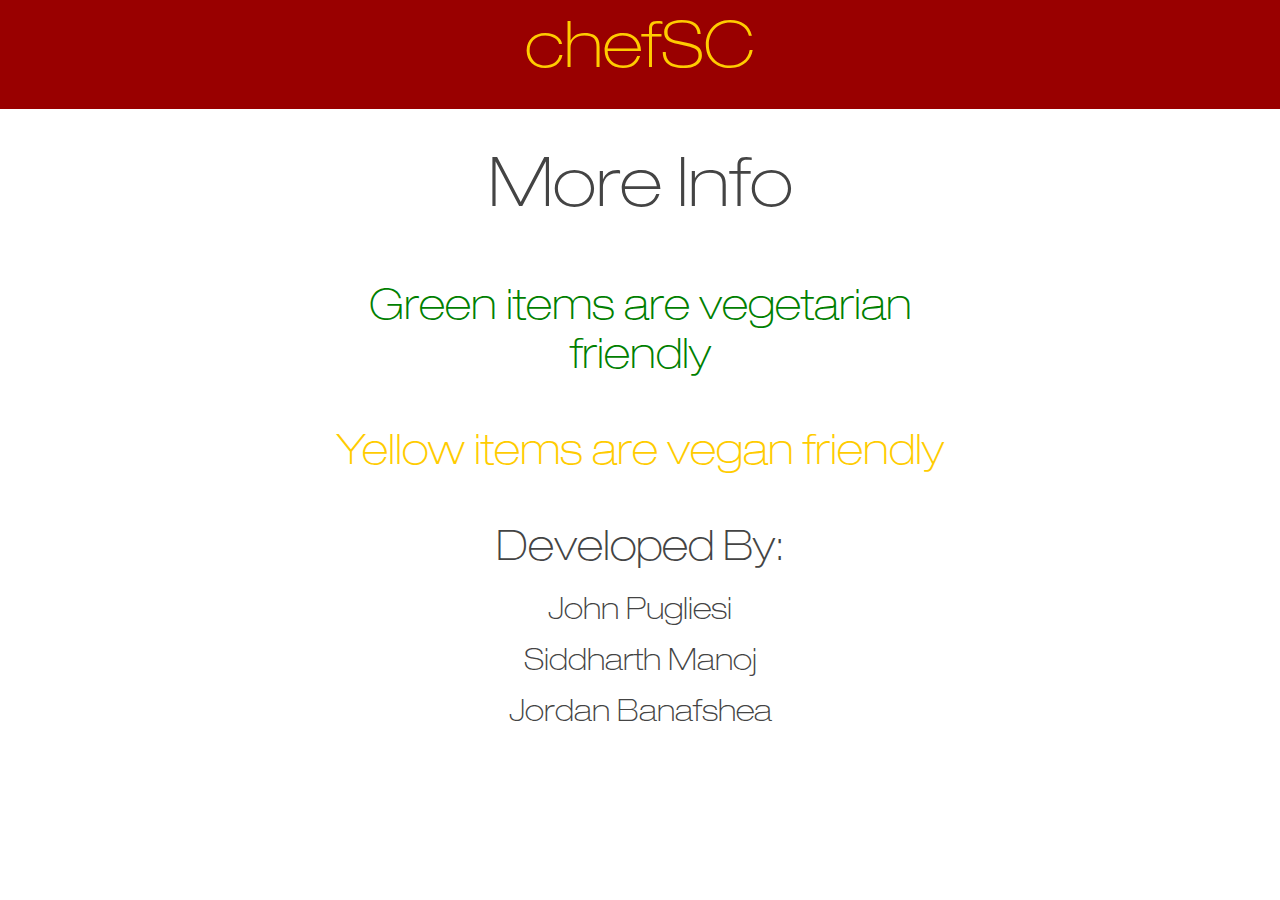
==== moreinfo.html @ 874c27e9 "Commit working menu load" ====
<!doctype html>
<!-- paulirish.com/2008/conditional-stylesheets-vs-css-hacks-answer-neither/ -->
<!--[if lt IE 7]> <html class="no-js ie6 oldie" lang="en"> <![endif]-->
<!--[if IE 7]>    <html class="no-js ie7 oldie" lang="en"> <![endif]-->
<!--[if IE 8]>    <html class="no-js ie8 oldie" lang="en"> <![endif]-->
<!--[if IE 9]>    <html class="no-js ie9" lang="en"> <![endif]-->
<!-- Consider adding an manifest.appcache: h5bp.com/d/Offline -->
<!--[if gt IE 9]><!--> 

<html class="no-js" lang="en" itemscope itemtype="http://schema.org/Product"> <!--<![endif]-->
	<head>
		<meta charset="utf-8">

		<!-- Use the .htaccess and remove these lines to avoid edge case issues.
				 More info: h5bp.com/b/378 -->
		<meta http-equiv="X-UA-Compatible" content="IE=edge,chrome=1">

		<title>chefSC</title>
		<meta name="description" content="" />
		<meta name="keywords" content="" />
		<meta name="author" content="humans.txt">

		<link rel="shortcut icon" href="" type="image/x-icon" />

		<!-- Facebook Metadata /-->
		<meta property="fb:page_id" content="" />
		<meta property="og:image" content="" />
		<meta property="og:description" content=""/>
		<meta property="og:title" content=""/>

		<!-- Google+ Metadata /-->
		<meta itemprop="name" content="">
		<meta itemprop="description" content="">
		<meta itemprop="image" content="">

		<meta name="viewport" content="width=device-width, initial-scale=1.0, maximum-scale=1">

		<!-- We highly recommend you use SASS and write your custom styles in sass/_custom.scss.
			 However, there is a blank style.css in the css directory should you prefer -->
		<link rel="stylesheet" href="css/gumby.css">
		<!-- <link rel="stylesheet" href="css/style.css"> -->

		<script src="//ajax.googleapis.com/ajax/libs/jquery/1.10.2/jquery.min.js"></script>
		<!--<script type="text/javascript" src="http://www.parsecdn.com/js/parse-1.2.12.min.js"></script>-->
		<script src="js/libs/modernizr-2.6.2.min.js"></script>
		<script type="text/javascript" src="js/parse.js"></script>
		<script type="text/javascript" src="js/jquery.fittext.js"></script>
		<script type="text/javascript">
			$(".row").fitText(1.1, { minFontSize: '20px', maxFontSize: '75px' });
		</script>
		
	</head>

	<body>

		<header class="header">
			<div class="row">
				<div class="twelve columns">
					<!-- <img src="img/header.png" id="logo" class="image centered three columns"/></a> -->
					<a href="index.html"><h1 class="special fittext">chefSC</h1></a>
				</div>
			</div>
		</header>

		<div class="row">
			<div class="twelve columns">
					<div class="centered eight columns">
						<h1 class="fittext">More Info</h1>
					</div>
			</div>
		</div>

		<div class="row">
			<div class="twelve columns">
					<div class="centered eight columns">
						<h2 class="fittext veggie">Green items are vegetarian friendly</h2>
					</div>
			</div>
		</div>

		<div class="row">
			<div class="twelve columns">
					<div class="centered eight columns">
						<h2 class="fittext vegan">Yellow items are vegan friendly</h2>
					</div>
			</div>
		</div>

		<div class="row">
			<div class="twelve columns">
					<div class="centered eight columns">
						<h2>Developed By:</h2>
						<h3>John Pugliesi</h3>
						<h3>Siddharth Manoj</h3>
						<h3>Jordan Banafshea</h3>
					</div>
			</div>
		</div>


		<!-- <div class="row dining_hall_image">
			<div class="twelve columns">
				<a href="evk.html"><img src="img/EVK.png" class="image twelve columns"></img></a>
			</div>
		</div>
		<div class="row dining_hall_image">
			<div class="twelve columns">
				<a href="cafe84.html"><img src="img/Cafe84.png" class="image twelve columns"></img></a>
			</div>
		</div>
		<div class="row dining_hall_image">
			<div class="twelve columns">
				<a href="parkside.html"><img src="img/Parkside.png" class="image twelve columns"></img></a>
			</div>
		</div> -->


		<!-- Grab Google CDN's jQuery, fall back to local if offline -->
		<!-- 2.0 for modern browsers, 1.10 for .oldie -->
		<script>
		var oldieCheck = Boolean(document.getElementsByTagName('html')[0].className.match(/\soldie\s/g));
		if(!oldieCheck) {
		document.write('<script src="//ajax.googleapis.com/ajax/libs/jquery/2.0.2/jquery.min.js"><\/script>');
		} else {
		document.write('<script src="//ajax.googleapis.com/ajax/libs/jquery/1.10.1/jquery.min.js"><\/script>');
		}
		</script>
		<script>
		if(!window.jQuery) {
		if(!oldieCheck) {
		  document.write('<script src="js/libs/jquery-2.0.2.min.js"><\/script>');
		} else {
		  document.write('<script src="js/libs/jquery-1.10.1.min.js"><\/script>');
		}
		}
		</script>


		<!--
		Include gumby.js followed by UI modules followed by gumby.init.js
		Or concatenate and minify into a single file -->
		<script gumby-touch="js/libs" src="js/libs/gumby.js"></script>
		<script src="js/libs/ui/gumby.retina.js"></script>
		<script src="js/libs/ui/gumby.fixed.js"></script>
		<script src="js/libs/ui/gumby.skiplink.js"></script>
		<script src="js/libs/ui/gumby.toggleswitch.js"></script>
		<script src="js/libs/ui/gumby.checkbox.js"></script>
		<script src="js/libs/ui/gumby.radiobtn.js"></script>
		<script src="js/libs/ui/gumby.tabs.js"></script>
		<script src="js/libs/ui/gumby.navbar.js"></script>
		<script src="js/libs/ui/jquery.validation.js"></script>
		<script src="js/libs/gumby.init.js"></script>

		<!--
		gumby.min.js contains gumby.js, all UI modules and gumby.init.js
		<script src="js/libs/gumby.min.js"></script> -->
		<script src="js/plugins.js"></script>
		<script src="js/main.js"></script>

		<!-- Change UA-XXXXX-X to be your site's ID -->
		<!--<script>
		window._gaq = [['_setAccount','UAXXXXXXXX1'],['_trackPageview'],['_trackPageLoadTime']];
		Modernizr.load({
		  load: ('https:' == location.protocol ? '//ssl' : '//www') + '.google-analytics.com/ga.js'
		});
		</script>-->

		<!-- Prompt IE 6 users to install Chrome Frame. Remove this if you want to support IE 6.
		   chromium.org/developers/how-tos/chrome-frame-getting-started -->
		<!--[if lt IE 7 ]>
		<script src="//ajax.googleapis.com/ajax/libs/chrome-frame/1.0.3/CFInstall.min.js"></script>
		<script>window.attachEvent('onload',function(){CFInstall.check({mode:'overlay'})})</script>
		<![endif]-->
		
		
	</body>
</html>
---- css/gumby.css ----
@charset "IBM437";
@import url(//fonts.googleapis.com/css?family=Open+Sans:400,300,600,700);
/**
* Gumby Framework
* ---------------
*
* Follow @gumbycss on twitter and spread the love.
* We worked super hard on making this awesome and released it to the web.
* All we ask is you leave this intact. #gumbyisawesome
*
* Gumby Framework
* http://gumbyframework.com
*
* Built with love by your friends @digitalsurgeons
* http://www.digitalsurgeons.com
*
* Free to use under the MIT license.
* http://www.opensource.org/licenses/mit-license.php
*/
html, body, div, span, applet, object, iframe, h1, h2, h3, h4, h5, h6, p, blockquote, pre, a, abbr, acronym, address, big, cite, code, del, dfn, em, img, ins, kbd, q, s, samp, small, strike, strong, sub, sup, tt, var, b, u, i, center, dl, dt, dd, ol, ul, li, fieldset, form, label, legend, table, caption, tbody, tfoot, thead, tr, th, td, article, aside, canvas, details, embed, figure, figcaption, footer, header, hgroup, menu, nav, output, ruby, section, summary, time, mark, audio, video { margin: 0; padding: 0; border: 0; font: inherit; font-size: 100%; vertical-align: baseline; }

html { line-height: 1; }

ol, ul { list-style: none; }

table { border-collapse: collapse; border-spacing: 0; }

caption, th, td { text-align: left; font-weight: normal; vertical-align: middle; }

q, blockquote { quotes: none; }
q:before, q:after, blockquote:before, blockquote:after { content: ""; content: none; }

a img { border: none; }

article, aside, details, figcaption, figure, footer, header, hgroup, menu, nav, section, summary { display: block; }

.pull_right { float: right; }

.pull_left { float: left; }

* html { font-size: 100%; }

html { font-size: 16px; line-height: 1.625em; }

* { -webkit-box-sizing: border-box; -moz-box-sizing: border-box; box-sizing: border-box; }

body { background: white; font-family: HNLT-ThEx; font-weight: 400; color: #555555; position: relative; -webkit-font-smoothing: antialiased; }
@media only screen and (max-width: 767px) { body { -webkit-text-size-adjust: none; -ms-text-size-adjust: none; width: 100%; min-width: 0; } }

html, body { height: 100%; }

.hide { display: none; }

.hide.active, .show { display: block; }

.icon-note.icon-left a:before, .icon-note.icon-right a:after { content: "\266a"; height: inherit; }

i.icon-note:before { content: "\266a"; height: inherit; }

.icon-note-beamed.icon-left a:before, .icon-note-beamed.icon-right a:after { content: "\266b"; height: inherit; }

i.icon-note-beamed:before { content: "\266b"; height: inherit; }

.icon-music.icon-left a:before, .icon-music.icon-right a:after { content: "🎵"; height: inherit; }

i.icon-music:before { content: "🎵"; height: inherit; }

.icon-search.icon-left a:before, .icon-search.icon-right a:after { content: "🔍"; height: inherit; }

i.icon-search:before { content: "🔍"; height: inherit; }

.icon-flashlight.icon-left a:before, .icon-flashlight.icon-right a:after { content: "🔦"; height: inherit; }

i.icon-flashlight:before { content: "🔦"; height: inherit; }

.icon-mail.icon-left a:before, .icon-mail.icon-right a:after { content: "\2709"; height: inherit; }

i.icon-mail:before { content: "\2709"; height: inherit; }

.icon-heart.icon-left a:before, .icon-heart.icon-right a:after { content: "\2665"; height: inherit; }

i.icon-heart:before { content: "\2665"; height: inherit; }

.icon-heart-empty.icon-left a:before, .icon-heart-empty.icon-right a:after { content: "\2661"; height: inherit; }

i.icon-heart-empty:before { content: "\2661"; height: inherit; }

.icon-star.icon-left a:before, .icon-star.icon-right a:after { content: "\2605"; height: inherit; }

i.icon-star:before { content: "\2605"; height: inherit; }

.icon-star-empty.icon-left a:before, .icon-star-empty.icon-right a:after { content: "\2606"; height: inherit; }

i.icon-star-empty:before { content: "\2606"; height: inherit; }

.icon-user.icon-left a:before, .icon-user.icon-right a:after { content: "👤"; height: inherit; }

i.icon-user:before { content: "👤"; height: inherit; }

.icon-users.icon-left a:before, .icon-users.icon-right a:after { content: "👥"; height: inherit; }

i.icon-users:before { content: "👥"; height: inherit; }

.icon-user-add.icon-left a:before, .icon-user-add.icon-right a:after { content: "\e700"; height: inherit; }

i.icon-user-add:before { content: "\e700"; height: inherit; }

.icon-video.icon-left a:before, .icon-video.icon-right a:after { content: "🎬"; height: inherit; }

i.icon-video:before { content: "🎬"; height: inherit; }

.icon-picture.icon-left a:before, .icon-picture.icon-right a:after { content: "🌄"; height: inherit; }

i.icon-picture:before { content: "🌄"; height: inherit; }

.icon-camera.icon-left a:before, .icon-camera.icon-right a:after { content: "📷"; height: inherit; }

i.icon-camera:before { content: "📷"; height: inherit; }

.icon-layout.icon-left a:before, .icon-layout.icon-right a:after { content: "\268f"; height: inherit; }

i.icon-layout:before { content: "\268f"; height: inherit; }

.icon-menu.icon-left a:before, .icon-menu.icon-right a:after { content: "\2630"; height: inherit; }

i.icon-menu:before { content: "\2630"; height: inherit; }

.icon-check.icon-left a:before, .icon-check.icon-right a:after { content: "\2713"; height: inherit; }

i.icon-check:before { content: "\2713"; height: inherit; }

.icon-cancel.icon-left a:before, .icon-cancel.icon-right a:after { content: "\2715"; height: inherit; }

i.icon-cancel:before { content: "\2715"; height: inherit; }

.icon-cancel-circled.icon-left a:before, .icon-cancel-circled.icon-right a:after { content: "\2716"; height: inherit; }

i.icon-cancel-circled:before { content: "\2716"; height: inherit; }

.icon-cancel-squared.icon-left a:before, .icon-cancel-squared.icon-right a:after { content: "\274e"; height: inherit; }

i.icon-cancel-squared:before { content: "\274e"; height: inherit; }

.icon-plus.icon-left a:before, .icon-plus.icon-right a:after { content: "\2b"; height: inherit; }

i.icon-plus:before { content: "\2b"; height: inherit; }

.icon-plus-circled.icon-left a:before, .icon-plus-circled.icon-right a:after { content: "\2795"; height: inherit; }

i.icon-plus-circled:before { content: "\2795"; height: inherit; }

.icon-plus-squared.icon-left a:before, .icon-plus-squared.icon-right a:after { content: "\229e"; height: inherit; }

i.icon-plus-squared:before { content: "\229e"; height: inherit; }

.icon-minus.icon-left a:before, .icon-minus.icon-right a:after { content: "\2d"; height: inherit; }

i.icon-minus:before { content: "\2d"; height: inherit; }

.icon-minus-circled.icon-left a:before, .icon-minus-circled.icon-right a:after { content: "\2796"; height: inherit; }

i.icon-minus-circled:before { content: "\2796"; height: inherit; }

.icon-minus-squared.icon-left a:before, .icon-minus-squared.icon-right a:after { content: "\229f"; height: inherit; }

i.icon-minus-squared:before { content: "\229f"; height: inherit; }

.icon-help.icon-left a:before, .icon-help.icon-right a:after { content: "\2753"; height: inherit; }

i.icon-help:before { content: "\2753"; height: inherit; }

.icon-help-circled.icon-left a:before, .icon-help-circled.icon-right a:after { content: "\e704"; height: inherit; }

i.icon-help-circled:before { content: "\e704"; height: inherit; }

.icon-info.icon-left a:before, .icon-info.icon-right a:after { content: "\2139"; height: inherit; }

i.icon-info:before { content: "\2139"; height: inherit; }

.icon-info-circled.icon-left a:before, .icon-info-circled.icon-right a:after { content: "\e705"; height: inherit; }

i.icon-info-circled:before { content: "\e705"; height: inherit; }

.icon-back.icon-left a:before, .icon-back.icon-right a:after { content: "🔙"; height: inherit; }

i.icon-back:before { content: "🔙"; height: inherit; }

.icon-home.icon-left a:before, .icon-home.icon-right a:after { content: "\2302"; height: inherit; }

i.icon-home:before { content: "\2302"; height: inherit; }

.icon-link.icon-left a:before, .icon-link.icon-right a:after { content: "🔗"; height: inherit; }

i.icon-link:before { content: "🔗"; height: inherit; }

.icon-attach.icon-left a:before, .icon-attach.icon-right a:after { content: "📎"; height: inherit; }

i.icon-attach:before { content: "📎"; height: inherit; }

.icon-lock.icon-left a:before, .icon-lock.icon-right a:after { content: "🔒"; height: inherit; }

i.icon-lock:before { content: "🔒"; height: inherit; }

.icon-lock-open.icon-left a:before, .icon-lock-open.icon-right a:after { content: "🔓"; height: inherit; }

i.icon-lock-open:before { content: "🔓"; height: inherit; }

.icon-eye.icon-left a:before, .icon-eye.icon-right a:after { content: "\e70a"; height: inherit; }

i.icon-eye:before { content: "\e70a"; height: inherit; }

.icon-tag.icon-left a:before, .icon-tag.icon-right a:after { content: "\e70c"; height: inherit; }

i.icon-tag:before { content: "\e70c"; height: inherit; }

.icon-bookmark.icon-left a:before, .icon-bookmark.icon-right a:after { content: "🔖"; height: inherit; }

i.icon-bookmark:before { content: "🔖"; height: inherit; }

.icon-bookmarks.icon-left a:before, .icon-bookmarks.icon-right a:after { content: "📑"; height: inherit; }

i.icon-bookmarks:before { content: "📑"; height: inherit; }

.icon-flag.icon-left a:before, .icon-flag.icon-right a:after { content: "\2691"; height: inherit; }

i.icon-flag:before { content: "\2691"; height: inherit; }

.icon-thumbs-up.icon-left a:before, .icon-thumbs-up.icon-right a:after { content: "👍"; height: inherit; }

i.icon-thumbs-up:before { content: "👍"; height: inherit; }

.icon-thumbs-down.icon-left a:before, .icon-thumbs-down.icon-right a:after { content: "👎"; height: inherit; }

i.icon-thumbs-down:before { content: "👎"; height: inherit; }

.icon-download.icon-left a:before, .icon-download.icon-right a:after { content: "📥"; height: inherit; }

i.icon-download:before { content: "📥"; height: inherit; }

.icon-upload.icon-left a:before, .icon-upload.icon-right a:after { content: "📤"; height: inherit; }

i.icon-upload:before { content: "📤"; height: inherit; }

.icon-upload-cloud.icon-left a:before, .icon-upload-cloud.icon-right a:after { content: "\e711"; height: inherit; }

i.icon-upload-cloud:before { content: "\e711"; height: inherit; }

.icon-reply.icon-left a:before, .icon-reply.icon-right a:after { content: "\e712"; height: inherit; }

i.icon-reply:before { content: "\e712"; height: inherit; }

.icon-reply-all.icon-left a:before, .icon-reply-all.icon-right a:after { content: "\e713"; height: inherit; }

i.icon-reply-all:before { content: "\e713"; height: inherit; }

.icon-forward.icon-left a:before, .icon-forward.icon-right a:after { content: "\27a6"; height: inherit; }

i.icon-forward:before { content: "\27a6"; height: inherit; }

.icon-quote.icon-left a:before, .icon-quote.icon-right a:after { content: "\275e"; height: inherit; }

i.icon-quote:before { content: "\275e"; height: inherit; }

.icon-code.icon-left a:before, .icon-code.icon-right a:after { content: "\e714"; height: inherit; }

i.icon-code:before { content: "\e714"; height: inherit; }

.icon-export.icon-left a:before, .icon-export.icon-right a:after { content: "\e715"; height: inherit; }

i.icon-export:before { content: "\e715"; height: inherit; }

.icon-pencil.icon-left a:before, .icon-pencil.icon-right a:after { content: "\270e"; height: inherit; }

i.icon-pencil:before { content: "\270e"; height: inherit; }

.icon-feather.icon-left a:before, .icon-feather.icon-right a:after { content: "\2712"; height: inherit; }

i.icon-feather:before { content: "\2712"; height: inherit; }

.icon-print.icon-left a:before, .icon-print.icon-right a:after { content: "\e716"; height: inherit; }

i.icon-print:before { content: "\e716"; height: inherit; }

.icon-retweet.icon-left a:before, .icon-retweet.icon-right a:after { content: "\e717"; height: inherit; }

i.icon-retweet:before { content: "\e717"; height: inherit; }

.icon-keyboard.icon-left a:before, .icon-keyboard.icon-right a:after { content: "\2328"; height: inherit; }

i.icon-keyboard:before { content: "\2328"; height: inherit; }

.icon-comment.icon-left a:before, .icon-comment.icon-right a:after { content: "\e718"; height: inherit; }

i.icon-comment:before { content: "\e718"; height: inherit; }

.icon-chat.icon-left a:before, .icon-chat.icon-right a:after { content: "\e720"; height: inherit; }

i.icon-chat:before { content: "\e720"; height: inherit; }

.icon-bell.icon-left a:before, .icon-bell.icon-right a:after { content: "🔔"; height: inherit; }

i.icon-bell:before { content: "🔔"; height: inherit; }

.icon-attention.icon-left a:before, .icon-attention.icon-right a:after { content: "\26a0"; height: inherit; }

i.icon-attention:before { content: "\26a0"; height: inherit; }

.icon-alert.icon-left a:before, .icon-alert.icon-right a:after { content: "💥"; height: inherit; }

i.icon-alert:before { content: "💥"; height: inherit; }

.icon-vcard.icon-left a:before, .icon-vcard.icon-right a:after { content: "\e722"; height: inherit; }

i.icon-vcard:before { content: "\e722"; height: inherit; }

.icon-address.icon-left a:before, .icon-address.icon-right a:after { content: "\e723"; height: inherit; }

i.icon-address:before { content: "\e723"; height: inherit; }

.icon-location.icon-left a:before, .icon-location.icon-right a:after { content: "\e724"; height: inherit; }

i.icon-location:before { content: "\e724"; height: inherit; }

.icon-map.icon-left a:before, .icon-map.icon-right a:after { content: "\e727"; height: inherit; }

i.icon-map:before { content: "\e727"; height: inherit; }

.icon-direction.icon-left a:before, .icon-direction.icon-right a:after { content: "\27a2"; height: inherit; }

i.icon-direction:before { content: "\27a2"; height: inherit; }

.icon-compass.icon-left a:before, .icon-compass.icon-right a:after { content: "\e728"; height: inherit; }

i.icon-compass:before { content: "\e728"; height: inherit; }

.icon-cup.icon-left a:before, .icon-cup.icon-right a:after { content: "\2615"; height: inherit; }

i.icon-cup:before { content: "\2615"; height: inherit; }

.icon-trash.icon-left a:before, .icon-trash.icon-right a:after { content: "\e729"; height: inherit; }

i.icon-trash:before { content: "\e729"; height: inherit; }

.icon-doc.icon-left a:before, .icon-doc.icon-right a:after { content: "\e730"; height: inherit; }

i.icon-doc:before { content: "\e730"; height: inherit; }

.icon-docs.icon-left a:before, .icon-docs.icon-right a:after { content: "\e736"; height: inherit; }

i.icon-docs:before { content: "\e736"; height: inherit; }

.icon-doc-landscape.icon-left a:before, .icon-doc-landscape.icon-right a:after { content: "\e737"; height: inherit; }

i.icon-doc-landscape:before { content: "\e737"; height: inherit; }

.icon-doc-text.icon-left a:before, .icon-doc-text.icon-right a:after { content: "📄"; height: inherit; }

i.icon-doc-text:before { content: "📄"; height: inherit; }

.icon-doc-text-inv.icon-left a:before, .icon-doc-text-inv.icon-right a:after { content: "\e731"; height: inherit; }

i.icon-doc-text-inv:before { content: "\e731"; height: inherit; }

.icon-newspaper.icon-left a:before, .icon-newspaper.icon-right a:after { content: "📰"; height: inherit; }

i.icon-newspaper:before { content: "📰"; height: inherit; }

.icon-book-open.icon-left a:before, .icon-book-open.icon-right a:after { content: "📖"; height: inherit; }

i.icon-book-open:before { content: "📖"; height: inherit; }

.icon-book.icon-left a:before, .icon-book.icon-right a:after { content: "📕"; height: inherit; }

i.icon-book:before { content: "📕"; height: inherit; }

.icon-folder.icon-left a:before, .icon-folder.icon-right a:after { content: "📁"; height: inherit; }

i.icon-folder:before { content: "📁"; height: inherit; }

.icon-archive.icon-left a:before, .icon-archive.icon-right a:after { content: "\e738"; height: inherit; }

i.icon-archive:before { content: "\e738"; height: inherit; }

.icon-box.icon-left a:before, .icon-box.icon-right a:after { content: "📦"; height: inherit; }

i.icon-box:before { content: "📦"; height: inherit; }

.icon-rss.icon-left a:before, .icon-rss.icon-right a:after { content: "\e73a"; height: inherit; }

i.icon-rss:before { content: "\e73a"; height: inherit; }

.icon-phone.icon-left a:before, .icon-phone.icon-right a:after { content: "📞"; height: inherit; }

i.icon-phone:before { content: "📞"; height: inherit; }

.icon-cog.icon-left a:before, .icon-cog.icon-right a:after { content: "\2699"; height: inherit; }

i.icon-cog:before { content: "\2699"; height: inherit; }

.icon-tools.icon-left a:before, .icon-tools.icon-right a:after { content: "\2692"; height: inherit; }

i.icon-tools:before { content: "\2692"; height: inherit; }

.icon-share.icon-left a:before, .icon-share.icon-right a:after { content: "\e73c"; height: inherit; }

i.icon-share:before { content: "\e73c"; height: inherit; }

.icon-shareable.icon-left a:before, .icon-shareable.icon-right a:after { content: "\e73e"; height: inherit; }

i.icon-shareable:before { content: "\e73e"; height: inherit; }

.icon-basket.icon-left a:before, .icon-basket.icon-right a:after { content: "\e73d"; height: inherit; }

i.icon-basket:before { content: "\e73d"; height: inherit; }

.icon-bag.icon-left a:before, .icon-bag.icon-right a:after { content: "👜"; height: inherit; }

i.icon-bag:before { content: "👜"; height: inherit; }

.icon-calendar.icon-left a:before, .icon-calendar.icon-right a:after { content: "📅"; height: inherit; }

i.icon-calendar:before { content: "📅"; height: inherit; }

.icon-login.icon-left a:before, .icon-login.icon-right a:after { content: "\e740"; height: inherit; }

i.icon-login:before { content: "\e740"; height: inherit; }

.icon-logout.icon-left a:before, .icon-logout.icon-right a:after { content: "\e741"; height: inherit; }

i.icon-logout:before { content: "\e741"; height: inherit; }

.icon-mic.icon-left a:before, .icon-mic.icon-right a:after { content: "🎤"; height: inherit; }

i.icon-mic:before { content: "🎤"; height: inherit; }

.icon-mute.icon-left a:before, .icon-mute.icon-right a:after { content: "🔇"; height: inherit; }

i.icon-mute:before { content: "🔇"; height: inherit; }

.icon-sound.icon-left a:before, .icon-sound.icon-right a:after { content: "🔊"; height: inherit; }

i.icon-sound:before { content: "🔊"; height: inherit; }

.icon-volume.icon-left a:before, .icon-volume.icon-right a:after { content: "\e742"; height: inherit; }

i.icon-volume:before { content: "\e742"; height: inherit; }

.icon-clock.icon-left a:before, .icon-clock.icon-right a:after { content: "🕔"; height: inherit; }

i.icon-clock:before { content: "🕔"; height: inherit; }

.icon-hourglass.icon-left a:before, .icon-hourglass.icon-right a:after { content: "\23f3"; height: inherit; }

i.icon-hourglass:before { content: "\23f3"; height: inherit; }

.icon-lamp.icon-left a:before, .icon-lamp.icon-right a:after { content: "💡"; height: inherit; }

i.icon-lamp:before { content: "💡"; height: inherit; }

.icon-light-down.icon-left a:before, .icon-light-down.icon-right a:after { content: "🔅"; height: inherit; }

i.icon-light-down:before { content: "🔅"; height: inherit; }

.icon-light-up.icon-left a:before, .icon-light-up.icon-right a:after { content: "🔆"; height: inherit; }

i.icon-light-up:before { content: "🔆"; height: inherit; }

.icon-adjust.icon-left a:before, .icon-adjust.icon-right a:after { content: "\25d1"; height: inherit; }

i.icon-adjust:before { content: "\25d1"; height: inherit; }

.icon-block.icon-left a:before, .icon-block.icon-right a:after { content: "🚫"; height: inherit; }

i.icon-block:before { content: "🚫"; height: inherit; }

.icon-resize-full.icon-left a:before, .icon-resize-full.icon-right a:after { content: "\e744"; height: inherit; }

i.icon-resize-full:before { content: "\e744"; height: inherit; }

.icon-resize-small.icon-left a:before, .icon-resize-small.icon-right a:after { content: "\e746"; height: inherit; }

i.icon-resize-small:before { content: "\e746"; height: inherit; }

.icon-popup.icon-left a:before, .icon-popup.icon-right a:after { content: "\e74c"; height: inherit; }

i.icon-popup:before { content: "\e74c"; height: inherit; }

.icon-publish.icon-left a:before, .icon-publish.icon-right a:after { content: "\e74d"; height: inherit; }

i.icon-publish:before { content: "\e74d"; height: inherit; }

.icon-window.icon-left a:before, .icon-window.icon-right a:after { content: "\e74e"; height: inherit; }

i.icon-window:before { content: "\e74e"; height: inherit; }

.icon-arrow-combo.icon-left a:before, .icon-arrow-combo.icon-right a:after { content: "\e74f"; height: inherit; }

i.icon-arrow-combo:before { content: "\e74f"; height: inherit; }

.icon-down-circled.icon-left a:before, .icon-down-circled.icon-right a:after { content: "\e758"; height: inherit; }

i.icon-down-circled:before { content: "\e758"; height: inherit; }

.icon-left-circled.icon-left a:before, .icon-left-circled.icon-right a:after { content: "\e759"; height: inherit; }

i.icon-left-circled:before { content: "\e759"; height: inherit; }

.icon-right-circled.icon-left a:before, .icon-right-circled.icon-right a:after { content: "\e75a"; height: inherit; }

i.icon-right-circled:before { content: "\e75a"; height: inherit; }

.icon-up-circled.icon-left a:before, .icon-up-circled.icon-right a:after { content: "\e75b"; height: inherit; }

i.icon-up-circled:before { content: "\e75b"; height: inherit; }

.icon-down-open.icon-left a:before, .icon-down-open.icon-right a:after { content: "\e75c"; height: inherit; }

i.icon-down-open:before { content: "\e75c"; height: inherit; }

.icon-left-open.icon-left a:before, .icon-left-open.icon-right a:after { content: "\e75d"; height: inherit; }

i.icon-left-open:before { content: "\e75d"; height: inherit; }

.icon-right-open.icon-left a:before, .icon-right-open.icon-right a:after { content: "\e75e"; height: inherit; }

i.icon-right-open:before { content: "\e75e"; height: inherit; }

.icon-up-open.icon-left a:before, .icon-up-open.icon-right a:after { content: "\e75f"; height: inherit; }

i.icon-up-open:before { content: "\e75f"; height: inherit; }

.icon-down-open-mini.icon-left a:before, .icon-down-open-mini.icon-right a:after { content: "\e760"; height: inherit; }

i.icon-down-open-mini:before { content: "\e760"; height: inherit; }

.icon-left-open-mini.icon-left a:before, .icon-left-open-mini.icon-right a:after { content: "\e761"; height: inherit; }

i.icon-left-open-mini:before { content: "\e761"; height: inherit; }

.icon-right-open-mini.icon-left a:before, .icon-right-open-mini.icon-right a:after { content: "\e762"; height: inherit; }

i.icon-right-open-mini:before { content: "\e762"; height: inherit; }

.icon-up-open-mini.icon-left a:before, .icon-up-open-mini.icon-right a:after { content: "\e763"; height: inherit; }

i.icon-up-open-mini:before { content: "\e763"; height: inherit; }

.icon-down-open-big.icon-left a:before, .icon-down-open-big.icon-right a:after { content: "\e764"; height: inherit; }

i.icon-down-open-big:before { content: "\e764"; height: inherit; }

.icon-left-open-big.icon-left a:before, .icon-left-open-big.icon-right a:after { content: "\e765"; height: inherit; }

i.icon-left-open-big:before { content: "\e765"; height: inherit; }

.icon-right-open-big.icon-left a:before, .icon-right-open-big.icon-right a:after { content: "\e766"; height: inherit; }

i.icon-right-open-big:before { content: "\e766"; height: inherit; }

.icon-up-open-big.icon-left a:before, .icon-up-open-big.icon-right a:after { content: "\e767"; height: inherit; }

i.icon-up-open-big:before { content: "\e767"; height: inherit; }

.icon-down.icon-left a:before, .icon-down.icon-right a:after { content: "\2b07"; height: inherit; }

i.icon-down:before { content: "\2b07"; height: inherit; }

.icon-arrow-left.icon-left a:before, .icon-arrow-left.icon-right a:after { content: "\2b05"; height: inherit; }

i.icon-arrow-left:before { content: "\2b05"; height: inherit; }

.icon-arrow-right.icon-left a:before, .icon-arrow-right.icon-right a:after { content: "\27a1"; height: inherit; }

i.icon-arrow-right:before { content: "\27a1"; height: inherit; }

.icon-up.icon-left a:before, .icon-up.icon-right a:after { content: "\2b06"; height: inherit; }

i.icon-up:before { content: "\2b06"; height: inherit; }

.icon-down-dir.icon-left a:before, .icon-down-dir.icon-right a:after { content: "\25be"; height: inherit; }

i.icon-down-dir:before { content: "\25be"; height: inherit; }

.icon-left-dir.icon-left a:before, .icon-left-dir.icon-right a:after { content: "\25c2"; height: inherit; }

i.icon-left-dir:before { content: "\25c2"; height: inherit; }

.icon-right-dir.icon-left a:before, .icon-right-dir.icon-right a:after { content: "\25b8"; height: inherit; }

i.icon-right-dir:before { content: "\25b8"; height: inherit; }

.icon-up-dir.icon-left a:before, .icon-up-dir.icon-right a:after { content: "\25b4"; height: inherit; }

i.icon-up-dir:before { content: "\25b4"; height: inherit; }

.icon-down-bold.icon-left a:before, .icon-down-bold.icon-right a:after { content: "\e4b0"; height: inherit; }

i.icon-down-bold:before { content: "\e4b0"; height: inherit; }

.icon-left-bold.icon-left a:before, .icon-left-bold.icon-right a:after { content: "\e4ad"; height: inherit; }

i.icon-left-bold:before { content: "\e4ad"; height: inherit; }

.icon-right-bold.icon-left a:before, .icon-right-bold.icon-right a:after { content: "\e4ae"; height: inherit; }

i.icon-right-bold:before { content: "\e4ae"; height: inherit; }

.icon-up-bold.icon-left a:before, .icon-up-bold.icon-right a:after { content: "\e4af"; height: inherit; }

i.icon-up-bold:before { content: "\e4af"; height: inherit; }

.icon-down-thin.icon-left a:before, .icon-down-thin.icon-right a:after { content: "\2193"; height: inherit; }

i.icon-down-thin:before { content: "\2193"; height: inherit; }

.icon-left-thin.icon-left a:before, .icon-left-thin.icon-right a:after { content: "\2190"; height: inherit; }

i.icon-left-thin:before { content: "\2190"; height: inherit; }

.icon-right-thin.icon-left a:before, .icon-right-thin.icon-right a:after { content: "\2192"; height: inherit; }

i.icon-right-thin:before { content: "\2192"; height: inherit; }

.icon-up-thin.icon-left a:before, .icon-up-thin.icon-right a:after { content: "\2191"; height: inherit; }

i.icon-up-thin:before { content: "\2191"; height: inherit; }

.icon-ccw.icon-left a:before, .icon-ccw.icon-right a:after { content: "\27f2"; height: inherit; }

i.icon-ccw:before { content: "\27f2"; height: inherit; }

.icon-cw.icon-left a:before, .icon-cw.icon-right a:after { content: "\27f3"; height: inherit; }

i.icon-cw:before { content: "\27f3"; height: inherit; }

.icon-arrows-ccw.icon-left a:before, .icon-arrows-ccw.icon-right a:after { content: "🔄"; height: inherit; }

i.icon-arrows-ccw:before { content: "🔄"; height: inherit; }

.icon-level-down.icon-left a:before, .icon-level-down.icon-right a:after { content: "\21b3"; height: inherit; }

i.icon-level-down:before { content: "\21b3"; height: inherit; }

.icon-level-up.icon-left a:before, .icon-level-up.icon-right a:after { content: "\21b0"; height: inherit; }

i.icon-level-up:before { content: "\21b0"; height: inherit; }

.icon-shuffle.icon-left a:before, .icon-shuffle.icon-right a:after { content: "🔀"; height: inherit; }

i.icon-shuffle:before { content: "🔀"; height: inherit; }

.icon-loop.icon-left a:before, .icon-loop.icon-right a:after { content: "🔁"; height: inherit; }

i.icon-loop:before { content: "🔁"; height: inherit; }

.icon-switch.icon-left a:before, .icon-switch.icon-right a:after { content: "\21c6"; height: inherit; }

i.icon-switch:before { content: "\21c6"; height: inherit; }

.icon-play.icon-left a:before, .icon-play.icon-right a:after { content: "\25b6"; height: inherit; }

i.icon-play:before { content: "\25b6"; height: inherit; }

.icon-stop.icon-left a:before, .icon-stop.icon-right a:after { content: "\25a0"; height: inherit; }

i.icon-stop:before { content: "\25a0"; height: inherit; }

.icon-pause.icon-left a:before, .icon-pause.icon-right a:after { content: "\2389"; height: inherit; }

i.icon-pause:before { content: "\2389"; height: inherit; }

.icon-record.icon-left a:before, .icon-record.icon-right a:after { content: "\26ab"; height: inherit; }

i.icon-record:before { content: "\26ab"; height: inherit; }

.icon-to-end.icon-left a:before, .icon-to-end.icon-right a:after { content: "\23ed"; height: inherit; }

i.icon-to-end:before { content: "\23ed"; height: inherit; }

.icon-to-start.icon-left a:before, .icon-to-start.icon-right a:after { content: "\23ee"; height: inherit; }

i.icon-to-start:before { content: "\23ee"; height: inherit; }

.icon-fast-forward.icon-left a:before, .icon-fast-forward.icon-right a:after { content: "\23e9"; height: inherit; }

i.icon-fast-forward:before { content: "\23e9"; height: inherit; }

.icon-fast-backward.icon-left a:before, .icon-fast-backward.icon-right a:after { content: "\23ea"; height: inherit; }

i.icon-fast-backward:before { content: "\23ea"; height: inherit; }

.icon-progress-0.icon-left a:before, .icon-progress-0.icon-right a:after { content: "\e768"; height: inherit; }

i.icon-progress-0:before { content: "\e768"; height: inherit; }

.icon-progress-1.icon-left a:before, .icon-progress-1.icon-right a:after { content: "\e769"; height: inherit; }

i.icon-progress-1:before { content: "\e769"; height: inherit; }

.icon-progress-2.icon-left a:before, .icon-progress-2.icon-right a:after { content: "\e76a"; height: inherit; }

i.icon-progress-2:before { content: "\e76a"; height: inherit; }

.icon-progress-3.icon-left a:before, .icon-progress-3.icon-right a:after { content: "\e76b"; height: inherit; }

i.icon-progress-3:before { content: "\e76b"; height: inherit; }

.icon-target.icon-left a:before, .icon-target.icon-right a:after { content: "🎯"; height: inherit; }

i.icon-target:before { content: "🎯"; height: inherit; }

.icon-palette.icon-left a:before, .icon-palette.icon-right a:after { content: "🎨"; height: inherit; }

i.icon-palette:before { content: "🎨"; height: inherit; }

.icon-list.icon-left a:before, .icon-list.icon-right a:after { content: "\e005"; height: inherit; }

i.icon-list:before { content: "\e005"; height: inherit; }

.icon-list-add.icon-left a:before, .icon-list-add.icon-right a:after { content: "\e003"; height: inherit; }

i.icon-list-add:before { content: "\e003"; height: inherit; }

.icon-signal.icon-left a:before, .icon-signal.icon-right a:after { content: "📶"; height: inherit; }

i.icon-signal:before { content: "📶"; height: inherit; }

.icon-trophy.icon-left a:before, .icon-trophy.icon-right a:after { content: "🏆"; height: inherit; }

i.icon-trophy:before { content: "🏆"; height: inherit; }

.icon-battery.icon-left a:before, .icon-battery.icon-right a:after { content: "🔋"; height: inherit; }

i.icon-battery:before { content: "🔋"; height: inherit; }

.icon-back-in-time.icon-left a:before, .icon-back-in-time.icon-right a:after { content: "\e771"; height: inherit; }

i.icon-back-in-time:before { content: "\e771"; height: inherit; }

.icon-monitor.icon-left a:before, .icon-monitor.icon-right a:after { content: "💻"; height: inherit; }

i.icon-monitor:before { content: "💻"; height: inherit; }

.icon-mobile.icon-left a:before, .icon-mobile.icon-right a:after { content: "📱"; height: inherit; }

i.icon-mobile:before { content: "📱"; height: inherit; }

.icon-network.icon-left a:before, .icon-network.icon-right a:after { content: "\e776"; height: inherit; }

i.icon-network:before { content: "\e776"; height: inherit; }

.icon-cd.icon-left a:before, .icon-cd.icon-right a:after { content: "💿"; height: inherit; }

i.icon-cd:before { content: "💿"; height: inherit; }

.icon-inbox.icon-left a:before, .icon-inbox.icon-right a:after { content: "\e777"; height: inherit; }

i.icon-inbox:before { content: "\e777"; height: inherit; }

.icon-install.icon-left a:before, .icon-install.icon-right a:after { content: "\e778"; height: inherit; }

i.icon-install:before { content: "\e778"; height: inherit; }

.icon-globe.icon-left a:before, .icon-globe.icon-right a:after { content: "🌎"; height: inherit; }

i.icon-globe:before { content: "🌎"; height: inherit; }

.icon-cloud.icon-left a:before, .icon-cloud.icon-right a:after { content: "\2601"; height: inherit; }

i.icon-cloud:before { content: "\2601"; height: inherit; }

.icon-cloud-thunder.icon-left a:before, .icon-cloud-thunder.icon-right a:after { content: "\26c8"; height: inherit; }

i.icon-cloud-thunder:before { content: "\26c8"; height: inherit; }

.icon-flash.icon-left a:before, .icon-flash.icon-right a:after { content: "\26a1"; height: inherit; }

i.icon-flash:before { content: "\26a1"; height: inherit; }

.icon-moon.icon-left a:before, .icon-moon.icon-right a:after { content: "\263d"; height: inherit; }

i.icon-moon:before { content: "\263d"; height: inherit; }

.icon-flight.icon-left a:before, .icon-flight.icon-right a:after { content: "\2708"; height: inherit; }

i.icon-flight:before { content: "\2708"; height: inherit; }

.icon-paper-plane.icon-left a:before, .icon-paper-plane.icon-right a:after { content: "\e79b"; height: inherit; }

i.icon-paper-plane:before { content: "\e79b"; height: inherit; }

.icon-leaf.icon-left a:before, .icon-leaf.icon-right a:after { content: "🍂"; height: inherit; }

i.icon-leaf:before { content: "🍂"; height: inherit; }

.icon-lifebuoy.icon-left a:before, .icon-lifebuoy.icon-right a:after { content: "\e788"; height: inherit; }

i.icon-lifebuoy:before { content: "\e788"; height: inherit; }

.icon-mouse.icon-left a:before, .icon-mouse.icon-right a:after { content: "\e789"; height: inherit; }

i.icon-mouse:before { content: "\e789"; height: inherit; }

.icon-briefcase.icon-left a:before, .icon-briefcase.icon-right a:after { content: "💼"; height: inherit; }

i.icon-briefcase:before { content: "💼"; height: inherit; }

.icon-suitcase.icon-left a:before, .icon-suitcase.icon-right a:after { content: "\e78e"; height: inherit; }

i.icon-suitcase:before { content: "\e78e"; height: inherit; }

.icon-dot.icon-left a:before, .icon-dot.icon-right a:after { content: "\e78b"; height: inherit; }

i.icon-dot:before { content: "\e78b"; height: inherit; }

.icon-dot-2.icon-left a:before, .icon-dot-2.icon-right a:after { content: "\e78c"; height: inherit; }

i.icon-dot-2:before { content: "\e78c"; height: inherit; }

.icon-dot-3.icon-left a:before, .icon-dot-3.icon-right a:after { content: "\e78d"; height: inherit; }

i.icon-dot-3:before { content: "\e78d"; height: inherit; }

.icon-brush.icon-left a:before, .icon-brush.icon-right a:after { content: "\e79a"; height: inherit; }

i.icon-brush:before { content: "\e79a"; height: inherit; }

.icon-magnet.icon-left a:before, .icon-magnet.icon-right a:after { content: "\e7a1"; height: inherit; }

i.icon-magnet:before { content: "\e7a1"; height: inherit; }

.icon-infinity.icon-left a:before, .icon-infinity.icon-right a:after { content: "\221e"; height: inherit; }

i.icon-infinity:before { content: "\221e"; height: inherit; }

.icon-erase.icon-left a:before, .icon-erase.icon-right a:after { content: "\232b"; height: inherit; }

i.icon-erase:before { content: "\232b"; height: inherit; }

.icon-chart-pie.icon-left a:before, .icon-chart-pie.icon-right a:after { content: "\e751"; height: inherit; }

i.icon-chart-pie:before { content: "\e751"; height: inherit; }

.icon-chart-line.icon-left a:before, .icon-chart-line.icon-right a:after { content: "📈"; height: inherit; }

i.icon-chart-line:before { content: "📈"; height: inherit; }

.icon-chart-bar.icon-left a:before, .icon-chart-bar.icon-right a:after { content: "📊"; height: inherit; }

i.icon-chart-bar:before { content: "📊"; height: inherit; }

.icon-chart-area.icon-left a:before, .icon-chart-area.icon-right a:after { content: "🔾"; height: inherit; }

i.icon-chart-area:before { content: "🔾"; height: inherit; }

.icon-tape.icon-left a:before, .icon-tape.icon-right a:after { content: "\2707"; height: inherit; }

i.icon-tape:before { content: "\2707"; height: inherit; }

.icon-graduation-cap.icon-left a:before, .icon-graduation-cap.icon-right a:after { content: "🎓"; height: inherit; }

i.icon-graduation-cap:before { content: "🎓"; height: inherit; }

.icon-language.icon-left a:before, .icon-language.icon-right a:after { content: "\e752"; height: inherit; }

i.icon-language:before { content: "\e752"; height: inherit; }

.icon-ticket.icon-left a:before, .icon-ticket.icon-right a:after { content: "🎫"; height: inherit; }

i.icon-ticket:before { content: "🎫"; height: inherit; }

.icon-water.icon-left a:before, .icon-water.icon-right a:after { content: "💦"; height: inherit; }

i.icon-water:before { content: "💦"; height: inherit; }

.icon-droplet.icon-left a:before, .icon-droplet.icon-right a:after { content: "💧"; height: inherit; }

i.icon-droplet:before { content: "💧"; height: inherit; }

.icon-air.icon-left a:before, .icon-air.icon-right a:after { content: "\e753"; height: inherit; }

i.icon-air:before { content: "\e753"; height: inherit; }

.icon-credit-card.icon-left a:before, .icon-credit-card.icon-right a:after { content: "💳"; height: inherit; }

i.icon-credit-card:before { content: "💳"; height: inherit; }

.icon-floppy.icon-left a:before, .icon-floppy.icon-right a:after { content: "💾"; height: inherit; }

i.icon-floppy:before { content: "💾"; height: inherit; }

.icon-clipboard.icon-left a:before, .icon-clipboard.icon-right a:after { content: "📋"; height: inherit; }

i.icon-clipboard:before { content: "📋"; height: inherit; }

.icon-megaphone.icon-left a:before, .icon-megaphone.icon-right a:after { content: "📣"; height: inherit; }

i.icon-megaphone:before { content: "📣"; height: inherit; }

.icon-database.icon-left a:before, .icon-database.icon-right a:after { content: "\e754"; height: inherit; }

i.icon-database:before { content: "\e754"; height: inherit; }

.icon-drive.icon-left a:before, .icon-drive.icon-right a:after { content: "\e755"; height: inherit; }

i.icon-drive:before { content: "\e755"; height: inherit; }

.icon-bucket.icon-left a:before, .icon-bucket.icon-right a:after { content: "\e756"; height: inherit; }

i.icon-bucket:before { content: "\e756"; height: inherit; }

.icon-thermometer.icon-left a:before, .icon-thermometer.icon-right a:after { content: "\e757"; height: inherit; }

i.icon-thermometer:before { content: "\e757"; height: inherit; }

.icon-key.icon-left a:before, .icon-key.icon-right a:after { content: "🔑"; height: inherit; }

i.icon-key:before { content: "🔑"; height: inherit; }

.icon-flow-cascade.icon-left a:before, .icon-flow-cascade.icon-right a:after { content: "\e790"; height: inherit; }

i.icon-flow-cascade:before { content: "\e790"; height: inherit; }

.icon-flow-branch.icon-left a:before, .icon-flow-branch.icon-right a:after { content: "\e791"; height: inherit; }

i.icon-flow-branch:before { content: "\e791"; height: inherit; }

.icon-flow-tree.icon-left a:before, .icon-flow-tree.icon-right a:after { content: "\e792"; height: inherit; }

i.icon-flow-tree:before { content: "\e792"; height: inherit; }

.icon-flow-line.icon-left a:before, .icon-flow-line.icon-right a:after { content: "\e793"; height: inherit; }

i.icon-flow-line:before { content: "\e793"; height: inherit; }

.icon-flow-parallel.icon-left a:before, .icon-flow-parallel.icon-right a:after { content: "\e794"; height: inherit; }

i.icon-flow-parallel:before { content: "\e794"; height: inherit; }

.icon-rocket.icon-left a:before, .icon-rocket.icon-right a:after { content: "🚀"; height: inherit; }

i.icon-rocket:before { content: "🚀"; height: inherit; }

.icon-gauge.icon-left a:before, .icon-gauge.icon-right a:after { content: "\e7a2"; height: inherit; }

i.icon-gauge:before { content: "\e7a2"; height: inherit; }

.icon-traffic-cone.icon-left a:before, .icon-traffic-cone.icon-right a:after { content: "\e7a3"; height: inherit; }

i.icon-traffic-cone:before { content: "\e7a3"; height: inherit; }

.icon-cc.icon-left a:before, .icon-cc.icon-right a:after { content: "\e7a5"; height: inherit; }

i.icon-cc:before { content: "\e7a5"; height: inherit; }

.icon-cc-by.icon-left a:before, .icon-cc-by.icon-right a:after { content: "\e7a6"; height: inherit; }

i.icon-cc-by:before { content: "\e7a6"; height: inherit; }

.icon-cc-nc.icon-left a:before, .icon-cc-nc.icon-right a:after { content: "\e7a7"; height: inherit; }

i.icon-cc-nc:before { content: "\e7a7"; height: inherit; }

.icon-cc-nc-eu.icon-left a:before, .icon-cc-nc-eu.icon-right a:after { content: "\e7a8"; height: inherit; }

i.icon-cc-nc-eu:before { content: "\e7a8"; height: inherit; }

.icon-cc-nc-jp.icon-left a:before, .icon-cc-nc-jp.icon-right a:after { content: "\e7a9"; height: inherit; }

i.icon-cc-nc-jp:before { content: "\e7a9"; height: inherit; }

.icon-cc-sa.icon-left a:before, .icon-cc-sa.icon-right a:after { content: "\e7aa"; height: inherit; }

i.icon-cc-sa:before { content: "\e7aa"; height: inherit; }

.icon-cc-nd.icon-left a:before, .icon-cc-nd.icon-right a:after { content: "\e7ab"; height: inherit; }

i.icon-cc-nd:before { content: "\e7ab"; height: inherit; }

.icon-cc-pd.icon-left a:before, .icon-cc-pd.icon-right a:after { content: "\e7ac"; height: inherit; }

i.icon-cc-pd:before { content: "\e7ac"; height: inherit; }

.icon-cc-zero.icon-left a:before, .icon-cc-zero.icon-right a:after { content: "\e7ad"; height: inherit; }

i.icon-cc-zero:before { content: "\e7ad"; height: inherit; }

.icon-cc-share.icon-left a:before, .icon-cc-share.icon-right a:after { content: "\e7ae"; height: inherit; }

i.icon-cc-share:before { content: "\e7ae"; height: inherit; }

.icon-cc-remix.icon-left a:before, .icon-cc-remix.icon-right a:after { content: "\e7af"; height: inherit; }

i.icon-cc-remix:before { content: "\e7af"; height: inherit; }

.icon-github.icon-left a:before, .icon-github.icon-right a:after { content: "\f300"; height: inherit; }

i.icon-github:before { content: "\f300"; height: inherit; }

.icon-github-circled.icon-left a:before, .icon-github-circled.icon-right a:after { content: "\f301"; height: inherit; }

i.icon-github-circled:before { content: "\f301"; height: inherit; }

.icon-flickr.icon-left a:before, .icon-flickr.icon-right a:after { content: "\f303"; height: inherit; }

i.icon-flickr:before { content: "\f303"; height: inherit; }

.icon-flickr-circled.icon-left a:before, .icon-flickr-circled.icon-right a:after { content: "\f304"; height: inherit; }

i.icon-flickr-circled:before { content: "\f304"; height: inherit; }

.icon-vimeo.icon-left a:before, .icon-vimeo.icon-right a:after { content: "\f306"; height: inherit; }

i.icon-vimeo:before { content: "\f306"; height: inherit; }

.icon-vimeo-circled.icon-left a:before, .icon-vimeo-circled.icon-right a:after { content: "\f307"; height: inherit; }

i.icon-vimeo-circled:before { content: "\f307"; height: inherit; }

.icon-twitter.icon-left a:before, .icon-twitter.icon-right a:after { content: "\f309"; height: inherit; }

i.icon-twitter:before { content: "\f309"; height: inherit; }

.icon-twitter-circled.icon-left a:before, .icon-twitter-circled.icon-right a:after { content: "\f30a"; height: inherit; }

i.icon-twitter-circled:before { content: "\f30a"; height: inherit; }

.icon-facebook.icon-left a:before, .icon-facebook.icon-right a:after { content: "\f30c"; height: inherit; }

i.icon-facebook:before { content: "\f30c"; height: inherit; }

.icon-facebook-circled.icon-left a:before, .icon-facebook-circled.icon-right a:after { content: "\f30d"; height: inherit; }

i.icon-facebook-circled:before { content: "\f30d"; height: inherit; }

.icon-facebook-squared.icon-left a:before, .icon-facebook-squared.icon-right a:after { content: "\f30e"; height: inherit; }

i.icon-facebook-squared:before { content: "\f30e"; height: inherit; }

.icon-gplus.icon-left a:before, .icon-gplus.icon-right a:after { content: "\f30f"; height: inherit; }

i.icon-gplus:before { content: "\f30f"; height: inherit; }

.icon-gplus-circled.icon-left a:before, .icon-gplus-circled.icon-right a:after { content: "\f310"; height: inherit; }

i.icon-gplus-circled:before { content: "\f310"; height: inherit; }

.icon-pinterest.icon-left a:before, .icon-pinterest.icon-right a:after { content: "\f312"; height: inherit; }

i.icon-pinterest:before { content: "\f312"; height: inherit; }

.icon-pinterest-circled.icon-left a:before, .icon-pinterest-circled.icon-right a:after { content: "\f313"; height: inherit; }

i.icon-pinterest-circled:before { content: "\f313"; height: inherit; }

.icon-tumblr.icon-left a:before, .icon-tumblr.icon-right a:after { content: "\f315"; height: inherit; }

i.icon-tumblr:before { content: "\f315"; height: inherit; }

.icon-tumblr-circled.icon-left a:before, .icon-tumblr-circled.icon-right a:after { content: "\f316"; height: inherit; }

i.icon-tumblr-circled:before { content: "\f316"; height: inherit; }

.icon-linkedin.icon-left a:before, .icon-linkedin.icon-right a:after { content: "\f318"; height: inherit; }

i.icon-linkedin:before { content: "\f318"; height: inherit; }

.icon-linkedin-circled.icon-left a:before, .icon-linkedin-circled.icon-right a:after { content: "\f319"; height: inherit; }

i.icon-linkedin-circled:before { content: "\f319"; height: inherit; }

.icon-dribbble.icon-left a:before, .icon-dribbble.icon-right a:after { content: "\f31b"; height: inherit; }

i.icon-dribbble:before { content: "\f31b"; height: inherit; }

.icon-dribbble-circled.icon-left a:before, .icon-dribbble-circled.icon-right a:after { content: "\f31c"; height: inherit; }

i.icon-dribbble-circled:before { content: "\f31c"; height: inherit; }

.icon-stumbleupon.icon-left a:before, .icon-stumbleupon.icon-right a:after { content: "\f31e"; height: inherit; }

i.icon-stumbleupon:before { content: "\f31e"; height: inherit; }

.icon-stumbleupon-circled.icon-left a:before, .icon-stumbleupon-circled.icon-right a:after { content: "\f31f"; height: inherit; }

i.icon-stumbleupon-circled:before { content: "\f31f"; height: inherit; }

.icon-lastfm.icon-left a:before, .icon-lastfm.icon-right a:after { content: "\f321"; height: inherit; }

i.icon-lastfm:before { content: "\f321"; height: inherit; }

.icon-lastfm-circled.icon-left a:before, .icon-lastfm-circled.icon-right a:after { content: "\f322"; height: inherit; }

i.icon-lastfm-circled:before { content: "\f322"; height: inherit; }

.icon-rdio.icon-left a:before, .icon-rdio.icon-right a:after { content: "\f324"; height: inherit; }

i.icon-rdio:before { content: "\f324"; height: inherit; }

.icon-rdio-circled.icon-left a:before, .icon-rdio-circled.icon-right a:after { content: "\f325"; height: inherit; }

i.icon-rdio-circled:before { content: "\f325"; height: inherit; }

.icon-spotify.icon-left a:before, .icon-spotify.icon-right a:after { content: "\f327"; height: inherit; }

i.icon-spotify:before { content: "\f327"; height: inherit; }

.icon-spotify-circled.icon-left a:before, .icon-spotify-circled.icon-right a:after { content: "\f328"; height: inherit; }

i.icon-spotify-circled:before { content: "\f328"; height: inherit; }

.icon-qq.icon-left a:before, .icon-qq.icon-right a:after { content: "\f32a"; height: inherit; }

i.icon-qq:before { content: "\f32a"; height: inherit; }

.icon-instagram.icon-left a:before, .icon-instagram.icon-right a:after { content: "\f32d"; height: inherit; }

i.icon-instagram:before { content: "\f32d"; height: inherit; }

.icon-dropbox.icon-left a:before, .icon-dropbox.icon-right a:after { content: "\f330"; height: inherit; }

i.icon-dropbox:before { content: "\f330"; height: inherit; }

.icon-evernote.icon-left a:before, .icon-evernote.icon-right a:after { content: "\f333"; height: inherit; }

i.icon-evernote:before { content: "\f333"; height: inherit; }

.icon-flattr.icon-left a:before, .icon-flattr.icon-right a:after { content: "\f336"; height: inherit; }

i.icon-flattr:before { content: "\f336"; height: inherit; }

.icon-skype.icon-left a:before, .icon-skype.icon-right a:after { content: "\f339"; height: inherit; }

i.icon-skype:before { content: "\f339"; height: inherit; }

.icon-skype-circled.icon-left a:before, .icon-skype-circled.icon-right a:after { content: "\f33a"; height: inherit; }

i.icon-skype-circled:before { content: "\f33a"; height: inherit; }

.icon-renren.icon-left a:before, .icon-renren.icon-right a:after { content: "\f33c"; height: inherit; }

i.icon-renren:before { content: "\f33c"; height: inherit; }

.icon-sina-weibo.icon-left a:before, .icon-sina-weibo.icon-right a:after { content: "\f33f"; height: inherit; }

i.icon-sina-weibo:before { content: "\f33f"; height: inherit; }

.icon-paypal.icon-left a:before, .icon-paypal.icon-right a:after { content: "\f342"; height: inherit; }

i.icon-paypal:before { content: "\f342"; height: inherit; }

.icon-picasa.icon-left a:before, .icon-picasa.icon-right a:after { content: "\f345"; height: inherit; }

i.icon-picasa:before { content: "\f345"; height: inherit; }

.icon-soundcloud.icon-left a:before, .icon-soundcloud.icon-right a:after { content: "\f348"; height: inherit; }

i.icon-soundcloud:before { content: "\f348"; height: inherit; }

.icon-mixi.icon-left a:before, .icon-mixi.icon-right a:after { content: "\f34b"; height: inherit; }

i.icon-mixi:before { content: "\f34b"; height: inherit; }

.icon-behance.icon-left a:before, .icon-behance.icon-right a:after { content: "\f34e"; height: inherit; }

i.icon-behance:before { content: "\f34e"; height: inherit; }

.icon-google-circles.icon-left a:before, .icon-google-circles.icon-right a:after { content: "\f351"; height: inherit; }

i.icon-google-circles:before { content: "\f351"; height: inherit; }

.icon-vkontakte.icon-left a:before, .icon-vkontakte.icon-right a:after { content: "\f354"; height: inherit; }

i.icon-vkontakte:before { content: "\f354"; height: inherit; }

.icon-smashing.icon-left a:before, .icon-smashing.icon-right a:after { content: "\f357"; height: inherit; }

i.icon-smashing:before { content: "\f357"; height: inherit; }

.icon-sweden.icon-left a:before, .icon-sweden.icon-right a:after { content: "\f601"; height: inherit; }

i.icon-sweden:before { content: "\f601"; height: inherit; }

.icon-db-shape.icon-left a:before, .icon-db-shape.icon-right a:after { content: "\f600"; height: inherit; }

i.icon-db-shape:before { content: "\f600"; height: inherit; }

.icon-logo-db.icon-left a:before, .icon-logo-db.icon-right a:after { content: "\f603"; height: inherit; }

i.icon-logo-db:before { content: "\f603"; height: inherit; }

.fixed { position: fixed; }
.fixed.pinned { position: absolute; }
@media only screen and (max-width: 768px) { .fixed { position: relative !important; top: auto !important; left: auto !important; } }

.unfixed { position: relative !important; top: auto !important; left: auto !important; }

.text-center { text-align: center; }

.text-left { text-align: left; }

.text-right { text-align: right; }

/* Fonts */
@font-face { font-family: "entypo"; font-style: normal; font-weight: 400; src: url(../fonts/icons/entypo.eot); src: url("../fonts/icons/entypo.eot?#iefix") format("ie9-skip-eot"), url("../fonts/icons/entypo.woff") format("woff"), url("../fonts/icons/entypo.ttf") format("truetype"); }

@font-face { font-family: "HNLT-ThEx"; font-style: normal; font-weight: 400; src: url(../fonts/helvetica_neue/HNLT-ThEx.eot); src: url("../fonts/helvetica_neue/HNLT-ThEx.eot?#iefix") format("ie9-skip-eot"), url("../fonts/helvetica_neue/HNLT-ThEx.woff") format("woff"), url("../fonts/helvetica_neue/HNLT-ThEx.ttf") format("truetype"); }

h1, h2, h3, h4, h5, h6 { font-family: HNLT-ThEx; font-weight: Normal; color: #444444; text-rendering: optimizeLegibility; padding-top: 0.273em; line-height: 1.15538em; padding-bottom: 0.273em; }
h1 a, h2 a, h3 a, h4 a, h5 a, h6 a { color: #d04526; }

@media only screen and (max-width: 767px) { h1, h2, h3, h4, h5, h6 { word-wrap: break-word; } }
h1 { font-size: 68px; font-size: 4.25rem; }
h1.xlarge { font-size: 110px; font-size: 6.875rem; }
h1.xxlarge { font-size: 126px; font-size: 7.875rem; }
h1.absurd { font-size: 177px; font-size: 11.0625rem; }

h2 { font-size: 42px; font-size: 2.625rem; }

h3 { font-size: 30px; font-size: 1.875rem; }

h4 { font-size: 26px; font-size: 1.625rem; }

h5 { font-size: 18px; font-size: 1.125rem; }

h6 { font-size: 16px; font-size: 1rem; }

@media only screen and (max-width: 767px) { h1 { font-size: 42px; font-size: 2.625rem; }
  h2 { font-size: 36px; font-size: 2.25rem; } }
.subhead { color: #777; font-weight: normal; margin-bottom: 20px; }

/*=====================================================  Links & Paragraph styles  ======================================================*/
p { font-family: HNLT-ThEx; font-weight: 400; font-size: 16px; font-size: 1rem; margin-bottom: 13px; line-height: 1.625em; }
p.lead { font-size: 20px; font-size: 1.25rem; margin-bottom: 18px; }
@media only screen and (max-width: 768px) { p { font-size: 17.6px; font-size: 1.1rem; line-height: 1.625em; } }

a { color: #d04526; text-decoration: none; outline: 0; line-height: inherit; }
a:hover { color: #c03d20; }

/*=====================================================
 Lists  ======================================================*/
ul, ol { margin-bottom: 0.273em; }

ul { list-style: none outside; }

ol { list-style: decimal; margin-left: 30px; }

ul.square, ul.circle, ul.disc { margin-left: 25px; }
ul.square { list-style: square outside; }
ul.circle { list-style: circle outside; }
ul.disc { list-style: disc outside; }
ul ul { margin: 4px 0 5px 25px; }

ol ol { margin: 4px 0 5px 30px; }

li { padding-bottom: 0.273em; }

ul.large li { line-height: 21px; }

dl dt { font-weight: bold; font-size: 16px; font-size: 1rem; }

@media only screen and (max-width: 768px) { ul, ol, dl, p { text-align: left; } }
/* Mobile */
em { font-style: italic; line-height: inherit; }

strong { font-weight: 700; line-height: inherit; }

small { font-size: 56.4%; line-height: inherit; }

h1 small, h2 small, h3 small, h4 small, h5 small { color: #777; }

/*  Blockquotes  */
blockquote { line-height: 20px; color: #777; margin: 0 0 18px; padding: 9px 20px 0 19px; border-left: 5px solid #cccccc; }
blockquote p { line-height: 20px; color: #777; }
blockquote cite { display: block; font-size: 12px; font-size: 1.2rem; color: #555555; }
blockquote cite:before { content: "\2014 \0020"; }
blockquote cite a { color: #555555; }
blockquote cite a:visited { color: #555555; }

hr { border: 1px solid #cccccc; clear: both; margin: 16px 0 18px; height: 0; }

abbr, acronym { text-transform: uppercase; font-size: 90%; color: #222; border-bottom: 1px solid #cccccc; cursor: help; }

abbr { text-transform: none; }

/** Print styles.  Inlined to avoid required HTTP connection: www.phpied.com/delay-loading-your-print-css/ Credit to Paul Irish and HTML5 Boilerplate (html5boilerplate.com) */
@media print { * { background: transparent !important; color: black !important; text-shadow: none !important; filter: none !important; -ms-filter: none !important; }
  /* Black prints faster: sanbeiji.com/archives/953 */
  p a { color: #555555 !important; text-decoration: underline; }
  p a:visited { color: #555555 !important; text-decoration: underline; }
  p a[href]:after { content: " (" attr(href) ")"; }
  abbr[title]:after { content: " (" attr(title) ")"; }
  .ir a:after { content: ""; }
  a[href^="javascript:"]:after, a[href^="#"]:after { content: ""; }
  /* Don't show links for images, or javascript/internal links */
  pre, blockquote { border: 1px solid #999; page-break-inside: avoid; }
  thead { display: table-header-group; }
  /* css-discuss.incutio.com/wiki/Printing_Tables */
  tr, img { page-break-inside: avoid; }
  @page { margin: 0.5cm; }
  p, h2, h3 { orphans: 3; widows: 3; }
  h2, h3 { page-break-after: avoid; } }
/*=================================================
 +++ LE GRID +++ A Responsive Grid -- Gumby defaults to a standard 960 grid, but you can change it to whatever you'd like.
 ==================================================*/
/*.container { padding: 0 $gutter-in-px;
}*/
.row { width: 100%; max-width: 980px; min-width: 320px; margin: 0 auto; padding-left: 20px; padding-right: 20px; }
.row .row { min-width: 0; padding-left: 0; padding-right: 0; }

/* To fix the grid into a different size, set max-width to your desired width */
.column, .columns { margin-left: 2.12766%; float: left; min-height: 1px; -webkit-box-sizing: border-box; -moz-box-sizing: border-box; box-sizing: border-box; }

.column:first-child, .columns:first-child, .alpha { margin-left: 0; }

.column.omega, .columns.omega { float: right; }

/* Column Classes */
.row .one.column { width: 6.38298%; }
.row .one.columns { width: 6.38298%; }
.row .two.columns { width: 14.89362%; }
.row .three.columns { width: 23.40426%; }
.row .four.columns { width: 31.91489%; }
.row .five.columns { width: 40.42553%; }
.row .six.columns { width: 48.93617%; }
.row .seven.columns { width: 57.44681%; }
.row .eight.columns { width: 65.95745%; }
.row .nine.columns { width: 74.46809%; }
.row .ten.columns { width: 82.97872%; }
.row .eleven.columns { width: 91.48936%; }
.row .twelve.columns { width: 100%; }

/* Push and Pull Classes */
.row .push_one { margin-left: 10.6383%; }
.row .push_one:first-child { margin-left: 8.51064%; }
.row .pull_one.one.column { margin-left: -14.89362%; }
.row .pull_one.one.column:first-child { margin-left: 0; }
.row .pull_one.two.columns { margin-left: -23.40426%; }
.row .pull_one.two.columns:first-child { margin-left: 0; }
.row .pull_one.three.columns { margin-left: -31.91489%; }
.row .pull_one.three.columns:first-child { margin-left: 0; }
.row .pull_one.four.columns { margin-left: -40.42553%; }
.row .pull_one.four.columns:first-child { margin-left: 0; }
.row .pull_one.five.columns { margin-left: -48.93617%; }
.row .pull_one.five.columns:first-child { margin-left: 0; }
.row .pull_one.six.columns { margin-left: -57.44681%; }
.row .pull_one.six.columns:first-child { margin-left: 0; }
.row .pull_one.seven.columns { margin-left: -65.95745%; }
.row .pull_one.seven.columns:first-child { margin-left: 0; }
.row .pull_one.eight.columns { margin-left: -74.46809%; }
.row .pull_one.eight.columns:first-child { margin-left: 0; }
.row .pull_one.nine.columns { margin-left: -82.97872%; }
.row .pull_one.nine.columns:first-child { margin-left: 0; }
.row .pull_one.ten.columns { margin-left: -91.48936%; }
.row .pull_one.ten.columns:first-child { margin-left: 0; }
.row .pull_one.eleven.columns { margin-left: -100.0%; }
.row .pull_one.eleven.columns:first-child { margin-left: 0; }
.row .push_two { margin-left: 19.14894%; }
.row .push_two:first-child { margin-left: 17.02128%; }
.row .pull_two.one.column { margin-left: -23.40426%; }
.row .pull_two.one.column:first-child { margin-left: 0; }
.row .pull_two.two.columns { margin-left: -31.91489%; }
.row .pull_two.two.columns:first-child { margin-left: 0; }
.row .pull_two.three.columns { margin-left: -40.42553%; }
.row .pull_two.three.columns:first-child { margin-left: 0; }
.row .pull_two.four.columns { margin-left: -48.93617%; }
.row .pull_two.four.columns:first-child { margin-left: 0; }
.row .pull_two.five.columns { margin-left: -57.44681%; }
.row .pull_two.five.columns:first-child { margin-left: 0; }
.row .pull_two.six.columns { margin-left: -65.95745%; }
.row .pull_two.six.columns:first-child { margin-left: 0; }
.row .pull_two.seven.columns { margin-left: -74.46809%; }
.row .pull_two.seven.columns:first-child { margin-left: 0; }
.row .pull_two.eight.columns { margin-left: -82.97872%; }
.row .pull_two.eight.columns:first-child { margin-left: 0; }
.row .pull_two.nine.columns { margin-left: -91.48936%; }
.row .pull_two.nine.columns:first-child { margin-left: 0; }
.row .pull_two.ten.columns { margin-left: -100.0%; }
.row .pull_two.ten.columns:first-child { margin-left: 0; }
.row .pull_two.eleven.columns { margin-left: -108.51064%; }
.row .pull_two.eleven.columns:first-child { margin-left: 0; }
.row .push_three { margin-left: 27.65957%; }
.row .push_three:first-child { margin-left: 25.53191%; }
.row .pull_three.one.column { margin-left: -31.91489%; }
.row .pull_three.one.column:first-child { margin-left: 0; }
.row .pull_three.two.columns { margin-left: -40.42553%; }
.row .pull_three.two.columns:first-child { margin-left: 0; }
.row .pull_three.three.columns { margin-left: -48.93617%; }
.row .pull_three.three.columns:first-child { margin-left: 0; }
.row .pull_three.four.columns { margin-left: -57.44681%; }
.row .pull_three.four.columns:first-child { margin-left: 0; }
.row .pull_three.five.columns { margin-left: -65.95745%; }
.row .pull_three.five.columns:first-child { margin-left: 0; }
.row .pull_three.six.columns { margin-left: -74.46809%; }
.row .pull_three.six.columns:first-child { margin-left: 0; }
.row .pull_three.seven.columns { margin-left: -82.97872%; }
.row .pull_three.seven.columns:first-child { margin-left: 0; }
.row .pull_three.eight.columns { margin-left: -91.48936%; }
.row .pull_three.eight.columns:first-child { margin-left: 0; }
.row .pull_three.nine.columns { margin-left: -100.0%; }
.row .pull_three.nine.columns:first-child { margin-left: 0; }
.row .pull_three.ten.columns { margin-left: -108.51064%; }
.row .pull_three.ten.columns:first-child { margin-left: 0; }
.row .pull_three.eleven.columns { margin-left: -117.02128%; }
.row .pull_three.eleven.columns:first-child { margin-left: 0; }
.row .push_four { margin-left: 36.17021%; }
.row .push_four:first-child { margin-left: 34.04255%; }
.row .pull_four.one.column { margin-left: -40.42553%; }
.row .pull_four.one.column:first-child { margin-left: 0; }
.row .pull_four.two.columns { margin-left: -48.93617%; }
.row .pull_four.two.columns:first-child { margin-left: 0; }
.row .pull_four.three.columns { margin-left: -57.44681%; }
.row .pull_four.three.columns:first-child { margin-left: 0; }
.row .pull_four.four.columns { margin-left: -65.95745%; }
.row .pull_four.four.columns:first-child { margin-left: 0; }
.row .pull_four.five.columns { margin-left: -74.46809%; }
.row .pull_four.five.columns:first-child { margin-left: 0; }
.row .pull_four.six.columns { margin-left: -82.97872%; }
.row .pull_four.six.columns:first-child { margin-left: 0; }
.row .pull_four.seven.columns { margin-left: -91.48936%; }
.row .pull_four.seven.columns:first-child { margin-left: 0; }
.row .pull_four.eight.columns { margin-left: -100.0%; }
.row .pull_four.eight.columns:first-child { margin-left: 0; }
.row .pull_four.nine.columns { margin-left: -108.51064%; }
.row .pull_four.nine.columns:first-child { margin-left: 0; }
.row .pull_four.ten.columns { margin-left: -117.02128%; }
.row .pull_four.ten.columns:first-child { margin-left: 0; }
.row .pull_four.eleven.columns { margin-left: -125.53191%; }
.row .pull_four.eleven.columns:first-child { margin-left: 0; }
.row .push_five { margin-left: 44.68085%; }
.row .push_five:first-child { margin-left: 42.55319%; }
.row .pull_five.one.column { margin-left: -48.93617%; }
.row .pull_five.one.column:first-child { margin-left: 0; }
.row .pull_five.two.columns { margin-left: -57.44681%; }
.row .pull_five.two.columns:first-child { margin-left: 0; }
.row .pull_five.three.columns { margin-left: -65.95745%; }
.row .pull_five.three.columns:first-child { margin-left: 0; }
.row .pull_five.four.columns { margin-left: -74.46809%; }
.row .pull_five.four.columns:first-child { margin-left: 0; }
.row .pull_five.five.columns { margin-left: -82.97872%; }
.row .pull_five.five.columns:first-child { margin-left: 0; }
.row .pull_five.six.columns { margin-left: -91.48936%; }
.row .pull_five.six.columns:first-child { margin-left: 0; }
.row .pull_five.seven.columns { margin-left: -100.0%; }
.row .pull_five.seven.columns:first-child { margin-left: 0; }
.row .pull_five.eight.columns { margin-left: -108.51064%; }
.row .pull_five.eight.columns:first-child { margin-left: 0; }
.row .pull_five.nine.columns { margin-left: -117.02128%; }
.row .pull_five.nine.columns:first-child { margin-left: 0; }
.row .pull_five.ten.columns { margin-left: -125.53191%; }
.row .pull_five.ten.columns:first-child { margin-left: 0; }
.row .pull_five.eleven.columns { margin-left: -134.04255%; }
.row .pull_five.eleven.columns:first-child { margin-left: 0; }
.row .push_six { margin-left: 53.19149%; }
.row .push_six:first-child { margin-left: 51.06383%; }
.row .pull_six.one.column { margin-left: -57.44681%; }
.row .pull_six.one.column:first-child { margin-left: 0; }
.row .pull_six.two.columns { margin-left: -65.95745%; }
.row .pull_six.two.columns:first-child { margin-left: 0; }
.row .pull_six.three.columns { margin-left: -74.46809%; }
.row .pull_six.three.columns:first-child { margin-left: 0; }
.row .pull_six.four.columns { margin-left: -82.97872%; }
.row .pull_six.four.columns:first-child { margin-left: 0; }
.row .pull_six.five.columns { margin-left: -91.48936%; }
.row .pull_six.five.columns:first-child { margin-left: 0; }
.row .pull_six.six.columns { margin-left: -100.0%; }
.row .pull_six.six.columns:first-child { margin-left: 0; }
.row .pull_six.seven.columns { margin-left: -108.51064%; }
.row .pull_six.seven.columns:first-child { margin-left: 0; }
.row .pull_six.eight.columns { margin-left: -117.02128%; }
.row .pull_six.eight.columns:first-child { margin-left: 0; }
.row .pull_six.nine.columns { margin-left: -125.53191%; }
.row .pull_six.nine.columns:first-child { margin-left: 0; }
.row .pull_six.ten.columns { margin-left: -134.04255%; }
.row .pull_six.ten.columns:first-child { margin-left: 0; }
.row .pull_six.eleven.columns { margin-left: -142.55319%; }
.row .pull_six.eleven.columns:first-child { margin-left: 0; }
.row .push_seven { margin-left: 61.70213%; }
.row .push_seven:first-child { margin-left: 59.57447%; }
.row .pull_seven.one.column { margin-left: -65.95745%; }
.row .pull_seven.one.column:first-child { margin-left: 0; }
.row .pull_seven.two.columns { margin-left: -74.46809%; }
.row .pull_seven.two.columns:first-child { margin-left: 0; }
.row .pull_seven.three.columns { margin-left: -82.97872%; }
.row .pull_seven.three.columns:first-child { margin-left: 0; }
.row .pull_seven.four.columns { margin-left: -91.48936%; }
.row .pull_seven.four.columns:first-child { margin-left: 0; }
.row .pull_seven.five.columns { margin-left: -100.0%; }
.row .pull_seven.five.columns:first-child { margin-left: 0; }
.row .pull_seven.six.columns { margin-left: -108.51064%; }
.row .pull_seven.six.columns:first-child { margin-left: 0; }
.row .pull_seven.seven.columns { margin-left: -117.02128%; }
.row .pull_seven.seven.columns:first-child { margin-left: 0; }
.row .pull_seven.eight.columns { margin-left: -125.53191%; }
.row .pull_seven.eight.columns:first-child { margin-left: 0; }
.row .pull_seven.nine.columns { margin-left: -134.04255%; }
.row .pull_seven.nine.columns:first-child { margin-left: 0; }
.row .pull_seven.ten.columns { margin-left: -142.55319%; }
.row .pull_seven.ten.columns:first-child { margin-left: 0; }
.row .pull_seven.eleven.columns { margin-left: -151.06383%; }
.row .pull_seven.eleven.columns:first-child { margin-left: 0; }
.row .push_eight { margin-left: 70.21277%; }
.row .push_eight:first-child { margin-left: 68.08511%; }
.row .pull_eight.one.column { margin-left: -74.46809%; }
.row .pull_eight.one.column:first-child { margin-left: 0; }
.row .pull_eight.two.columns { margin-left: -82.97872%; }
.row .pull_eight.two.columns:first-child { margin-left: 0; }
.row .pull_eight.three.columns { margin-left: -91.48936%; }
.row .pull_eight.three.columns:first-child { margin-left: 0; }
.row .pull_eight.four.columns { margin-left: -100.0%; }
.row .pull_eight.four.columns:first-child { margin-left: 0; }
.row .pull_eight.five.columns { margin-left: -108.51064%; }
.row .pull_eight.five.columns:first-child { margin-left: 0; }
.row .pull_eight.six.columns { margin-left: -117.02128%; }
.row .pull_eight.six.columns:first-child { margin-left: 0; }
.row .pull_eight.seven.columns { margin-left: -125.53191%; }
.row .pull_eight.seven.columns:first-child { margin-left: 0; }
.row .pull_eight.eight.columns { margin-left: -134.04255%; }
.row .pull_eight.eight.columns:first-child { margin-left: 0; }
.row .pull_eight.nine.columns { margin-left: -142.55319%; }
.row .pull_eight.nine.columns:first-child { margin-left: 0; }
.row .pull_eight.ten.columns { margin-left: -151.06383%; }
.row .pull_eight.ten.columns:first-child { margin-left: 0; }
.row .pull_eight.eleven.columns { margin-left: -159.57447%; }
.row .pull_eight.eleven.columns:first-child { margin-left: 0; }
.row .push_nine { margin-left: 78.7234%; }
.row .push_nine:first-child { margin-left: 76.59574%; }
.row .pull_nine.one.column { margin-left: -82.97872%; }
.row .pull_nine.one.column:first-child { margin-left: 0; }
.row .pull_nine.two.columns { margin-left: -91.48936%; }
.row .pull_nine.two.columns:first-child { margin-left: 0; }
.row .pull_nine.three.columns { margin-left: -100.0%; }
.row .pull_nine.three.columns:first-child { margin-left: 0; }
.row .pull_nine.four.columns { margin-left: -108.51064%; }
.row .pull_nine.four.columns:first-child { margin-left: 0; }
.row .pull_nine.five.columns { margin-left: -117.02128%; }
.row .pull_nine.five.columns:first-child { margin-left: 0; }
.row .pull_nine.six.columns { margin-left: -125.53191%; }
.row .pull_nine.six.columns:first-child { margin-left: 0; }
.row .pull_nine.seven.columns { margin-left: -134.04255%; }
.row .pull_nine.seven.columns:first-child { margin-left: 0; }
.row .pull_nine.eight.columns { margin-left: -142.55319%; }
.row .pull_nine.eight.columns:first-child { margin-left: 0; }
.row .pull_nine.nine.columns { margin-left: -151.06383%; }
.row .pull_nine.nine.columns:first-child { margin-left: 0; }
.row .pull_nine.ten.columns { margin-left: -159.57447%; }
.row .pull_nine.ten.columns:first-child { margin-left: 0; }
.row .pull_nine.eleven.columns { margin-left: -168.08511%; }
.row .pull_nine.eleven.columns:first-child { margin-left: 0; }
.row .push_ten { margin-left: 87.23404%; }
.row .push_ten:first-child { margin-left: 85.10638%; }
.row .pull_ten.one.column { margin-left: -91.48936%; }
.row .pull_ten.one.column:first-child { margin-left: 0; }
.row .pull_ten.two.columns { margin-left: -100.0%; }
.row .pull_ten.two.columns:first-child { margin-left: 0; }
.row .pull_ten.three.columns { margin-left: -108.51064%; }
.row .pull_ten.three.columns:first-child { margin-left: 0; }
.row .pull_ten.four.columns { margin-left: -117.02128%; }
.row .pull_ten.four.columns:first-child { margin-left: 0; }
.row .pull_ten.five.columns { margin-left: -125.53191%; }
.row .pull_ten.five.columns:first-child { margin-left: 0; }
.row .pull_ten.six.columns { margin-left: -134.04255%; }
.row .pull_ten.six.columns:first-child { margin-left: 0; }
.row .pull_ten.seven.columns { margin-left: -142.55319%; }
.row .pull_ten.seven.columns:first-child { margin-left: 0; }
.row .pull_ten.eight.columns { margin-left: -151.06383%; }
.row .pull_ten.eight.columns:first-child { margin-left: 0; }
.row .pull_ten.nine.columns { margin-left: -159.57447%; }
.row .pull_ten.nine.columns:first-child { margin-left: 0; }
.row .pull_ten.ten.columns { margin-left: -168.08511%; }
.row .pull_ten.ten.columns:first-child { margin-left: 0; }
.row .pull_ten.eleven.columns { margin-left: -176.59574%; }
.row .pull_ten.eleven.columns:first-child { margin-left: 0; }
.row .push_eleven { margin-left: 95.74468%; }
.row .push_eleven:first-child { margin-left: 93.61702%; }
.row .pull_eleven.one.column { margin-left: -100.0%; }
.row .pull_eleven.one.column:first-child { margin-left: 0; }
.row .pull_eleven.two.columns { margin-left: -108.51064%; }
.row .pull_eleven.two.columns:first-child { margin-left: 0; }
.row .pull_eleven.three.columns { margin-left: -117.02128%; }
.row .pull_eleven.three.columns:first-child { margin-left: 0; }
.row .pull_eleven.four.columns { margin-left: -125.53191%; }
.row .pull_eleven.four.columns:first-child { margin-left: 0; }
.row .pull_eleven.five.columns { margin-left: -134.04255%; }
.row .pull_eleven.five.columns:first-child { margin-left: 0; }
.row .pull_eleven.six.columns { margin-left: -142.55319%; }
.row .pull_eleven.six.columns:first-child { margin-left: 0; }
.row .pull_eleven.seven.columns { margin-left: -151.06383%; }
.row .pull_eleven.seven.columns:first-child { margin-left: 0; }
.row .pull_eleven.eight.columns { margin-left: -159.57447%; }
.row .pull_eleven.eight.columns:first-child { margin-left: 0; }
.row .pull_eleven.nine.columns { margin-left: -168.08511%; }
.row .pull_eleven.nine.columns:first-child { margin-left: 0; }
.row .pull_eleven.ten.columns { margin-left: -176.59574%; }
.row .pull_eleven.ten.columns:first-child { margin-left: 0; }
.row .pull_eleven.eleven.columns { margin-left: -185.10638%; }
.row .pull_eleven.eleven.columns:first-child { margin-left: 0; }

/* Centered Classes */
.row .one.centered { margin-left: 46.80851%; }
.row .two.centered { margin-left: 42.55319%; }
.row .three.centered { margin-left: 38.29787%; }
.row .four.centered { margin-left: 34.04255%; }
.row .five.centered { margin-left: 29.78723%; }
.row .six.centered { margin-left: 25.53191%; }
.row .seven.centered { margin-left: 21.2766%; }
.row .eight.centered { margin-left: 17.02128%; }
.row .nine.centered { margin-left: 12.76596%; }
.row .ten.centered { margin-left: 8.51064%; }
.row .eleven.centered { margin-left: 4.25532%; }

/* Hybrid Grid Columns */
.sixteen.colgrid .row .one.column { width: 4.25532%; }
.sixteen.colgrid .row .one.columns { width: 4.25532%; }
.sixteen.colgrid .row .two.columns { width: 10.6383%; }
.sixteen.colgrid .row .three.columns { width: 17.02128%; }
.sixteen.colgrid .row .four.columns { width: 23.40426%; }
.sixteen.colgrid .row .five.columns { width: 29.78723%; }
.sixteen.colgrid .row .six.columns { width: 36.17021%; }
.sixteen.colgrid .row .seven.columns { width: 42.55319%; }
.sixteen.colgrid .row .eight.columns { width: 48.93617%; }
.sixteen.colgrid .row .nine.columns { width: 55.31915%; }
.sixteen.colgrid .row .ten.columns { width: 61.70213%; }
.sixteen.colgrid .row .eleven.columns { width: 68.08511%; }
.sixteen.colgrid .row .twelve.columns { width: 74.46809%; }
.sixteen.colgrid .row .thirteen.columns { width: 80.85106%; }
.sixteen.colgrid .row .fourteen.columns { width: 87.23404%; }
.sixteen.colgrid .row .fifteen.columns { width: 93.61702%; }
.sixteen.colgrid .row .sixteen.columns { width: 100%; }

/* Hybrid Push and Pull Classes */
.sixteen.colgrid .row .push_one { margin-left: 8.51064%; }
.sixteen.colgrid .row .push_one:first-child { margin-left: 6.38298%; }
.sixteen.colgrid .row .pull_one.one.column { margin-left: -10.6383%; }
.sixteen.colgrid .row .pull_one.one.column:first-child { margin-left: 0; }
.sixteen.colgrid .row .pull_one.two.columns { margin-left: -17.02128%; }
.sixteen.colgrid .row .pull_one.two.columns:first-child { margin-left: 0; }
.sixteen.colgrid .row .pull_one.three.columns { margin-left: -23.40426%; }
.sixteen.colgrid .row .pull_one.three.columns:first-child { margin-left: 0; }
.sixteen.colgrid .row .pull_one.four.columns { margin-left: -29.78723%; }
.sixteen.colgrid .row .pull_one.four.columns:first-child { margin-left: 0; }
.sixteen.colgrid .row .pull_one.five.columns { margin-left: -36.17021%; }
.sixteen.colgrid .row .pull_one.five.columns:first-child { margin-left: 0; }
.sixteen.colgrid .row .pull_one.six.columns { margin-left: -42.55319%; }
.sixteen.colgrid .row .pull_one.six.columns:first-child { margin-left: 0; }
.sixteen.colgrid .row .pull_one.seven.columns { margin-left: -48.93617%; }
.sixteen.colgrid .row .pull_one.seven.columns:first-child { margin-left: 0; }
.sixteen.colgrid .row .pull_one.eight.columns { margin-left: -55.31915%; }
.sixteen.colgrid .row .pull_one.eight.columns:first-child { margin-left: 0; }
.sixteen.colgrid .row .pull_one.nine.columns { margin-left: -61.70213%; }
.sixteen.colgrid .row .pull_one.nine.columns:first-child { margin-left: 0; }
.sixteen.colgrid .row .pull_one.ten.columns { margin-left: -68.08511%; }
.sixteen.colgrid .row .pull_one.ten.columns:first-child { margin-left: 0; }
.sixteen.colgrid .row .pull_one.eleven.columns { margin-left: -74.46809%; }
.sixteen.colgrid .row .pull_one.eleven.columns:first-child { margin-left: 0; }
.sixteen.colgrid .row .pull_one.twelve.columns { margin-left: -80.85106%; }
.sixteen.colgrid .row .pull_one.twelve.columns:first-child { margin-left: 0; }
.sixteen.colgrid .row .pull_one.thirteen.columns { margin-left: -87.23404%; }
.sixteen.colgrid .row .pull_one.thirteen.columns:first-child { margin-left: 0; }
.sixteen.colgrid .row .pull_one.fourteen.columns { margin-left: -93.61702%; }
.sixteen.colgrid .row .pull_one.fourteen.columns:first-child { margin-left: 0; }
.sixteen.colgrid .row .pull_one.fifteen.columns { margin-left: -100%; }
.sixteen.colgrid .row .pull_one.fifteen.columns:first-child { margin-left: 0; }
.sixteen.colgrid .row .push_two { margin-left: 14.89362%; }
.sixteen.colgrid .row .push_two:first-child { margin-left: 12.76596%; }
.sixteen.colgrid .row .pull_two.one.column { margin-left: -17.02128%; }
.sixteen.colgrid .row .pull_two.one.column:first-child { margin-left: 0; }
.sixteen.colgrid .row .pull_two.two.columns { margin-left: -23.40426%; }
.sixteen.colgrid .row .pull_two.two.columns:first-child { margin-left: 0; }
.sixteen.colgrid .row .pull_two.three.columns { margin-left: -29.78723%; }
.sixteen.colgrid .row .pull_two.three.columns:first-child { margin-left: 0; }
.sixteen.colgrid .row .pull_two.four.columns { margin-left: -36.17021%; }
.sixteen.colgrid .row .pull_two.four.columns:first-child { margin-left: 0; }
.sixteen.colgrid .row .pull_two.five.columns { margin-left: -42.55319%; }
.sixteen.colgrid .row .pull_two.five.columns:first-child { margin-left: 0; }
.sixteen.colgrid .row .pull_two.six.columns { margin-left: -48.93617%; }
.sixteen.colgrid .row .pull_two.six.columns:first-child { margin-left: 0; }
.sixteen.colgrid .row .pull_two.seven.columns { margin-left: -55.31915%; }
.sixteen.colgrid .row .pull_two.seven.columns:first-child { margin-left: 0; }
.sixteen.colgrid .row .pull_two.eight.columns { margin-left: -61.70213%; }
.sixteen.colgrid .row .pull_two.eight.columns:first-child { margin-left: 0; }
.sixteen.colgrid .row .pull_two.nine.columns { margin-left: -68.08511%; }
.sixteen.colgrid .row .pull_two.nine.columns:first-child { margin-left: 0; }
.sixteen.colgrid .row .pull_two.ten.columns { margin-left: -74.46809%; }
.sixteen.colgrid .row .pull_two.ten.columns:first-child { margin-left: 0; }
.sixteen.colgrid .row .pull_two.eleven.columns { margin-left: -80.85106%; }
.sixteen.colgrid .row .pull_two.eleven.columns:first-child { margin-left: 0; }
.sixteen.colgrid .row .pull_two.twelve.columns { margin-left: -87.23404%; }
.sixteen.colgrid .row .pull_two.twelve.columns:first-child { margin-left: 0; }
.sixteen.colgrid .row .pull_two.thirteen.columns { margin-left: -93.61702%; }
.sixteen.colgrid .row .pull_two.thirteen.columns:first-child { margin-left: 0; }
.sixteen.colgrid .row .pull_two.fourteen.columns { margin-left: -100%; }
.sixteen.colgrid .row .pull_two.fourteen.columns:first-child { margin-left: 0; }
.sixteen.colgrid .row .pull_two.fifteen.columns { margin-left: -106.38298%; }
.sixteen.colgrid .row .pull_two.fifteen.columns:first-child { margin-left: 0; }
.sixteen.colgrid .row .push_three { margin-left: 21.2766%; }
.sixteen.colgrid .row .push_three:first-child { margin-left: 19.14894%; }
.sixteen.colgrid .row .pull_three.one.column { margin-left: -23.40426%; }
.sixteen.colgrid .row .pull_three.one.column:first-child { margin-left: 0; }
.sixteen.colgrid .row .pull_three.two.columns { margin-left: -29.78723%; }
.sixteen.colgrid .row .pull_three.two.columns:first-child { margin-left: 0; }
.sixteen.colgrid .row .pull_three.three.columns { margin-left: -36.17021%; }
.sixteen.colgrid .row .pull_three.three.columns:first-child { margin-left: 0; }
.sixteen.colgrid .row .pull_three.four.columns { margin-left: -42.55319%; }
.sixteen.colgrid .row .pull_three.four.columns:first-child { margin-left: 0; }
.sixteen.colgrid .row .pull_three.five.columns { margin-left: -48.93617%; }
.sixteen.colgrid .row .pull_three.five.columns:first-child { margin-left: 0; }
.sixteen.colgrid .row .pull_three.six.columns { margin-left: -55.31915%; }
.sixteen.colgrid .row .pull_three.six.columns:first-child { margin-left: 0; }
.sixteen.colgrid .row .pull_three.seven.columns { margin-left: -61.70213%; }
.sixteen.colgrid .row .pull_three.seven.columns:first-child { margin-left: 0; }
.sixteen.colgrid .row .pull_three.eight.columns { margin-left: -68.08511%; }
.sixteen.colgrid .row .pull_three.eight.columns:first-child { margin-left: 0; }
.sixteen.colgrid .row .pull_three.nine.columns { margin-left: -74.46809%; }
.sixteen.colgrid .row .pull_three.nine.columns:first-child { margin-left: 0; }
.sixteen.colgrid .row .pull_three.ten.columns { margin-left: -80.85106%; }
.sixteen.colgrid .row .pull_three.ten.columns:first-child { margin-left: 0; }
.sixteen.colgrid .row .pull_three.eleven.columns { margin-left: -87.23404%; }
.sixteen.colgrid .row .pull_three.eleven.columns:first-child { margin-left: 0; }
.sixteen.colgrid .row .pull_three.twelve.columns { margin-left: -93.61702%; }
.sixteen.colgrid .row .pull_three.twelve.columns:first-child { margin-left: 0; }
.sixteen.colgrid .row .pull_three.thirteen.columns { margin-left: -100%; }
.sixteen.colgrid .row .pull_three.thirteen.columns:first-child { margin-left: 0; }
.sixteen.colgrid .row .pull_three.fourteen.columns { margin-left: -106.38298%; }
.sixteen.colgrid .row .pull_three.fourteen.columns:first-child { margin-left: 0; }
.sixteen.colgrid .row .pull_three.fifteen.columns { margin-left: -112.76596%; }
.sixteen.colgrid .row .pull_three.fifteen.columns:first-child { margin-left: 0; }
.sixteen.colgrid .row .push_four { margin-left: 27.65957%; }
.sixteen.colgrid .row .push_four:first-child { margin-left: 25.53191%; }
.sixteen.colgrid .row .pull_four.one.column { margin-left: -29.78723%; }
.sixteen.colgrid .row .pull_four.one.column:first-child { margin-left: 0; }
.sixteen.colgrid .row .pull_four.two.columns { margin-left: -36.17021%; }
.sixteen.colgrid .row .pull_four.two.columns:first-child { margin-left: 0; }
.sixteen.colgrid .row .pull_four.three.columns { margin-left: -42.55319%; }
.sixteen.colgrid .row .pull_four.three.columns:first-child { margin-left: 0; }
.sixteen.colgrid .row .pull_four.four.columns { margin-left: -48.93617%; }
.sixteen.colgrid .row .pull_four.four.columns:first-child { margin-left: 0; }
.sixteen.colgrid .row .pull_four.five.columns { margin-left: -55.31915%; }
.sixteen.colgrid .row .pull_four.five.columns:first-child { margin-left: 0; }
.sixteen.colgrid .row .pull_four.six.columns { margin-left: -61.70213%; }
.sixteen.colgrid .row .pull_four.six.columns:first-child { margin-left: 0; }
.sixteen.colgrid .row .pull_four.seven.columns { margin-left: -68.08511%; }
.sixteen.colgrid .row .pull_four.seven.columns:first-child { margin-left: 0; }
.sixteen.colgrid .row .pull_four.eight.columns { margin-left: -74.46809%; }
.sixteen.colgrid .row .pull_four.eight.columns:first-child { margin-left: 0; }
.sixteen.colgrid .row .pull_four.nine.columns { margin-left: -80.85106%; }
.sixteen.colgrid .row .pull_four.nine.columns:first-child { margin-left: 0; }
.sixteen.colgrid .row .pull_four.ten.columns { margin-left: -87.23404%; }
.sixteen.colgrid .row .pull_four.ten.columns:first-child { margin-left: 0; }
.sixteen.colgrid .row .pull_four.eleven.columns { margin-left: -93.61702%; }
.sixteen.colgrid .row .pull_four.eleven.columns:first-child { margin-left: 0; }
.sixteen.colgrid .row .pull_four.twelve.columns { margin-left: -100%; }
.sixteen.colgrid .row .pull_four.twelve.columns:first-child { margin-left: 0; }
.sixteen.colgrid .row .pull_four.thirteen.columns { margin-left: -106.38298%; }
.sixteen.colgrid .row .pull_four.thirteen.columns:first-child { margin-left: 0; }
.sixteen.colgrid .row .pull_four.fourteen.columns { margin-left: -112.76596%; }
.sixteen.colgrid .row .pull_four.fourteen.columns:first-child { margin-left: 0; }
.sixteen.colgrid .row .pull_four.fifteen.columns { margin-left: -119.14894%; }
.sixteen.colgrid .row .pull_four.fifteen.columns:first-child { margin-left: 0; }
.sixteen.colgrid .row .push_five { margin-left: 34.04255%; }
.sixteen.colgrid .row .push_five:first-child { margin-left: 31.91489%; }
.sixteen.colgrid .row .pull_five.one.column { margin-left: -36.17021%; }
.sixteen.colgrid .row .pull_five.one.column:first-child { margin-left: 0; }
.sixteen.colgrid .row .pull_five.two.columns { margin-left: -42.55319%; }
.sixteen.colgrid .row .pull_five.two.columns:first-child { margin-left: 0; }
.sixteen.colgrid .row .pull_five.three.columns { margin-left: -48.93617%; }
.sixteen.colgrid .row .pull_five.three.columns:first-child { margin-left: 0; }
.sixteen.colgrid .row .pull_five.four.columns { margin-left: -55.31915%; }
.sixteen.colgrid .row .pull_five.four.columns:first-child { margin-left: 0; }
.sixteen.colgrid .row .pull_five.five.columns { margin-left: -61.70213%; }
.sixteen.colgrid .row .pull_five.five.columns:first-child { margin-left: 0; }
.sixteen.colgrid .row .pull_five.six.columns { margin-left: -68.08511%; }
.sixteen.colgrid .row .pull_five.six.columns:first-child { margin-left: 0; }
.sixteen.colgrid .row .pull_five.seven.columns { margin-left: -74.46809%; }
.sixteen.colgrid .row .pull_five.seven.columns:first-child { margin-left: 0; }
.sixteen.colgrid .row .pull_five.eight.columns { margin-left: -80.85106%; }
.sixteen.colgrid .row .pull_five.eight.columns:first-child { margin-left: 0; }
.sixteen.colgrid .row .pull_five.nine.columns { margin-left: -87.23404%; }
.sixteen.colgrid .row .pull_five.nine.columns:first-child { margin-left: 0; }
.sixteen.colgrid .row .pull_five.ten.columns { margin-left: -93.61702%; }
.sixteen.colgrid .row .pull_five.ten.columns:first-child { margin-left: 0; }
.sixteen.colgrid .row .pull_five.eleven.columns { margin-left: -100%; }
.sixteen.colgrid .row .pull_five.eleven.columns:first-child { margin-left: 0; }
.sixteen.colgrid .row .pull_five.twelve.columns { margin-left: -106.38298%; }
.sixteen.colgrid .row .pull_five.twelve.columns:first-child { margin-left: 0; }
.sixteen.colgrid .row .pull_five.thirteen.columns { margin-left: -112.76596%; }
.sixteen.colgrid .row .pull_five.thirteen.columns:first-child { margin-left: 0; }
.sixteen.colgrid .row .pull_five.fourteen.columns { margin-left: -119.14894%; }
.sixteen.colgrid .row .pull_five.fourteen.columns:first-child { margin-left: 0; }
.sixteen.colgrid .row .pull_five.fifteen.columns { margin-left: -125.53191%; }
.sixteen.colgrid .row .pull_five.fifteen.columns:first-child { margin-left: 0; }
.sixteen.colgrid .row .push_six { margin-left: 40.42553%; }
.sixteen.colgrid .row .push_six:first-child { margin-left: 38.29787%; }
.sixteen.colgrid .row .pull_six.one.column { margin-left: -42.55319%; }
.sixteen.colgrid .row .pull_six.one.column:first-child { margin-left: 0; }
.sixteen.colgrid .row .pull_six.two.columns { margin-left: -48.93617%; }
.sixteen.colgrid .row .pull_six.two.columns:first-child { margin-left: 0; }
.sixteen.colgrid .row .pull_six.three.columns { margin-left: -55.31915%; }
.sixteen.colgrid .row .pull_six.three.columns:first-child { margin-left: 0; }
.sixteen.colgrid .row .pull_six.four.columns { margin-left: -61.70213%; }
.sixteen.colgrid .row .pull_six.four.columns:first-child { margin-left: 0; }
.sixteen.colgrid .row .pull_six.five.columns { margin-left: -68.08511%; }
.sixteen.colgrid .row .pull_six.five.columns:first-child { margin-left: 0; }
.sixteen.colgrid .row .pull_six.six.columns { margin-left: -74.46809%; }
.sixteen.colgrid .row .pull_six.six.columns:first-child { margin-left: 0; }
.sixteen.colgrid .row .pull_six.seven.columns { margin-left: -80.85106%; }
.sixteen.colgrid .row .pull_six.seven.columns:first-child { margin-left: 0; }
.sixteen.colgrid .row .pull_six.eight.columns { margin-left: -87.23404%; }
.sixteen.colgrid .row .pull_six.eight.columns:first-child { margin-left: 0; }
.sixteen.colgrid .row .pull_six.nine.columns { margin-left: -93.61702%; }
.sixteen.colgrid .row .pull_six.nine.columns:first-child { margin-left: 0; }
.sixteen.colgrid .row .pull_six.ten.columns { margin-left: -100.0%; }
.sixteen.colgrid .row .pull_six.ten.columns:first-child { margin-left: 0; }
.sixteen.colgrid .row .pull_six.eleven.columns { margin-left: -106.38298%; }
.sixteen.colgrid .row .pull_six.eleven.columns:first-child { margin-left: 0; }
.sixteen.colgrid .row .pull_six.twelve.columns { margin-left: -112.76596%; }
.sixteen.colgrid .row .pull_six.twelve.columns:first-child { margin-left: 0; }
.sixteen.colgrid .row .pull_six.thirteen.columns { margin-left: -119.14894%; }
.sixteen.colgrid .row .pull_six.thirteen.columns:first-child { margin-left: 0; }
.sixteen.colgrid .row .pull_six.fourteen.columns { margin-left: -125.53191%; }
.sixteen.colgrid .row .pull_six.fourteen.columns:first-child { margin-left: 0; }
.sixteen.colgrid .row .pull_six.fifteen.columns { margin-left: -131.91489%; }
.sixteen.colgrid .row .pull_six.fifteen.columns:first-child { margin-left: 0; }
.sixteen.colgrid .row .push_seven { margin-left: 46.80851%; }
.sixteen.colgrid .row .push_seven:first-child { margin-left: 44.68085%; }
.sixteen.colgrid .row .pull_seven.one.column { margin-left: -48.93617%; }
.sixteen.colgrid .row .pull_seven.one.column:first-child { margin-left: 0; }
.sixteen.colgrid .row .pull_seven.two.columns { margin-left: -55.31915%; }
.sixteen.colgrid .row .pull_seven.two.columns:first-child { margin-left: 0; }
.sixteen.colgrid .row .pull_seven.three.columns { margin-left: -61.70213%; }
.sixteen.colgrid .row .pull_seven.three.columns:first-child { margin-left: 0; }
.sixteen.colgrid .row .pull_seven.four.columns { margin-left: -68.08511%; }
.sixteen.colgrid .row .pull_seven.four.columns:first-child { margin-left: 0; }
.sixteen.colgrid .row .pull_seven.five.columns { margin-left: -74.46809%; }
.sixteen.colgrid .row .pull_seven.five.columns:first-child { margin-left: 0; }
.sixteen.colgrid .row .pull_seven.six.columns { margin-left: -80.85106%; }
.sixteen.colgrid .row .pull_seven.six.columns:first-child { margin-left: 0; }
.sixteen.colgrid .row .pull_seven.seven.columns { margin-left: -87.23404%; }
.sixteen.colgrid .row .pull_seven.seven.columns:first-child { margin-left: 0; }
.sixteen.colgrid .row .pull_seven.eight.columns { margin-left: -93.61702%; }
.sixteen.colgrid .row .pull_seven.eight.columns:first-child { margin-left: 0; }
.sixteen.colgrid .row .pull_seven.nine.columns { margin-left: -100.0%; }
.sixteen.colgrid .row .pull_seven.nine.columns:first-child { margin-left: 0; }
.sixteen.colgrid .row .pull_seven.ten.columns { margin-left: -106.38298%; }
.sixteen.colgrid .row .pull_seven.ten.columns:first-child { margin-left: 0; }
.sixteen.colgrid .row .pull_seven.eleven.columns { margin-left: -112.76596%; }
.sixteen.colgrid .row .pull_seven.eleven.columns:first-child { margin-left: 0; }
.sixteen.colgrid .row .pull_seven.twelve.columns { margin-left: -119.14894%; }
.sixteen.colgrid .row .pull_seven.twelve.columns:first-child { margin-left: 0; }
.sixteen.colgrid .row .pull_seven.thirteen.columns { margin-left: -125.53191%; }
.sixteen.colgrid .row .pull_seven.thirteen.columns:first-child { margin-left: 0; }
.sixteen.colgrid .row .pull_seven.fourteen.columns { margin-left: -131.91489%; }
.sixteen.colgrid .row .pull_seven.fourteen.columns:first-child { margin-left: 0; }
.sixteen.colgrid .row .pull_seven.fifteen.columns { margin-left: -138.29787%; }
.sixteen.colgrid .row .pull_seven.fifteen.columns:first-child { margin-left: 0; }
.sixteen.colgrid .row .push_eight { margin-left: 53.19149%; }
.sixteen.colgrid .row .push_eight:first-child { margin-left: 51.06383%; }
.sixteen.colgrid .row .pull_eight.one.column { margin-left: -55.31915%; }
.sixteen.colgrid .row .pull_eight.one.column:first-child { margin-left: 0; }
.sixteen.colgrid .row .pull_eight.two.columns { margin-left: -61.70213%; }
.sixteen.colgrid .row .pull_eight.two.columns:first-child { margin-left: 0; }
.sixteen.colgrid .row .pull_eight.three.columns { margin-left: -68.08511%; }
.sixteen.colgrid .row .pull_eight.three.columns:first-child { margin-left: 0; }
.sixteen.colgrid .row .pull_eight.four.columns { margin-left: -74.46809%; }
.sixteen.colgrid .row .pull_eight.four.columns:first-child { margin-left: 0; }
.sixteen.colgrid .row .pull_eight.five.columns { margin-left: -80.85106%; }
.sixteen.colgrid .row .pull_eight.five.columns:first-child { margin-left: 0; }
.sixteen.colgrid .row .pull_eight.six.columns { margin-left: -87.23404%; }
.sixteen.colgrid .row .pull_eight.six.columns:first-child { margin-left: 0; }
.sixteen.colgrid .row .pull_eight.seven.columns { margin-left: -93.61702%; }
.sixteen.colgrid .row .pull_eight.seven.columns:first-child { margin-left: 0; }
.sixteen.colgrid .row .pull_eight.eight.columns { margin-left: -100%; }
.sixteen.colgrid .row .pull_eight.eight.columns:first-child { margin-left: 0; }
.sixteen.colgrid .row .pull_eight.nine.columns { margin-left: -106.38298%; }
.sixteen.colgrid .row .pull_eight.nine.columns:first-child { margin-left: 0; }
.sixteen.colgrid .row .pull_eight.ten.columns { margin-left: -112.76596%; }
.sixteen.colgrid .row .pull_eight.ten.columns:first-child { margin-left: 0; }
.sixteen.colgrid .row .pull_eight.eleven.columns { margin-left: -119.14894%; }
.sixteen.colgrid .row .pull_eight.eleven.columns:first-child { margin-left: 0; }
.sixteen.colgrid .row .pull_eight.twelve.columns { margin-left: -125.53191%; }
.sixteen.colgrid .row .pull_eight.twelve.columns:first-child { margin-left: 0; }
.sixteen.colgrid .row .pull_eight.thirteen.columns { margin-left: -131.91489%; }
.sixteen.colgrid .row .pull_eight.thirteen.columns:first-child { margin-left: 0; }
.sixteen.colgrid .row .pull_eight.fourteen.columns { margin-left: -138.29787%; }
.sixteen.colgrid .row .pull_eight.fourteen.columns:first-child { margin-left: 0; }
.sixteen.colgrid .row .pull_eight.fifteen.columns { margin-left: -144.68085%; }
.sixteen.colgrid .row .pull_eight.fifteen.columns:first-child { margin-left: 0; }
.sixteen.colgrid .row .push_nine { margin-left: 59.57447%; }
.sixteen.colgrid .row .push_nine:first-child { margin-left: 57.44681%; }
.sixteen.colgrid .row .pull_nine.one.column { margin-left: -61.70213%; }
.sixteen.colgrid .row .pull_nine.one.column:first-child { margin-left: 0; }
.sixteen.colgrid .row .pull_nine.two.columns { margin-left: -68.08511%; }
.sixteen.colgrid .row .pull_nine.two.columns:first-child { margin-left: 0; }
.sixteen.colgrid .row .pull_nine.three.columns { margin-left: -74.46809%; }
.sixteen.colgrid .row .pull_nine.three.columns:first-child { margin-left: 0; }
.sixteen.colgrid .row .pull_nine.four.columns { margin-left: -80.85106%; }
.sixteen.colgrid .row .pull_nine.four.columns:first-child { margin-left: 0; }
.sixteen.colgrid .row .pull_nine.five.columns { margin-left: -87.23404%; }
.sixteen.colgrid .row .pull_nine.five.columns:first-child { margin-left: 0; }
.sixteen.colgrid .row .pull_nine.six.columns { margin-left: -93.61702%; }
.sixteen.colgrid .row .pull_nine.six.columns:first-child { margin-left: 0; }
.sixteen.colgrid .row .pull_nine.seven.columns { margin-left: -100%; }
.sixteen.colgrid .row .pull_nine.seven.columns:first-child { margin-left: 0; }
.sixteen.colgrid .row .pull_nine.eight.columns { margin-left: -106.38298%; }
.sixteen.colgrid .row .pull_nine.eight.columns:first-child { margin-left: 0; }
.sixteen.colgrid .row .pull_nine.nine.columns { margin-left: -112.76596%; }
.sixteen.colgrid .row .pull_nine.nine.columns:first-child { margin-left: 0; }
.sixteen.colgrid .row .pull_nine.ten.columns { margin-left: -119.14894%; }
.sixteen.colgrid .row .pull_nine.ten.columns:first-child { margin-left: 0; }
.sixteen.colgrid .row .pull_nine.eleven.columns { margin-left: -125.53191%; }
.sixteen.colgrid .row .pull_nine.eleven.columns:first-child { margin-left: 0; }
.sixteen.colgrid .row .pull_nine.twelve.columns { margin-left: -131.91489%; }
.sixteen.colgrid .row .pull_nine.twelve.columns:first-child { margin-left: 0; }
.sixteen.colgrid .row .pull_nine.thirteen.columns { margin-left: -138.29787%; }
.sixteen.colgrid .row .pull_nine.thirteen.columns:first-child { margin-left: 0; }
.sixteen.colgrid .row .pull_nine.fourteen.columns { margin-left: -144.68085%; }
.sixteen.colgrid .row .pull_nine.fourteen.columns:first-child { margin-left: 0; }
.sixteen.colgrid .row .pull_nine.fifteen.columns { margin-left: -151.06383%; }
.sixteen.colgrid .row .pull_nine.fifteen.columns:first-child { margin-left: 0; }
.sixteen.colgrid .row .push_ten { margin-left: 65.95745%; }
.sixteen.colgrid .row .push_ten:first-child { margin-left: 63.82979%; }
.sixteen.colgrid .row .pull_ten.one.column { margin-left: -68.08511%; }
.sixteen.colgrid .row .pull_ten.one.column:first-child { margin-left: 0; }
.sixteen.colgrid .row .pull_ten.two.columns { margin-left: -74.46809%; }
.sixteen.colgrid .row .pull_ten.two.columns:first-child { margin-left: 0; }
.sixteen.colgrid .row .pull_ten.three.columns { margin-left: -80.85106%; }
.sixteen.colgrid .row .pull_ten.three.columns:first-child { margin-left: 0; }
.sixteen.colgrid .row .pull_ten.four.columns { margin-left: -87.23404%; }
.sixteen.colgrid .row .pull_ten.four.columns:first-child { margin-left: 0; }
.sixteen.colgrid .row .pull_ten.five.columns { margin-left: -93.61702%; }
.sixteen.colgrid .row .pull_ten.five.columns:first-child { margin-left: 0; }
.sixteen.colgrid .row .pull_ten.six.columns { margin-left: -100%; }
.sixteen.colgrid .row .pull_ten.six.columns:first-child { margin-left: 0; }
.sixteen.colgrid .row .pull_ten.seven.columns { margin-left: -106.38298%; }
.sixteen.colgrid .row .pull_ten.seven.columns:first-child { margin-left: 0; }
.sixteen.colgrid .row .pull_ten.eight.columns { margin-left: -112.76596%; }
.sixteen.colgrid .row .pull_ten.eight.columns:first-child { margin-left: 0; }
.sixteen.colgrid .row .pull_ten.nine.columns { margin-left: -119.14894%; }
.sixteen.colgrid .row .pull_ten.nine.columns:first-child { margin-left: 0; }
.sixteen.colgrid .row .pull_ten.ten.columns { margin-left: -125.53191%; }
.sixteen.colgrid .row .pull_ten.ten.columns:first-child { margin-left: 0; }
.sixteen.colgrid .row .pull_ten.eleven.columns { margin-left: -131.91489%; }
.sixteen.colgrid .row .pull_ten.eleven.columns:first-child { margin-left: 0; }
.sixteen.colgrid .row .pull_ten.twelve.columns { margin-left: -138.29787%; }
.sixteen.colgrid .row .pull_ten.twelve.columns:first-child { margin-left: 0; }
.sixteen.colgrid .row .pull_ten.thirteen.columns { margin-left: -144.68085%; }
.sixteen.colgrid .row .pull_ten.thirteen.columns:first-child { margin-left: 0; }
.sixteen.colgrid .row .pull_ten.fourteen.columns { margin-left: -151.06383%; }
.sixteen.colgrid .row .pull_ten.fourteen.columns:first-child { margin-left: 0; }
.sixteen.colgrid .row .pull_ten.fifteen.columns { margin-left: -157.44681%; }
.sixteen.colgrid .row .pull_ten.fifteen.columns:first-child { margin-left: 0; }
.sixteen.colgrid .row .push_eleven { margin-left: 72.34043%; }
.sixteen.colgrid .row .push_eleven:first-child { margin-left: 70.21277%; }
.sixteen.colgrid .row .pull_eleven.one.column { margin-left: -74.46809%; }
.sixteen.colgrid .row .pull_eleven.one.column:first-child { margin-left: 0; }
.sixteen.colgrid .row .pull_eleven.two.columns { margin-left: -80.85106%; }
.sixteen.colgrid .row .pull_eleven.two.columns:first-child { margin-left: 0; }
.sixteen.colgrid .row .pull_eleven.three.columns { margin-left: -87.23404%; }
.sixteen.colgrid .row .pull_eleven.three.columns:first-child { margin-left: 0; }
.sixteen.colgrid .row .pull_eleven.four.columns { margin-left: -93.61702%; }
.sixteen.colgrid .row .pull_eleven.four.columns:first-child { margin-left: 0; }
.sixteen.colgrid .row .pull_eleven.five.columns { margin-left: -100%; }
.sixteen.colgrid .row .pull_eleven.five.columns:first-child { margin-left: 0; }
.sixteen.colgrid .row .pull_eleven.six.columns { margin-left: -106.38298%; }
.sixteen.colgrid .row .pull_eleven.six.columns:first-child { margin-left: 0; }
.sixteen.colgrid .row .pull_eleven.seven.columns { margin-left: -112.76596%; }
.sixteen.colgrid .row .pull_eleven.seven.columns:first-child { margin-left: 0; }
.sixteen.colgrid .row .pull_eleven.eight.columns { margin-left: -119.14894%; }
.sixteen.colgrid .row .pull_eleven.eight.columns:first-child { margin-left: 0; }
.sixteen.colgrid .row .pull_eleven.nine.columns { margin-left: -125.53191%; }
.sixteen.colgrid .row .pull_eleven.nine.columns:first-child { margin-left: 0; }
.sixteen.colgrid .row .pull_eleven.ten.columns { margin-left: -131.91489%; }
.sixteen.colgrid .row .pull_eleven.ten.columns:first-child { margin-left: 0; }
.sixteen.colgrid .row .pull_eleven.eleven.columns { margin-left: -138.29787%; }
.sixteen.colgrid .row .pull_eleven.eleven.columns:first-child { margin-left: 0; }
.sixteen.colgrid .row .pull_eleven.twelve.columns { margin-left: -144.68085%; }
.sixteen.colgrid .row .pull_eleven.twelve.columns:first-child { margin-left: 0; }
.sixteen.colgrid .row .pull_eleven.thirteen.columns { margin-left: -151.06383%; }
.sixteen.colgrid .row .pull_eleven.thirteen.columns:first-child { margin-left: 0; }
.sixteen.colgrid .row .pull_eleven.fourteen.columns { margin-left: -157.44681%; }
.sixteen.colgrid .row .pull_eleven.fourteen.columns:first-child { margin-left: 0; }
.sixteen.colgrid .row .pull_eleven.fifteen.columns { margin-left: -163.82979%; }
.sixteen.colgrid .row .pull_eleven.fifteen.columns:first-child { margin-left: 0; }
.sixteen.colgrid .row .push_twelve { margin-left: 78.7234%; }
.sixteen.colgrid .row .push_twelve:first-child { margin-left: 76.59574%; }
.sixteen.colgrid .row .pull_twelve.one.column { margin-left: -80.85106%; }
.sixteen.colgrid .row .pull_twelve.one.column:first-child { margin-left: 0; }
.sixteen.colgrid .row .pull_twelve.two.columns { margin-left: -87.23404%; }
.sixteen.colgrid .row .pull_twelve.two.columns:first-child { margin-left: 0; }
.sixteen.colgrid .row .pull_twelve.three.columns { margin-left: -93.61702%; }
.sixteen.colgrid .row .pull_twelve.three.columns:first-child { margin-left: 0; }
.sixteen.colgrid .row .pull_twelve.four.columns { margin-left: -100.0%; }
.sixteen.colgrid .row .pull_twelve.four.columns:first-child { margin-left: 0; }
.sixteen.colgrid .row .pull_twelve.five.columns { margin-left: -106.38298%; }
.sixteen.colgrid .row .pull_twelve.five.columns:first-child { margin-left: 0; }
.sixteen.colgrid .row .pull_twelve.six.columns { margin-left: -112.76596%; }
.sixteen.colgrid .row .pull_twelve.six.columns:first-child { margin-left: 0; }
.sixteen.colgrid .row .pull_twelve.seven.columns { margin-left: -119.14894%; }
.sixteen.colgrid .row .pull_twelve.seven.columns:first-child { margin-left: 0; }
.sixteen.colgrid .row .pull_twelve.eight.columns { margin-left: -125.53191%; }
.sixteen.colgrid .row .pull_twelve.eight.columns:first-child { margin-left: 0; }
.sixteen.colgrid .row .pull_twelve.nine.columns { margin-left: -131.91489%; }
.sixteen.colgrid .row .pull_twelve.nine.columns:first-child { margin-left: 0; }
.sixteen.colgrid .row .pull_twelve.ten.columns { margin-left: -138.29787%; }
.sixteen.colgrid .row .pull_twelve.ten.columns:first-child { margin-left: 0; }
.sixteen.colgrid .row .pull_twelve.eleven.columns { margin-left: -144.68085%; }
.sixteen.colgrid .row .pull_twelve.eleven.columns:first-child { margin-left: 0; }
.sixteen.colgrid .row .pull_twelve.twelve.columns { margin-left: -151.06383%; }
.sixteen.colgrid .row .pull_twelve.twelve.columns:first-child { margin-left: 0; }
.sixteen.colgrid .row .pull_twelve.thirteen.columns { margin-left: -157.44681%; }
.sixteen.colgrid .row .pull_twelve.thirteen.columns:first-child { margin-left: 0; }
.sixteen.colgrid .row .pull_twelve.fourteen.columns { margin-left: -163.82979%; }
.sixteen.colgrid .row .pull_twelve.fourteen.columns:first-child { margin-left: 0; }
.sixteen.colgrid .row .pull_twelve.fifteen.columns { margin-left: -170.21277%; }
.sixteen.colgrid .row .pull_twelve.fifteen.columns:first-child { margin-left: 0; }
.sixteen.colgrid .row .push_thirteen { margin-left: 85.10638%; }
.sixteen.colgrid .row .push_thirteen:first-child { margin-left: 82.97872%; }
.sixteen.colgrid .row .pull_thirteen.one.column { margin-left: -87.23404%; }
.sixteen.colgrid .row .pull_thirteen.one.column:first-child { margin-left: 0; }
.sixteen.colgrid .row .pull_thirteen.two.columns { margin-left: -93.61702%; }
.sixteen.colgrid .row .pull_thirteen.two.columns:first-child { margin-left: 0; }
.sixteen.colgrid .row .pull_thirteen.three.columns { margin-left: -100.0%; }
.sixteen.colgrid .row .pull_thirteen.three.columns:first-child { margin-left: 0; }
.sixteen.colgrid .row .pull_thirteen.four.columns { margin-left: -106.38298%; }
.sixteen.colgrid .row .pull_thirteen.four.columns:first-child { margin-left: 0; }
.sixteen.colgrid .row .pull_thirteen.five.columns { margin-left: -112.76596%; }
.sixteen.colgrid .row .pull_thirteen.five.columns:first-child { margin-left: 0; }
.sixteen.colgrid .row .pull_thirteen.six.columns { margin-left: -119.14894%; }
.sixteen.colgrid .row .pull_thirteen.six.columns:first-child { margin-left: 0; }
.sixteen.colgrid .row .pull_thirteen.seven.columns { margin-left: -125.53191%; }
.sixteen.colgrid .row .pull_thirteen.seven.columns:first-child { margin-left: 0; }
.sixteen.colgrid .row .pull_thirteen.eight.columns { margin-left: -131.91489%; }
.sixteen.colgrid .row .pull_thirteen.eight.columns:first-child { margin-left: 0; }
.sixteen.colgrid .row .pull_thirteen.nine.columns { margin-left: -138.29787%; }
.sixteen.colgrid .row .pull_thirteen.nine.columns:first-child { margin-left: 0; }
.sixteen.colgrid .row .pull_thirteen.ten.columns { margin-left: -144.68085%; }
.sixteen.colgrid .row .pull_thirteen.ten.columns:first-child { margin-left: 0; }
.sixteen.colgrid .row .pull_thirteen.eleven.columns { margin-left: -151.06383%; }
.sixteen.colgrid .row .pull_thirteen.eleven.columns:first-child { margin-left: 0; }
.sixteen.colgrid .row .pull_thirteen.twelve.columns { margin-left: -157.44681%; }
.sixteen.colgrid .row .pull_thirteen.twelve.columns:first-child { margin-left: 0; }
.sixteen.colgrid .row .pull_thirteen.thirteen.columns { margin-left: -163.82979%; }
.sixteen.colgrid .row .pull_thirteen.thirteen.columns:first-child { margin-left: 0; }
.sixteen.colgrid .row .pull_thirteen.fourteen.columns { margin-left: -170.21277%; }
.sixteen.colgrid .row .pull_thirteen.fourteen.columns:first-child { margin-left: 0; }
.sixteen.colgrid .row .pull_thirteen.fifteen.columns { margin-left: -176.59574%; }
.sixteen.colgrid .row .pull_thirteen.fifteen.columns:first-child { margin-left: 0; }
.sixteen.colgrid .row .push_fourteen { margin-left: 91.48936%; }
.sixteen.colgrid .row .push_fourteen:first-child { margin-left: 89.3617%; }
.sixteen.colgrid .row .pull_fourteen.one.column { margin-left: -93.61702%; }
.sixteen.colgrid .row .pull_fourteen.one.column:first-child { margin-left: 0; }
.sixteen.colgrid .row .pull_fourteen.two.columns { margin-left: -100%; }
.sixteen.colgrid .row .pull_fourteen.two.columns:first-child { margin-left: 0; }
.sixteen.colgrid .row .pull_fourteen.three.columns { margin-left: -106.38298%; }
.sixteen.colgrid .row .pull_fourteen.three.columns:first-child { margin-left: 0; }
.sixteen.colgrid .row .pull_fourteen.four.columns { margin-left: -112.76596%; }
.sixteen.colgrid .row .pull_fourteen.four.columns:first-child { margin-left: 0; }
.sixteen.colgrid .row .pull_fourteen.five.columns { margin-left: -119.14894%; }
.sixteen.colgrid .row .pull_fourteen.five.columns:first-child { margin-left: 0; }
.sixteen.colgrid .row .pull_fourteen.six.columns { margin-left: -125.53191%; }
.sixteen.colgrid .row .pull_fourteen.six.columns:first-child { margin-left: 0; }
.sixteen.colgrid .row .pull_fourteen.seven.columns { margin-left: -131.91489%; }
.sixteen.colgrid .row .pull_fourteen.seven.columns:first-child { margin-left: 0; }
.sixteen.colgrid .row .pull_fourteen.eight.columns { margin-left: -138.29787%; }
.sixteen.colgrid .row .pull_fourteen.eight.columns:first-child { margin-left: 0; }
.sixteen.colgrid .row .pull_fourteen.nine.columns { margin-left: -144.68085%; }
.sixteen.colgrid .row .pull_fourteen.nine.columns:first-child { margin-left: 0; }
.sixteen.colgrid .row .pull_fourteen.ten.columns { margin-left: -151.06383%; }
.sixteen.colgrid .row .pull_fourteen.ten.columns:first-child { margin-left: 0; }
.sixteen.colgrid .row .pull_fourteen.eleven.columns { margin-left: -157.44681%; }
.sixteen.colgrid .row .pull_fourteen.eleven.columns:first-child { margin-left: 0; }
.sixteen.colgrid .row .pull_fourteen.twelve.columns { margin-left: -163.82979%; }
.sixteen.colgrid .row .pull_fourteen.twelve.columns:first-child { margin-left: 0; }
.sixteen.colgrid .row .pull_fourteen.thirteen.columns { margin-left: -170.21277%; }
.sixteen.colgrid .row .pull_fourteen.thirteen.columns:first-child { margin-left: 0; }
.sixteen.colgrid .row .pull_fourteen.fourteen.columns { margin-left: -176.59574%; }
.sixteen.colgrid .row .pull_fourteen.fourteen.columns:first-child { margin-left: 0; }
.sixteen.colgrid .row .pull_fourteen.fifteen.columns { margin-left: -182.97872%; }
.sixteen.colgrid .row .pull_fourteen.fifteen.columns:first-child { margin-left: 0; }
.sixteen.colgrid .row .push_fifteen { margin-left: 97.87234%; }
.sixteen.colgrid .row .push_fifteen:first-child { margin-left: 95.74468%; }
.sixteen.colgrid .row .pull_fifteen.one.column { margin-left: -100%; }
.sixteen.colgrid .row .pull_fifteen.one.column:first-child { margin-left: 0; }
.sixteen.colgrid .row .pull_fifteen.two.columns { margin-left: -106.38298%; }
.sixteen.colgrid .row .pull_fifteen.two.columns:first-child { margin-left: 0; }
.sixteen.colgrid .row .pull_fifteen.three.columns { margin-left: -112.76596%; }
.sixteen.colgrid .row .pull_fifteen.three.columns:first-child { margin-left: 0; }
.sixteen.colgrid .row .pull_fifteen.four.columns { margin-left: -119.14894%; }
.sixteen.colgrid .row .pull_fifteen.four.columns:first-child { margin-left: 0; }
.sixteen.colgrid .row .pull_fifteen.five.columns { margin-left: -125.53191%; }
.sixteen.colgrid .row .pull_fifteen.five.columns:first-child { margin-left: 0; }
.sixteen.colgrid .row .pull_fifteen.six.columns { margin-left: -131.91489%; }
.sixteen.colgrid .row .pull_fifteen.six.columns:first-child { margin-left: 0; }
.sixteen.colgrid .row .pull_fifteen.seven.columns { margin-left: -138.29787%; }
.sixteen.colgrid .row .pull_fifteen.seven.columns:first-child { margin-left: 0; }
.sixteen.colgrid .row .pull_fifteen.eight.columns { margin-left: -144.68085%; }
.sixteen.colgrid .row .pull_fifteen.eight.columns:first-child { margin-left: 0; }
.sixteen.colgrid .row .pull_fifteen.nine.columns { margin-left: -151.06383%; }
.sixteen.colgrid .row .pull_fifteen.nine.columns:first-child { margin-left: 0; }
.sixteen.colgrid .row .pull_fifteen.ten.columns { margin-left: -157.44681%; }
.sixteen.colgrid .row .pull_fifteen.ten.columns:first-child { margin-left: 0; }
.sixteen.colgrid .row .pull_fifteen.eleven.columns { margin-left: -163.82979%; }
.sixteen.colgrid .row .pull_fifteen.eleven.columns:first-child { margin-left: 0; }
.sixteen.colgrid .row .pull_fifteen.twelve.columns { margin-left: -170.21277%; }
.sixteen.colgrid .row .pull_fifteen.twelve.columns:first-child { margin-left: 0; }
.sixteen.colgrid .row .pull_fifteen.thirteen.columns { margin-left: -176.59574%; }
.sixteen.colgrid .row .pull_fifteen.thirteen.columns:first-child { margin-left: 0; }
.sixteen.colgrid .row .pull_fifteen.fourteen.columns { margin-left: -182.97872%; }
.sixteen.colgrid .row .pull_fifteen.fourteen.columns:first-child { margin-left: 0; }
.sixteen.colgrid .row .pull_fifteen.fifteen.columns { margin-left: -189.3617%; }
.sixteen.colgrid .row .pull_fifteen.fifteen.columns:first-child { margin-left: 0; }

/* Hybrid Centered Classes */
.sixteen.colgrid .row .one.centered { margin-left: 47.87234%; }
.sixteen.colgrid .row .two.centered { margin-left: 44.68085%; }
.sixteen.colgrid .row .three.centered { margin-left: 41.48936%; }
.sixteen.colgrid .row .four.centered { margin-left: 38.29787%; }
.sixteen.colgrid .row .five.centered { margin-left: 35.10638%; }
.sixteen.colgrid .row .six.centered { margin-left: 31.91489%; }
.sixteen.colgrid .row .seven.centered { margin-left: 28.7234%; }
.sixteen.colgrid .row .eight.centered { margin-left: 25.53191%; }
.sixteen.colgrid .row .nine.centered { margin-left: 22.34043%; }
.sixteen.colgrid .row .ten.centered { margin-left: 19.14894%; }
.sixteen.colgrid .row .eleven.centered { margin-left: 15.95745%; }
.sixteen.colgrid .row .twelve.centered { margin-left: 12.76596%; }
.sixteen.colgrid .row .thirteen.centered { margin-left: 9.57447%; }
.sixteen.colgrid .row .fourteen.centered { margin-left: 6.38298%; }
.sixteen.colgrid .row .fifteen.centered { margin-left: 3.19149%; }

img, object, embed { max-width: 100%; height: auto; }

img { -ms-interpolation-mode: bicubic; }

#map_canvas img, .map_canvas img { max-width: none !important; }

/* Tile Grid */
.tiles { display: block; overflow: hidden; }
.tiles > li { display: block; height: auto; float: left; padding-bottom: 0; }
.tiles.two_up { margin-left: -4%; }
.tiles.two_up > li { margin-left: 4%; width: 46%; }
.tiles.three_up, .tiles.four_up { margin-left: -2%; }
.tiles.three_up > li { margin-left: 2%; width: 31.3%; }
.tiles.four_up > li { margin-left: 2%; width: 23%; }
.tiles.five_up { margin-left: -1.5%; }
.tiles.five_up > li { margin-left: 1.5%; width: 18.5%; }

/* Nicolas Gallagher's micro clearfix */
.clearfix { *zoom: 1; }
.clearfix:before, .clearfix:after { content: ""; display: table; }
.clearfix:after { clear: both; }

.row { *zoom: 1; }
.row:before, .row:after { content: ""; display: table; }
.row:after { clear: both; }

.valign { display: table; width: 100%; }
.valign > div, .valign > article, .valign > section, .valign > figure { display: table-cell; vertical-align: middle; }

/* Mobile */
@media only screen and (max-width: 767px) { body { -webkit-text-size-adjust: none; -ms-text-size-adjust: none; width: 100%; min-width: 0; }
  .container { min-width: 0; margin-left: 0; margin-right: 0; }
  .row { width: 100%; min-width: 0; margin-left: 0; margin-right: 0; }
  .row .row .column, .row .row .columns { padding: 0; }
  .row .centered { margin-left: 0 !important; }
  .column, .columns { width: auto !important; float: none; margin-left: 0; margin-right: 0; }
  .column:last-child, .columns:last-child { margin-right: 0; float: none; }
  [class*="column"] + [class*="column"]:last-child { float: none; }
  [class*="column"]:before { display: table; }
  [class*="column"]:after { display: table; clear: both; }
  [class^="push_"], [class*="push_"], [class^="pull_"], [class*="pull_"] { margin-left: 0 !important; } }
/*=====================================================
 Navigation (with dropdowns)
 ======================================================*/
.navbar { width: 100%; min-height: 60px; display: block; margin-bottom: 20px; background: #990000; position: relative; }
@media only screen and (max-width: 767px) { .navbar { border: none; }
  .navbar .column, .navbar .columns { min-height: 0; } }
.navbar.fixed { position: fixed; z-index: 99999; }
.navbar.pinned { position: absolute; }
.navbar a.toggle { display: none; }
@media only screen and (max-width: 767px) { .navbar a.toggle { top: 18%; right: 4%; width: 46px; position: absolute; text-align: center; display: inline-block; color: white; background: #990000; height: 40px; line-height: 38px; -webkit-border-radius: 4px; -moz-border-radius: 4px; -ms-border-radius: 4px; -o-border-radius: 4px; border-radius: 4px; font-size: 30px; font-size: 1.875rem; }
  .navbar a.toggle:hover { background: #b30000; }
  .navbar a.toggle:active, .navbar a.toggle.active { background: maroon; } }

.navbar .logo { display: inline-block; margin: 0 2.12766% 0 0; padding: 0; height: 60px; line-height: 58px; }
.navbar .logo a { display: block; padding: 0; overflow: hidden; height: 60px; line-height: 58px; }
.navbar .logo a img { max-height: 95%; }
@media only screen and (max-width: 767px) { .navbar .logo { float: left; display: inline; }
  .navbar .logo a { padding: 0; }
  .navbar .logo a img { width: auto; height: auto; max-width: 100%; } }

.navbar ul { display: table; vertical-align: middle; margin: 0; float: none; }
@media only screen and (max-width: 767px) { .navbar ul { position: absolute; display: block; width: 100% !important; height: 0; max-height: 0; top: 60px; left: 0; overflow: hidden; text-align: center; background: maroon; }
  .navbar ul.active { height: auto; max-height: 600px; z-index: 999998; -webkit-transition-duration: 0.5s; -moz-transition-duration: 0.5s; -o-transition-duration: 0.5s; transition-duration: 0.5s; -webkit-box-shadow: 0 2px 2px #4d0000; -moz-box-shadow: 0 2px 2px #4d0000; box-shadow: 0 2px 2px #4d0000; } }
.navbar ul li { display: table-cell; text-align: center; padding-bottom: 0; margin: 0; height: 60px; line-height: 58px; }
@media only screen and (max-width: 767px) { .navbar ul li { display: block; position: relative; min-height: 50px; max-height: 320px; height: auto; width: 100%; border-right: 0 !important; -webkit-box-shadow: none; -moz-box-shadow: none; box-shadow: none; -webkit-transition-duration: 0.5s; -moz-transition-duration: 0.5s; -o-transition-duration: 0.5s; transition-duration: 0.5s; } }
.navbar ul li > a { display: block; padding: 0 16px; white-space: nowrap; color: white; text-shadow: 0 1px 2px #330000, 0 1px 0 #330000; height: 60px; line-height: 58px; font-size: 16px; font-size: 1rem; }
.navbar ul li > a i.icon-popup { position: absolute; }
.navbar ul li .btn { border-color: black !important; }
.navbar ul li.field { margin-bottom: 0 !important; margin-right: 0; }
@media only screen and (max-width: 767px) { .navbar ul li.field { padding: 0 20px; } }
.navbar ul li.field input.search { background: #330000; border: none; color: #f2f2f2; }
.navbar ul li .dropdown { width: auto; min-width: 0; max-width: 320px; height: 0; position: absolute; background: #fafafa; overflow: hidden; z-index: 999; }
@media only screen and (max-width: 767px) { .navbar ul li .dropdown { width: 100%; max-width: 100%; position: relative; -webkit-box-shadow: none !important; -moz-box-shadow: none !important; box-shadow: none !important; }
  .navbar ul li.active .dropdown { border-bottom: 1px solid #660000; }
  .navbar ul li.active .dropdown ul { position: relative; top: 0; background: #700000; min-height: 50px; max-height: 250px; height: auto; overflow: auto; -webkit-box-shadow: none !important; -moz-box-shadow: none !important; box-shadow: none !important; }
  .navbar ul li.active .dropdown ul li { min-height: 50px; border-bottom: maroon; }
  .navbar ul li.active .dropdown ul li a { color: white; border-bottom: 1px solid #660000; }
  .navbar ul li.active .dropdown ul li a:hover { color: #d04526; } }

@media only screen and (min-width: 768px) and (max-width: 939px) { .navbar > ul > li > .btn a { padding: 0 10px 0 10px !important; }
  .navbar ul > li .dropdown ul li.active .dropdown { left: -320px; } }

.navcontain { height: 80px; }
@media only screen and (max-width: 768px) { .navcontain { height: auto; } }

.pretty.navbar { background-image: -webkit-gradient(linear, 50% 0%, 50% 100%, color-stop(0%, #ff0000), color-stop(100%, #660000)); background-image: -webkit-linear-gradient(#ff0000, #660000); background-image: -moz-linear-gradient(#ff0000, #660000); background-image: -o-linear-gradient(#ff0000, #660000); background-image: linear-gradient(#ff0000, #660000); -webkit-box-shadow: inset 0 1px 1px red, 0 1px 2px rgba(0, 0, 0, 0.8) !important; -moz-box-shadow: inset 0 1px 1px red, 0 1px 2px rgba(0, 0, 0, 0.8) !important; box-shadow: inset 0 1px 1px red, 0 1px 2px rgba(0, 0, 0, 0.8) !important; /* Remove this line if you dont want a dropshadow on your navigation*/ }
@media only screen and (max-width: 767px) { .pretty.navbar a.toggle { border: 1px solid maroon; background-image: -webkit-gradient(linear, 50% 0%, 50% 100%, color-stop(0%, #ff0000), color-stop(100%, #990000)); background-image: -webkit-linear-gradient(#ff0000, #990000); background-image: -moz-linear-gradient(#ff0000, #990000); background-image: -o-linear-gradient(#ff0000, #990000); background-image: linear-gradient(#ff0000, #990000); -webkit-box-shadow: inset 0 1px 2px #ff1a1a, inset 0 -1px 1px #b30000, inset 1px 0 1px #b30000, inset -1px 0 1px #b30000, 0 1px 1px #cc0000; -moz-box-shadow: inset 0 1px 2px #ff1a1a, inset 0 -1px 1px #b30000, inset 1px 0 1px #b30000, inset -1px 0 1px #b30000, 0 1px 1px #cc0000; box-shadow: inset 0 1px 2px #ff1a1a, inset 0 -1px 1px #b30000, inset 1px 0 1px #b30000, inset -1px 0 1px #b30000, 0 1px 1px #cc0000; }
  .pretty.navbar a.toggle i { text-shadow: 0 1px 1px #330000; }
  .pretty.navbar a.toggle:hover { background-image: -webkit-gradient(linear, 50% 0%, 50% 100%, color-stop(0%, #ff1a1a), color-stop(100%, #b30000)); background-image: -webkit-linear-gradient(#ff1a1a, #b30000); background-image: -moz-linear-gradient(#ff1a1a, #b30000); background-image: -o-linear-gradient(#ff1a1a, #b30000); background-image: linear-gradient(#ff1a1a, #b30000); }
  .pretty.navbar a.toggle:active, .pretty.navbar a.toggle.active { background-image: -webkit-gradient(linear, 50% 0%, 50% 100%, color-stop(0%, #800000), color-stop(100%, #990000)); background-image: -webkit-linear-gradient(#800000, #990000); background-image: -moz-linear-gradient(#800000, #990000); background-image: -o-linear-gradient(#800000, #990000); background-image: linear-gradient(#800000, #990000); -webkit-box-shadow: 0 1px 1px #cc0000; -moz-box-shadow: 0 1px 1px #cc0000; box-shadow: 0 1px 1px #cc0000; } }
.pretty.navbar.row { -webkit-border-radius: 4px; -moz-border-radius: 4px; -ms-border-radius: 4px; -o-border-radius: 4px; border-radius: 4px; }
@media only screen and (max-width: 767px) { .pretty.navbar.row { -webkit-border-radius: 0; -moz-border-radius: 0; -ms-border-radius: 0; -o-border-radius: 0; border-radius: 0; } }
.pretty.navbar ul li.field input.search { background-image: -webkit-gradient(linear, 50% 0%, 50% 100%, color-stop(0%, #330000), color-stop(100%, #a30000)); background-image: -webkit-linear-gradient(#330000, #a30000); background-image: -moz-linear-gradient(#330000, #a30000); background-image: -o-linear-gradient(#330000, #a30000); background-image: linear-gradient(#330000, #a30000); border: none; -webkit-box-shadow: 0 1px 2px #ff1a1a !important; -moz-box-shadow: 0 1px 2px #ff1a1a !important; box-shadow: 0 1px 2px #ff1a1a !important; /* Remove this line if you dont want a dropshadow on your navigation*/ }
.pretty.navbar > ul > li:first-child, .pretty.navbar .pretty.navbar > ul > li:first-child a:hover { -webkit-box-shadow: none; -moz-box-shadow: none; box-shadow: none; }

.navbar li .dropdown { width: auto; min-width: 0; max-width: 320px; height: 0; position: absolute; background: #fafafa; overflow: hidden; z-index: 999; }
@media only screen and (max-width: 767px) { .navbar li .dropdown .dropdown { width: 100%; max-width: 100%; position: relative; -webkit-box-shadow: none !important; -moz-box-shadow: none !important; box-shadow: none !important; }
  .navbar li .dropdown.active .dropdown { border-bottom: 1px solid #660000; }
  .navbar li .dropdown.active .dropdown ul { position: relative; top: 0; background: #700000; min-height: 50px; max-height: 250px; height: auto; overflow: auto; -webkit-box-shadow: none !important; -moz-box-shadow: none !important; box-shadow: none !important; }
  .navbar li .dropdown.active .dropdown ul li { min-height: 50px; border-bottom: maroon; }
  .navbar li .dropdown.active .dropdown ul li a { color: white; border-bottom: 1px solid #660000; }
  .navbar li .dropdown.active .dropdown ul li a:hover { color: #d04526; } }

.navbar li .dropdown ul { margin: 0; display: block; }
.navbar li .dropdown ul > li { position: relative; display: block; width: 100%; float: left; text-align: left; height: auto; -webkit-border-radius: none; -moz-border-radius: none; -ms-border-radius: none; -o-border-radius: none; border-radius: none; }
@media only screen and (min-width: 768px) and (max-width: 939px) { .navbar li .dropdown ul > li { max-width: 320px; word-wrap: break-word; } }
.navbar li .dropdown ul > li a { display: block; padding: 0 20px; color: #d04526; border-bottom: 1px solid #cccccc; text-shadow: none; height: 51px; line-height: 49px; }
@media only screen and (max-width: 767px) { .navbar li .dropdown ul > li a { padding: 0 20px; } }
.navbar li .dropdown ul > li .dropdown { display: none; background: white; }
.navbar li .dropdown ul li:first-child a { -webkit-border-radius: 0; -moz-border-radius: 0; -ms-border-radius: 0; -o-border-radius: 0; border-radius: 0; }

.gumby-no-touch .navbar ul li:hover > a, .gumby-touch .navbar ul li.active > a { position: relative; background: #868d92; z-index: 1000; }

.gumby-no-touch .navbar ul li:hover .dropdown, .gumby-touch .navbar ul li.active .dropdown { min-height: 50px; max-height: 561px; overflow: visible; height: auto; width: 100%; padding: 0; border-top: 1px solid maroon; -webkit-box-shadow: 0px 3px 4px rgba(0, 0, 0, 0.3); -moz-box-shadow: 0px 3px 4px rgba(0, 0, 0, 0.3); box-shadow: 0px 3px 4px rgba(0, 0, 0, 0.3); }

.gumby-no-touch .navbar ul li:hover .dropdown ul { position: relative; top: 0; min-height: 50px; max-height: 250px; height: auto; -webkit-box-shadow: none !important; -moz-box-shadow: none !important; box-shadow: none !important; -webkit-transition-duration: 0.5s; -moz-transition-duration: 0.5s; -o-transition-duration: 0.5s; transition-duration: 0.5s; }
@media only screen and (max-width: 767px) { .gumby-no-touch .navbar ul li:hover .dropdown ul { overflow: auto; background: #700000; }
  .gumby-no-touch .navbar ul li:hover .dropdown ul li { border-bottom: maroon; }
  .gumby-no-touch .navbar ul li:hover .dropdown ul li a { color: white; border-bottom: 1px solid #660000; }
  .gumby-no-touch .navbar ul li:hover .dropdown ul li a:hover { color: #d04526; } }

.gumby-no-touch .navbar li .dropdown ul > li:hover .dropdown, .gumby-touch .navbar li .dropdown ul > li.active .dropdown { border-top: none; display: block; position: absolute; z-index: 9999; left: 100%; top: 0; margin-top: 0; }
@media only screen and (max-width: 767px) { .gumby-no-touch .navbar li .dropdown ul > li:hover .dropdown, .gumby-touch .navbar li .dropdown ul > li.active .dropdown { position: relative; left: 0; }
  .gumby-no-touch .navbar li .dropdown ul > li:hover .dropdown ul, .gumby-touch .navbar li .dropdown ul > li.active .dropdown ul { background: #4d0000 !important; } }

.gumby-no-touch .navbar li .dropdown ul li a:hover { background: #f2f2f2; }

.gumby-touch .navbar a:hover { color: white !important; }

.subnav { display: block; width: auto; overflow: hidden; margin: 0 0 18px 0; padding-top: 4px; }
.subnav li, .subnav dt, .subnav dd { float: left; display: inline; margin-left: 9px; margin-bottom: 4px; }
.subnav li:first-child, .subnav dt:first-child, .subnav dd:first-child { margin-left: 0; }
.subnav dt { color: #f2f2f2; font-weight: normal; }
.subnav li a, .subnav dd a { color: white; font-size: 15px; text-decoration: none; -webkit-border-radius: 4px; -moz-border-radius: 4px; -ms-border-radius: 4px; -o-border-radius: 4px; border-radius: 4px; }
.subnav li.active a, .subnav dd.active a { background: #990000; padding: 5px 9px; text-shadow: 0 1px 1px #990000; }

/* Buttons */
.btn, .skiplink { display: inline-block; width: auto; background: #f2f2f2; -webkit-appearance: none; font-family: HNLT-ThEx; font-weight: 600; padding: 0 !important; text-align: center; }
.btn > a, .btn input, .btn button, .skiplink > a, .skiplink input, .skiplink button { display: block; padding: 0 18px; color: white; height: 100%; }
.btn input, .btn button, .skiplink input, .skiplink button { background: none; border: none; width: 100%; font-size: 100%; cursor: pointer; font-weight: 400; -webkit-appearance: none; -moz-appearance: none; appearance: none; }

.btn.xlarge, .skiplink.xlarge { font-size: 30px; font-size: 1.875rem; height: 66px; line-height: 64px; }
.btn.xlarge a, .skiplink.xlarge a { position: relative; padding: 0 30px; }
.btn.xlarge.icon-left a, .skiplink.xlarge.icon-left a { padding-left: 66px; }
.btn.xlarge.icon-left a:before, .skiplink.xlarge.icon-left a:before { left: 20px; }
.btn.xlarge.icon-right a, .skiplink.xlarge.icon-right a { padding-right: 66px; }
.btn.xlarge.icon-right a:after, .skiplink.xlarge.icon-right a:after { right: 20px; }
.btn.large, .skiplink.large { font-size: 26px; font-size: 1.625rem; height: 58px; line-height: 56px; }
.btn.large a, .skiplink.large a { position: relative; padding: 0 26px; }
.btn.large.icon-left a, .skiplink.large.icon-left a { padding-left: 58px; }
.btn.large.icon-left a:before, .skiplink.large.icon-left a:before { left: 17.33333px; }
.btn.large.icon-right a, .skiplink.large.icon-right a { padding-right: 58px; }
.btn.large.icon-right a:after, .skiplink.large.icon-right a:after { right: 17.33333px; }
.btn.medium, .skiplink.medium { font-size: 16px; font-size: 1rem; height: 36px; line-height: 34px; }
.btn.medium a, .skiplink.medium a { position: relative; padding: 0 16px; }
.btn.medium.icon-left a, .skiplink.medium.icon-left a { padding-left: 36px; }
.btn.medium.icon-left a:before, .skiplink.medium.icon-left a:before { left: 10.66667px; }
.btn.medium.icon-right a, .skiplink.medium.icon-right a { padding-right: 36px; }
.btn.medium.icon-right a:after, .skiplink.medium.icon-right a:after { right: 10.66667px; }
.btn.medium a, .skiplink.medium a { padding: 0 18px; }
.btn.small, .skiplink.small { font-size: 10px; font-size: 0.625rem; height: 23px; line-height: 21px; }
.btn.small a, .skiplink.small a { position: relative; padding: 0 10px; }
.btn.small.icon-left a, .skiplink.small.icon-left a { padding-left: 23px; }
.btn.small.icon-left a:before, .skiplink.small.icon-left a:before { left: 6.66667px; }
.btn.small.icon-right a, .skiplink.small.icon-right a { padding-right: 23px; }
.btn.small.icon-right a:after, .skiplink.small.icon-right a:after { right: 6.66667px; }
.btn.small a, .skiplink.small a { padding: 0 10px; }
.btn.oval, .skiplink.oval { -webkit-border-radius: 1000px; -moz-border-radius: 1000px; -ms-border-radius: 1000px; -o-border-radius: 1000px; border-radius: 1000px; }
.btn.pill-left, .skiplink.pill-left { -webkit-border-radius: 500px 0 0 500px; -moz-border-radius: 500px 0 0 500px; -ms-border-radius: 500px 0 0 500px; -o-border-radius: 500px 0 0 500px; border-radius: 500px 0 0 500px; }
.btn.pill-right, .skiplink.pill-right { -webkit-border-radius: 0 500px 500px 0; -moz-border-radius: 0 500px 500px 0; -ms-border-radius: 0 500px 500px 0; -o-border-radius: 0 500px 500px 0; border-radius: 0 500px 500px 0; }

.btn.primary, .skiplink.primary { background: #990000; border: 1px solid #990000; }
.btn.primary:hover, .skiplink.primary:hover { background: #cc0000; }
.btn.primary:active, .skiplink.primary:active { background: #660000; }
.btn.secondary, .skiplink.secondary { background: #ffcc00; border: 1px solid #ffcc00; }
.btn.secondary:hover, .skiplink.secondary:hover { background: #ffd633; }
.btn.secondary:active, .skiplink.secondary:active { background: #cca300; }
.btn.default, .skiplink.default { background: #f2f2f2; border: 1px solid #f2f2f2; color: #555555; border: 1px solid #f2f2f2; }
.btn.default:hover, .skiplink.default:hover { background: white; }
.btn.default:active, .skiplink.default:active { background: #d8d8d8; }
.btn.default:hover, .skiplink.default:hover { border: 1px solid #e5e5e5; }
.btn.default a, .btn.default input, .btn.default button, .skiplink.default a, .skiplink.default input, .skiplink.default button { color: #555555; }
.btn.info, .skiplink.info { background: #4a4d50; border: 1px solid #4a4d50; }
.btn.info:hover, .skiplink.info:hover { background: #63676a; }
.btn.info:active, .skiplink.info:active { background: #313436; }
.btn.danger, .skiplink.danger { background: #ca3838; border: 1px solid #ca3838; }
.btn.danger:hover, .skiplink.danger:hover { background: #d56060; }
.btn.danger:active, .skiplink.danger:active { background: #a32c2c; }
.btn.warning, .skiplink.warning { background: #f6b83f; border: 1px solid #f6b83f; color: #644405; }
.btn.warning:hover, .skiplink.warning:hover { background: #f8ca70; }
.btn.warning:active, .skiplink.warning:active { background: #f4a60e; }
.btn.warning a, .btn.warning input, .btn.warning button, .skiplink.warning a, .skiplink.warning input, .skiplink.warning button { color: #644405; }
.btn.success, .skiplink.success { background: #58c026; border: 1px solid #58c026; }
.btn.success:hover, .skiplink.success:hover { background: #72d940; }
.btn.success:active, .skiplink.success:active { background: #44951e; }
.btn.metro, .metro .btn, .metro .skiplink, .btn.metro:hover, .metro .btn:hover, .metro .skiplink:hover, .skiplink.metro:hover, .btn.metro:active, .metro .btn:active, .metro .skiplink:active, .skiplink.metro:active, .skiplink.metro { -webkit-border-radius: 0; -moz-border-radius: 0; -ms-border-radius: 0; -o-border-radius: 0; border-radius: 0; }
.btn.metro.rounded, .metro .rounded.btn, .metro .rounded.skiplink, .rounded.skiplink.metro:hover, .rounded.skiplink.metro:active, .skiplink.metro.rounded { -webkit-border-radius: 4px; -moz-border-radius: 4px; -ms-border-radius: 4px; -o-border-radius: 4px; border-radius: 4px; }
.btn.pretty, .pretty .btn, .pretty .skiplink, .btn.pretty:hover, .pretty .btn:hover, .pretty .skiplink:hover, .skiplink.pretty:hover, .btn.pretty:active, .pretty .btn:active, .pretty .skiplink:active, .skiplink.pretty:active, .skiplink.pretty { -webkit-border-radius: 4px; -moz-border-radius: 4px; -ms-border-radius: 4px; -o-border-radius: 4px; border-radius: 4px; }
.btn.pretty.squared, .pretty .squared.btn, .pretty .squared.skiplink, .squared.skiplink.pretty:hover, .squared.skiplink.pretty:active, .skiplink.pretty.squared { -webkit-border-radius: 0; -moz-border-radius: 0; -ms-border-radius: 0; -o-border-radius: 0; border-radius: 0; }

.btn.pretty.primary, .pretty .primary.btn, .pretty .primary.skiplink, .primary.skiplink.pretty:hover, .primary.skiplink.pretty:active, .skiplink.pretty.primary { background-image: -webkit-gradient(linear, 50% 0%, 50% 100%, color-stop(0%, #ff0000), color-stop(100%, #990000)); background-image: -webkit-linear-gradient(#ff0000, #990000); background-image: -moz-linear-gradient(#ff0000, #990000); background-image: -o-linear-gradient(#ff0000, #990000); background-image: linear-gradient(#ff0000, #990000); -webkit-box-shadow: inset 0 0 3px #ff8080; -moz-box-shadow: inset 0 0 3px #ff8080; box-shadow: inset 0 0 3px #ff8080; border: 1px solid #4d0000; }
.pretty .primary.btn:hover, .pretty .primary.skiplink:hover, .primary.btn.pretty:hover, .primary.skiplink.pretty:hover, .skiplink.pretty.primary:hover { background-image: -webkit-gradient(linear, 50% 0%, 50% 100%, color-stop(0%, #ff0505), color-stop(100%, #b80000)); background-image: -webkit-linear-gradient(#ff0505, #b80000); background-image: -moz-linear-gradient(#ff0505, #b80000); background-image: -o-linear-gradient(#ff0505, #b80000); background-image: linear-gradient(#ff0505, #b80000); -webkit-box-shadow: inset 0 0 3px #ff8585; -moz-box-shadow: inset 0 0 3px #ff8585; box-shadow: inset 0 0 3px #ff8585; border: 1px solid #6c0000; }
.pretty .primary.btn:active, .pretty .primary.skiplink:active, .primary.btn.pretty:active, .primary.skiplink.pretty:active, .skiplink.pretty.primary:active { background-image: -webkit-gradient(linear, 50% 0%, 50% 100%, color-stop(0%, #990000), color-stop(100%, #ff0000)); background-image: -webkit-linear-gradient(#990000, #ff0000); background-image: -moz-linear-gradient(#990000, #ff0000); background-image: -o-linear-gradient(#990000, #ff0000); background-image: linear-gradient(#990000, #ff0000); -webkit-box-shadow: inset 0 0 3px #ff9999; -moz-box-shadow: inset 0 0 3px #ff9999; box-shadow: inset 0 0 3px #ff9999; }
.btn.pretty.primary a, .pretty .primary.btn a, .pretty .primary.skiplink a, .primary.skiplink.pretty:hover a, .primary.skiplink.pretty:active a, .btn.pretty.primary input, .pretty .primary.btn input, .pretty .primary.skiplink input, .primary.skiplink.pretty:hover input, .primary.skiplink.pretty:active input, .btn.pretty.primary button, .pretty .primary.btn button, .pretty .primary.skiplink button, .primary.skiplink.pretty:hover button, .primary.skiplink.pretty:active button, .skiplink.pretty.primary a, .skiplink.pretty.primary input, .skiplink.pretty.primary button { text-shadow: 0 1px 1px #330000; }
.btn.pretty.secondary, .pretty .secondary.btn, .pretty .secondary.skiplink, .secondary.skiplink.pretty:hover, .secondary.skiplink.pretty:active, .skiplink.pretty.secondary { background-image: -webkit-gradient(linear, 50% 0%, 50% 100%, color-stop(0%, #ffe066), color-stop(100%, #ffcc00)); background-image: -webkit-linear-gradient(#ffe066, #ffcc00); background-image: -moz-linear-gradient(#ffe066, #ffcc00); background-image: -o-linear-gradient(#ffe066, #ffcc00); background-image: linear-gradient(#ffe066, #ffcc00); -webkit-box-shadow: inset 0 0 3px #fffae5; -moz-box-shadow: inset 0 0 3px #fffae5; box-shadow: inset 0 0 3px #fffae5; border: 1px solid #b38f00; }
.pretty .secondary.btn:hover, .pretty .secondary.skiplink:hover, .secondary.btn.pretty:hover, .secondary.skiplink.pretty:hover, .skiplink.pretty.secondary:hover { background-image: -webkit-gradient(linear, 50% 0%, 50% 100%, color-stop(0%, #fffc4d), color-stop(100%, #fffb00)); background-image: -webkit-linear-gradient(#fffc4d, #fffb00); background-image: -moz-linear-gradient(#fffc4d, #fffb00); background-image: -o-linear-gradient(#fffc4d, #fffb00); background-image: linear-gradient(#fffc4d, #fffb00); -webkit-box-shadow: inset 0 0 3px #fffecc; -moz-box-shadow: inset 0 0 3px #fffecc; box-shadow: inset 0 0 3px #fffecc; border: 1px solid #b3b000; }
.pretty .secondary.btn:active, .pretty .secondary.skiplink:active, .secondary.btn.pretty:active, .secondary.skiplink.pretty:active, .skiplink.pretty.secondary:active { background-image: -webkit-gradient(linear, 50% 0%, 50% 100%, color-stop(0%, #ffcc00), color-stop(100%, #ffe066)); background-image: -webkit-linear-gradient(#ffcc00, #ffe066); background-image: -moz-linear-gradient(#ffcc00, #ffe066); background-image: -o-linear-gradient(#ffcc00, #ffe066); background-image: linear-gradient(#ffcc00, #ffe066); -webkit-box-shadow: inset 0 0 3px white; -moz-box-shadow: inset 0 0 3px white; box-shadow: inset 0 0 3px white; }
.btn.pretty.secondary a, .pretty .secondary.btn a, .pretty .secondary.skiplink a, .secondary.skiplink.pretty:hover a, .secondary.skiplink.pretty:active a, .btn.pretty.secondary input, .pretty .secondary.btn input, .pretty .secondary.skiplink input, .secondary.skiplink.pretty:hover input, .secondary.skiplink.pretty:active input, .btn.pretty.secondary button, .pretty .secondary.btn button, .pretty .secondary.skiplink button, .secondary.skiplink.pretty:hover button, .secondary.skiplink.pretty:active button, .skiplink.pretty.secondary a, .skiplink.pretty.secondary input, .skiplink.pretty.secondary button { text-shadow: 0 1px 1px #997a00; }
.btn.pretty.default, .pretty .default.btn, .pretty .default.skiplink, .default.skiplink.pretty:hover, .default.skiplink.pretty:active, .skiplink.pretty.default { background-image: -webkit-gradient(linear, 50% 0%, 50% 100%, color-stop(0%, #ffffff), color-stop(100%, #f3f1f1)); background-image: -webkit-linear-gradient(#ffffff, #f3f1f1); background-image: -moz-linear-gradient(#ffffff, #f3f1f1); background-image: -o-linear-gradient(#ffffff, #f3f1f1); background-image: linear-gradient(#ffffff, #f3f1f1); -webkit-box-shadow: inset 0 0 3px white; -moz-box-shadow: inset 0 0 3px white; box-shadow: inset 0 0 3px white; border: 1px solid #cccccc; }
.pretty .default.btn:hover, .pretty .default.skiplink:hover, .default.btn.pretty:hover, .default.skiplink.pretty:hover, .skiplink.pretty.default:hover { background-image: -webkit-gradient(linear, 50% 0%, 50% 100%, color-stop(0%, #ffffff), color-stop(100%, #ffffff)); background-image: -webkit-linear-gradient(#ffffff, #ffffff); background-image: -moz-linear-gradient(#ffffff, #ffffff); background-image: -o-linear-gradient(#ffffff, #ffffff); background-image: linear-gradient(#ffffff, #ffffff); -webkit-box-shadow: inset 0 0 3px white; -moz-box-shadow: inset 0 0 3px white; box-shadow: inset 0 0 3px white; border: 1px solid #d9d9d9; }
.pretty .default.btn:active, .pretty .default.skiplink:active, .default.btn.pretty:active, .default.skiplink.pretty:active, .skiplink.pretty.default:active { background-image: -webkit-gradient(linear, 50% 0%, 50% 100%, color-stop(0%, #f3f1f1), color-stop(100%, #ffffff)); background-image: -webkit-linear-gradient(#f3f1f1, #ffffff); background-image: -moz-linear-gradient(#f3f1f1, #ffffff); background-image: -o-linear-gradient(#f3f1f1, #ffffff); background-image: linear-gradient(#f3f1f1, #ffffff); -webkit-box-shadow: inset 0 0 3px white; -moz-box-shadow: inset 0 0 3px white; box-shadow: inset 0 0 3px white; }
.btn.pretty.default a, .pretty .default.btn a, .pretty .default.skiplink a, .default.skiplink.pretty:hover a, .default.skiplink.pretty:active a, .btn.pretty.default input, .pretty .default.btn input, .pretty .default.skiplink input, .default.skiplink.pretty:hover input, .default.skiplink.pretty:active input, .btn.pretty.default button, .pretty .default.btn button, .pretty .default.skiplink button, .default.skiplink.pretty:hover button, .default.skiplink.pretty:active button, .skiplink.pretty.default a, .skiplink.pretty.default input, .skiplink.pretty.default button { text-shadow: 0 1px 1px white; }
.btn.pretty.info, .pretty .info.btn, .pretty .info.skiplink, .info.skiplink.pretty:hover, .info.skiplink.pretty:active, .skiplink.pretty.info { background-image: -webkit-gradient(linear, 50% 0%, 50% 100%, color-stop(0%, #7b8085), color-stop(100%, #464d54)); background-image: -webkit-linear-gradient(#7b8085, #464d54); background-image: -moz-linear-gradient(#7b8085, #464d54); background-image: -o-linear-gradient(#7b8085, #464d54); background-image: linear-gradient(#7b8085, #464d54); -webkit-box-shadow: inset 0 0 3px #bdc0c2; -moz-box-shadow: inset 0 0 3px #bdc0c2; box-shadow: inset 0 0 3px #bdc0c2; border: 1px solid #252728; }
.pretty .info.btn:hover, .pretty .info.skiplink:hover, .info.btn.pretty:hover, .info.skiplink.pretty:hover, .skiplink.pretty.info:hover { background-image: -webkit-gradient(linear, 50% 0%, 50% 100%, color-stop(0%, #aeb3b6), color-stop(100%, #808e98)); background-image: -webkit-linear-gradient(#aeb3b6, #808e98); background-image: -moz-linear-gradient(#aeb3b6, #808e98); background-image: -o-linear-gradient(#aeb3b6, #808e98); background-image: linear-gradient(#aeb3b6, #808e98); -webkit-box-shadow: inset 0 0 3px #f1f2f3; -moz-box-shadow: inset 0 0 3px #f1f2f3; box-shadow: inset 0 0 3px #f1f2f3; border: 1px solid #60676b; }
.pretty .info.btn:active, .pretty .info.skiplink:active, .info.btn.pretty:active, .info.skiplink.pretty:active, .skiplink.pretty.info:active { background-image: -webkit-gradient(linear, 50% 0%, 50% 100%, color-stop(0%, #464d54), color-stop(100%, #7b8085)); background-image: -webkit-linear-gradient(#464d54, #7b8085); background-image: -moz-linear-gradient(#464d54, #7b8085); background-image: -o-linear-gradient(#464d54, #7b8085); background-image: linear-gradient(#464d54, #7b8085); -webkit-box-shadow: inset 0 0 3px #cbcdce; -moz-box-shadow: inset 0 0 3px #cbcdce; box-shadow: inset 0 0 3px #cbcdce; }
.btn.pretty.info a, .pretty .info.btn a, .pretty .info.skiplink a, .info.skiplink.pretty:hover a, .info.skiplink.pretty:active a, .btn.pretty.info input, .pretty .info.btn input, .pretty .info.skiplink input, .info.skiplink.pretty:hover input, .info.skiplink.pretty:active input, .btn.pretty.info button, .pretty .info.btn button, .pretty .info.skiplink button, .info.skiplink.pretty:hover button, .info.skiplink.pretty:active button, .skiplink.pretty.info a, .skiplink.pretty.info input, .skiplink.pretty.info button { text-shadow: 0 1px 1px #191a1b; }
.btn.pretty.danger, .pretty .danger.btn, .pretty .danger.skiplink, .danger.skiplink.pretty:hover, .danger.skiplink.pretty:active, .skiplink.pretty.danger { background-image: -webkit-gradient(linear, 50% 0%, 50% 100%, color-stop(0%, #df8989), color-stop(100%, #d03232)); background-image: -webkit-linear-gradient(#df8989, #d03232); background-image: -moz-linear-gradient(#df8989, #d03232); background-image: -o-linear-gradient(#df8989, #d03232); background-image: linear-gradient(#df8989, #d03232); -webkit-box-shadow: inset 0 0 3px #faeded; -moz-box-shadow: inset 0 0 3px #faeded; box-shadow: inset 0 0 3px #faeded; border: 1px solid #8f2626; }
.pretty .danger.btn:hover, .pretty .danger.skiplink:hover, .danger.btn.pretty:hover, .danger.skiplink.pretty:hover, .skiplink.pretty.danger:hover { background-image: -webkit-gradient(linear, 50% 0%, 50% 100%, color-stop(0%, #f79696), color-stop(100%, #f64a4a)); background-image: -webkit-linear-gradient(#f79696, #f64a4a); background-image: -moz-linear-gradient(#f79696, #f64a4a); background-image: -o-linear-gradient(#f79696, #f64a4a); background-image: linear-gradient(#f79696, #f64a4a); -webkit-box-shadow: inset 0 0 3px white; -moz-box-shadow: inset 0 0 3px white; box-shadow: inset 0 0 3px white; border: 1px solid #e21212; }
.pretty .danger.btn:active, .pretty .danger.skiplink:active, .danger.btn.pretty:active, .danger.skiplink.pretty:active, .skiplink.pretty.danger:active { background-image: -webkit-gradient(linear, 50% 0%, 50% 100%, color-stop(0%, #d03232), color-stop(100%, #df8989)); background-image: -webkit-linear-gradient(#d03232, #df8989); background-image: -moz-linear-gradient(#d03232, #df8989); background-image: -o-linear-gradient(#d03232, #df8989); background-image: linear-gradient(#d03232, #df8989); -webkit-box-shadow: inset 0 0 3px white; -moz-box-shadow: inset 0 0 3px white; box-shadow: inset 0 0 3px white; }
.btn.pretty.danger a, .pretty .danger.btn a, .pretty .danger.skiplink a, .danger.skiplink.pretty:hover a, .danger.skiplink.pretty:active a, .btn.pretty.danger input, .pretty .danger.btn input, .pretty .danger.skiplink input, .danger.skiplink.pretty:hover input, .danger.skiplink.pretty:active input, .btn.pretty.danger button, .pretty .danger.btn button, .pretty .danger.skiplink button, .danger.skiplink.pretty:hover button, .danger.skiplink.pretty:active button, .skiplink.pretty.danger a, .skiplink.pretty.danger input, .skiplink.pretty.danger button { text-shadow: 0 1px 1px #7b2121; }
.btn.pretty.warning, .pretty .warning.btn, .pretty .warning.skiplink, .warning.skiplink.pretty:hover, .warning.skiplink.pretty:active, .skiplink.pretty.warning { background-image: -webkit-gradient(linear, 50% 0%, 50% 100%, color-stop(0%, #fbdca0), color-stop(100%, #fbba3a)); background-image: -webkit-linear-gradient(#fbdca0, #fbba3a); background-image: -moz-linear-gradient(#fbdca0, #fbba3a); background-image: -o-linear-gradient(#fbdca0, #fbba3a); background-image: linear-gradient(#fbdca0, #fbba3a); -webkit-box-shadow: inset 0 0 3px white; -moz-box-shadow: inset 0 0 3px white; box-shadow: inset 0 0 3px white; border: 1px solid #de960a; color: #644405; }
.pretty .warning.btn:hover, .pretty .warning.skiplink:hover, .warning.btn.pretty:hover, .warning.skiplink.pretty:hover, .skiplink.pretty.warning:hover { background-image: -webkit-gradient(linear, 50% 0%, 50% 100%, color-stop(0%, #feecca), color-stop(100%, #ffd37d)); background-image: -webkit-linear-gradient(#feecca, #ffd37d); background-image: -moz-linear-gradient(#feecca, #ffd37d); background-image: -o-linear-gradient(#feecca, #ffd37d); background-image: linear-gradient(#feecca, #ffd37d); -webkit-box-shadow: inset 0 0 3px white; -moz-box-shadow: inset 0 0 3px white; box-shadow: inset 0 0 3px white; border: 1px solid #fcb834; }
.pretty .warning.btn:active, .pretty .warning.skiplink:active, .warning.btn.pretty:active, .warning.skiplink.pretty:active, .skiplink.pretty.warning:active { background-image: -webkit-gradient(linear, 50% 0%, 50% 100%, color-stop(0%, #fbba3a), color-stop(100%, #fbdca0)); background-image: -webkit-linear-gradient(#fbba3a, #fbdca0); background-image: -moz-linear-gradient(#fbba3a, #fbdca0); background-image: -o-linear-gradient(#fbba3a, #fbdca0); background-image: linear-gradient(#fbba3a, #fbdca0); -webkit-box-shadow: inset 0 0 3px white; -moz-box-shadow: inset 0 0 3px white; box-shadow: inset 0 0 3px white; }
.btn.pretty.warning a, .pretty .warning.btn a, .pretty .warning.skiplink a, .warning.skiplink.pretty:hover a, .warning.skiplink.pretty:active a, .btn.pretty.warning input, .pretty .warning.btn input, .pretty .warning.skiplink input, .warning.skiplink.pretty:hover input, .warning.skiplink.pretty:active input, .btn.pretty.warning button, .pretty .warning.btn button, .pretty .warning.skiplink button, .warning.skiplink.pretty:hover button, .warning.skiplink.pretty:active button, .skiplink.pretty.warning a, .skiplink.pretty.warning input, .skiplink.pretty.warning button { text-shadow: 0 1px 1px #fbdca0; }
.btn.pretty.success, .pretty .success.btn, .pretty .success.skiplink, .success.skiplink.pretty:hover, .success.skiplink.pretty:active, .skiplink.pretty.success { background-image: -webkit-gradient(linear, 50% 0%, 50% 100%, color-stop(0%, #91e26a), color-stop(100%, #56c620)); background-image: -webkit-linear-gradient(#91e26a, #56c620); background-image: -moz-linear-gradient(#91e26a, #56c620); background-image: -o-linear-gradient(#91e26a, #56c620); background-image: linear-gradient(#91e26a, #56c620); -webkit-box-shadow: inset 0 0 3px #e0f7d5; -moz-box-shadow: inset 0 0 3px #e0f7d5; box-shadow: inset 0 0 3px #e0f7d5; border: 1px solid #3b8019; }
.pretty .success.btn:hover, .pretty .success.skiplink:hover, .success.btn.pretty:hover, .success.skiplink.pretty:hover, .skiplink.pretty.success:hover { background-image: -webkit-gradient(linear, 50% 0%, 50% 100%, color-stop(0%, #96e570), color-stop(100%, #64df29)); background-image: -webkit-linear-gradient(#96e570, #64df29); background-image: -moz-linear-gradient(#96e570, #64df29); background-image: -o-linear-gradient(#96e570, #64df29); background-image: linear-gradient(#96e570, #64df29); -webkit-box-shadow: inset 0 0 3px #e5f9db; -moz-box-shadow: inset 0 0 3px #e5f9db; box-shadow: inset 0 0 3px #e5f9db; border: 1px solid #479f1d; }
.pretty .success.btn:active, .pretty .success.skiplink:active, .success.btn.pretty:active, .success.skiplink.pretty:active, .skiplink.pretty.success:active { background-image: -webkit-gradient(linear, 50% 0%, 50% 100%, color-stop(0%, #56c620), color-stop(100%, #91e26a)); background-image: -webkit-linear-gradient(#56c620, #91e26a); background-image: -moz-linear-gradient(#56c620, #91e26a); background-image: -o-linear-gradient(#56c620, #91e26a); background-image: linear-gradient(#56c620, #91e26a); -webkit-box-shadow: inset 0 0 3px #f0fbea; -moz-box-shadow: inset 0 0 3px #f0fbea; box-shadow: inset 0 0 3px #f0fbea; }
.btn.pretty.success a, .pretty .success.btn a, .pretty .success.skiplink a, .success.skiplink.pretty:hover a, .success.skiplink.pretty:active a, .btn.pretty.success input, .pretty .success.btn input, .pretty .success.skiplink input, .success.skiplink.pretty:hover input, .success.skiplink.pretty:active input, .btn.pretty.success button, .pretty .success.btn button, .pretty .success.skiplink button, .success.skiplink.pretty:hover button, .success.skiplink.pretty:active button, .skiplink.pretty.success a, .skiplink.pretty.success input, .skiplink.pretty.success button { text-shadow: 0 1px 1px #316b15; }

/* Icons */
[class^="icon-"] a:before, [class*=" icon-"] a:before, [class^="icon-"] a:after, [class*=" icon-"] a:after, i[class^="icon-"], i[class*=" icon-"] { font-family: "entypo"; position: absolute; text-decoration: none; zoom: 1; }

i[class^="icon-"], i[class*=" icon-"] { display: inline-block; position: static; min-width: 20px; margin: 0 5px; text-align: center; }

/* Form Styles */
form { margin: 0 0 18px; }
form label { display: block; font-size: 16px; font-size: 1rem; line-height: 1.625em; cursor: pointer; margin-bottom: 9px; }
form label.inline { display: inline-block; padding-right: 20px; }
form dt { margin: 0; }
form textarea { height: 150px; }
form ul, form ul li { margin-left: 0; list-style-type: none; }
form fieldset { border-style: solid; border-width: 0.0625em; padding: 1.5625em; border-color: #d8d8d8; margin: 18px 0; }
form fieldset legend { padding: 5px 10px; }

.field { position: relative; max-width: 100%; margin-bottom: 10px; vertical-align: middle; font-size: 16px; overflow: hidden; /* remove inline-block white-space — A 0px font-size = 0px of white space */ }
.field.metro, .field .metro { -webkit-border-radius: 0; -moz-border-radius: 0; -ms-border-radius: 0; -o-border-radius: 0; border-radius: 0; }
.field input, .field input[type="*"], .field textarea { max-width: 100%; width: 100%; padding: 0; margin: 0; border: none; outline: none; resize: none; -webkit-appearance: none; font-family: HNLT-ThEx; font-weight: 300; font-size: 16px; font-size: 1rem; -webkit-box-shadow: none; -moz-box-shadow: none; box-shadow: none; }
.field .input { position: relative; padding: 0 10px; background: #fff; border: 1px solid #d8d8d8; height: 36px; line-height: 34px; font-size: 16px; font-size: 1rem; -webkit-border-radius: 4px; -moz-border-radius: 4px; -ms-border-radius: 4px; -o-border-radius: 4px; border-radius: 4px; }
.field .input.search { height: 36px; line-height: 34px; -webkit-border-radius: 1000px; -moz-border-radius: 1000px; -ms-border-radius: 1000px; -o-border-radius: 1000px; border-radius: 1000px; padding-right: 0; }
.field .input.textarea { height: auto; }
.field .xnarrow { width: 13.33333%; }
.field .narrow { width: 30.66667%; }
.field .normal { width: 48%; }
.field .wide { width: 65.33333%; }
.field .xwide { width: 82.66667%; }
.field .xxwide { width: 100%; }
.field .xnarrow, .field .narrow, .field .normal, .field .wide, .field .xwide, .field .xxwide { margin: 0; }
.field .xnarrow:last-child, .field .narrow:last-child, .field .normal:last-child, .field .wide:last-child, .field .xwide:last-child, .field .xxwide:last-child { margin-left: -4px; }
.field .xnarrow:first-child, .field .narrow:first-child, .field .normal:first-child, .field .wide:first-child, .field .xwide:first-child, .field .xxwide:first-child { margin-right: 3.94%; margin-left: 0; }
.field .xnarrow:first-child:last-child, .field .narrow:first-child:last-child, .field .normal:first-child:last-child, .field .wide:first-child:last-child, .field .xwide:first-child:last-child, .field .xxwide:first-child:last-child { margin: 0; }
.field label + .xnarrow:last-child, .field label + .narrow:last-child, .field label + .normal:last-child, .field label + .wide:last-child, .field label + .xwide:last-child, .field label + .xxwide:last-child { margin-left: 0; }
@media only screen and (max-width: 960px) { .field .xxwide:first-child, .field .xxwide:last-child { margin-right: 0%; } }
.field.prepend, .field.append { font-size: 0; white-space: nowrap; padding-bottom: 3.5px; }
.field.prepend input, .field.prepend .input, .field.append input, .field.append .input { display: inline-block; max-width: 100%; }
.field.prepend input, .field.prepend .input { -webkit-border-radius: 0px 4px 4px 0; -moz-border-radius: 0px 4px 4px 0; -ms-border-radius: 0px 4px 4px 0; -o-border-radius: 0px 4px 4px 0; border-radius: 0px 4px 4px 0; }
.field.append input, .field.append .input { -webkit-border-radius: 4px 0 0 4px; -moz-border-radius: 4px 0 0 4px; -ms-border-radius: 4px 0 0 4px; -o-border-radius: 4px 0 0 4px; border-radius: 4px 0 0 4px; }
.field.prepend.append input { -webkit-border-radius: 0; -moz-border-radius: 0; -ms-border-radius: 0; -o-border-radius: 0; border-radius: 0; }
.field.prepend.append input:first-child { -webkit-border-radius: 4px 0 0 4px; -moz-border-radius: 4px 0 0 4px; -ms-border-radius: 4px 0 0 4px; -o-border-radius: 4px 0 0 4px; border-radius: 4px 0 0 4px; }
.field.prepend.append input:last-child { margin-left: -1px; -webkit-border-radius: 0px 4px 4px 0; -moz-border-radius: 0px 4px 4px 0; -ms-border-radius: 0px 4px 4px 0; -o-border-radius: 0px 4px 4px 0; border-radius: 0px 4px 4px 0; }
.field.prepend .adjoined, .field.append .adjoined, .field.prepend .btn, .field.append .btn { position: relative; display: inline-block; margin-bottom: 0; z-index: 99; }
.field.prepend .btn a, .field.prepend .btn input, .field.prepend .btn button, .field.append .btn a, .field.append .btn input, .field.append .btn button { padding: 0 12px; }
.field.prepend .adjoined, .field.append .adjoined { padding: 0 10px 0 10px; background: #f2f2f2; border: 1px solid #d8d8d8; font-family: HNLT-ThEx; font-weight: 600; color: #555555; font-size: 16px; font-size: 1rem; height: 36px; line-height: 34px; }
.field.prepend *:first-child { -webkit-border-radius: 4px 0 0 4px; -moz-border-radius: 4px 0 0 4px; -ms-border-radius: 4px 0 0 4px; -o-border-radius: 4px 0 0 4px; border-radius: 4px 0 0 4px; }
.field.prepend input:first-child { margin-right: 0; }
.field.prepend .adjoined, .field.prepend .btn { margin-right: -1px; }
.field .adjoined:first-child { margin-left: 0 !important; }
.field.append .adjoined, .field.append .btn { margin-left: -1px; }
.field.append *:last-child { -webkit-border-radius: 0px 4px 4px 0; -moz-border-radius: 0px 4px 4px 0; -ms-border-radius: 0px 4px 4px 0; -o-border-radius: 0px 4px 4px 0; border-radius: 0px 4px 4px 0; }
.field.append button, .field.prepend button { display: inline-block; }
.field.append input:first-child { margin-right: 0; }
.field.double input, .field.double .input { width: 50% !important; }
.field.double input:last-child, .field.double .input:last-child { margin-left: -1px; }
.field.danger:after { font-family: "entypo"; content: "\2716"; font-size: 16px; position: absolute; top: 14%; right: 15px; z-index: 999; color: #ca3838; }
.field.danger.no-icon:after { display: none; }
.field.danger.append:after, .field.danger.prepend:after { content: ""; }
.field.danger input, .field.danger .input, .field.danger textarea, .field.danger .textarea, .field.danger .radio span, .field.danger .checkbox span, .field.danger .picker { border-color: #ca3838; color: #ca3838; background: #f0c5c5; -webkit-transition-duration: 0.2s; -moz-transition-duration: 0.2s; -o-transition-duration: 0.2s; transition-duration: 0.2s; }
.field.danger textarea { color: #ca3838; }
.field.danger input::-webkit-input-placeholder, .field.danger textarea::-webkit-input-placeholder { color: #ca3838; }
.field.danger input:-moz-placeholder, .field.danger textarea:-moz-placeholder { color: #ca3838; }
.field.warning:after { font-family: "entypo"; content: "\26a0"; font-size: 16px; position: absolute; top: 14%; right: 15px; z-index: 999; color: #f6b83f; }
.field.warning.no-icon:after { display: none; }
.field.warning.append:after, .field.warning.prepend:after { content: ""; }
.field.warning input, .field.warning .input, .field.warning textarea, .field.warning .textarea, .field.warning .radio span, .field.warning .checkbox span, .field.warning .picker { border-color: #f6b83f; color: #f6b83f; background: #fef7ea; -webkit-transition-duration: 0.2s; -moz-transition-duration: 0.2s; -o-transition-duration: 0.2s; transition-duration: 0.2s; }
.field.warning textarea { color: #f6b83f; }
.field.warning input::-webkit-input-placeholder, .field.warning textarea::-webkit-input-placeholder { color: #f6b83f; }
.field.warning input:-moz-placeholder, .field.warning textarea:-moz-placeholder { color: #f6b83f; }
.field.success:after { font-family: "entypo"; content: "\2713"; font-size: 16px; position: absolute; top: 14%; right: 15px; z-index: 999; color: #58c026; }
.field.success.no-icon:after { display: none; }
.field.success.append:after, .field.success.prepend:after { content: ""; }
.field.success input, .field.success .input, .field.success textarea, .field.success .textarea, .field.success .radio span, .field.success .checkbox span, .field.success .picker { border-color: #58c026; color: #58c026; background: #c0eeaa; -webkit-transition-duration: 0.2s; -moz-transition-duration: 0.2s; -o-transition-duration: 0.2s; transition-duration: 0.2s; }
.field.success textarea { color: #58c026; }
.field.success input::-webkit-input-placeholder, .field.success textarea::-webkit-input-placeholder { color: #58c026; }
.field.success input:-moz-placeholder, .field.success textarea:-moz-placeholder { color: #58c026; }
.field .picker.danger { border-color: #ca3838; color: #ca3838; background: #f0c5c5; -webkit-transition-duration: 0.2s; -moz-transition-duration: 0.2s; -o-transition-duration: 0.2s; transition-duration: 0.2s; }
.field .picker.danger select, .field .picker.danger:after { color: #ca3838; }
.field .picker.warning { border-color: #f6b83f; color: #f6b83f; background: #fef7ea; -webkit-transition-duration: 0.2s; -moz-transition-duration: 0.2s; -o-transition-duration: 0.2s; transition-duration: 0.2s; }
.field .picker.warning select, .field .picker.warning:after { color: #f6b83f; }
.field .picker.success { border-color: #58c026; color: #58c026; background: #c0eeaa; -webkit-transition-duration: 0.2s; -moz-transition-duration: 0.2s; -o-transition-duration: 0.2s; transition-duration: 0.2s; }
.field .picker.success select, .field .picker.success:after { color: #58c026; }

.field .text input[type="search"] { -webkit-appearance: textfield; }

.no-js .radio input { -webkit-appearance: radio; margin-left: 1px; }
.no-js .checkbox input { -webkit-appearance: checkbox; }
.no-js .radio input, .no-js .checkbox input { display: inline-block; width: 16px; }

.js .field .radio, .js .field .checkbox { position: relative; }
.js .field .radio.danger, .js .field .checkbox.danger { color: #ca3838; }
.js .field .radio.danger span, .js .field .checkbox.danger span { border-color: #ca3838; color: #ca3838; background: #f0c5c5; -webkit-transition-duration: 0.2s; -moz-transition-duration: 0.2s; -o-transition-duration: 0.2s; transition-duration: 0.2s; }
.js .field .radio.warning, .js .field .checkbox.warning { color: #f6b83f; }
.js .field .radio.warning span, .js .field .checkbox.warning span { border-color: #f6b83f; color: #f6b83f; background: #fef7ea; -webkit-transition-duration: 0.2s; -moz-transition-duration: 0.2s; -o-transition-duration: 0.2s; transition-duration: 0.2s; }
.js .field .radio.success, .js .field .checkbox.success { color: #58c026; color: #555555; }
.js .field .radio.success i, .js .field .checkbox.success i { color: #58c026; }
.js .field .radio.success span, .js .field .checkbox.success span { border-color: #58c026; color: #58c026; background: #c0eeaa; -webkit-transition-duration: 0.2s; -moz-transition-duration: 0.2s; -o-transition-duration: 0.2s; transition-duration: 0.2s; }
.js .field .radio.checked i, .js .field .checkbox.checked i { position: absolute; top: -1px; left: -8px; line-height: 16px; }
.js .field .radio span, .js .field .checkbox span { display: inline-block; width: 16px; height: 16px; position: relative; top: 2px; border: solid 1px #ccc; background: #fefefe; }
.js .field .radio input[type="radio"], .js .field .radio input[type="checkbox"], .js .field .checkbox input[type="radio"], .js .field .checkbox input[type="checkbox"] { display: none; }
.js .field .radio span { -webkit-border-radius: 8px; -moz-border-radius: 8px; -ms-border-radius: 8px; -o-border-radius: 8px; border-radius: 8px; }
.js .field .checkbox span { -webkit-border-radius: 3px; -moz-border-radius: 3px; -ms-border-radius: 3px; -o-border-radius: 3px; border-radius: 3px; }

.field .text input[type="search"] { -webkit-appearance: textfield; }

/* Form Picker Element (<select>) */
.picker { position: relative; width: auto; display: inline-block; margin: 0 0 2px 1.2%; overflow: hidden; border: 1px solid #e5e5e5; -webkit-border-radius: 4px; -moz-border-radius: 4px; -ms-border-radius: 4px; -o-border-radius: 4px; border-radius: 4px; font-family: HNLT-ThEx; font-weight: 600; height: auto; background-image: -webkit-gradient(linear, 50% 0%, 50% 100%, color-stop(0%, #ffffff), color-stop(100%, #f2f2f2)); background-image: -webkit-linear-gradient(#ffffff, #f2f2f2); background-image: -moz-linear-gradient(#ffffff, #f2f2f2); background-image: -o-linear-gradient(#ffffff, #f2f2f2); background-image: linear-gradient(#ffffff, #f2f2f2); }
.picker:after { content: "\25BE"; font-family: entypo; z-index: 0; position: absolute; right: 8%; top: 50%; margin-top: -12px; color: #555555; }
.picker:first-child { margin-left: 0; }
.picker select { position: relative; display: block; min-width: 100%; width: 135%; height: 34px; padding: 6px 45px 6px 15px; color: #555555; border: none; background: transparent; outline: none; -webkit-appearance: none; z-index: 99; cursor: pointer; font-size: 16px; font-size: 1rem; }
.picker select::-ms-expand { display: none; }

/* Labels */
.badge, .label { height: 20px; display: inline-block; font-family: Helvetica, arial, verdana, sans-serif; font-weight: bold; line-height: 20px; text-align: center; color: #fff; }
.badge a, .label a { color: #fff; }
.badge.primary, .label.primary { background: #990000; border: 1px solid #990000; }
.badge.secondary, .label.secondary { background: #ffcc00; border: 1px solid #ffcc00; }
.badge.default, .label.default { background: #f2f2f2; border: 1px solid #f2f2f2; color: #555555; }
.badge.default:hover, .label.default:hover { border-color: #e5e5e5; }
.badge.default a, .label.default a { color: #555555; }
.badge.info, .label.info { background: #4a4d50; border: 1px solid #4a4d50; }
.badge.danger, .label.danger { background: #ca3838; border: 1px solid #ca3838; }
.badge.warning, .label.warning { background: #f6b83f; border: 1px solid #f6b83f; color: #644405; }
.badge.warning a, .label.warning a { color: #644405; }
.badge.success, .label.success { background: #58c026; border: 1px solid #58c026; }
.badge.light, .label.light { background: #fff; color: #555555; border: 1px solid #f2f2f2; }
.badge.light a, .label.light a { color: #d04526; }
.badge.dark, .label.dark { background: #212121; border: 1px solid #212121; }

.badge { padding: 0 10px; font-size: 14px; font-size: 0.875rem; -webkit-border-radius: 10px; -moz-border-radius: 10px; -ms-border-radius: 10px; -o-border-radius: 10px; border-radius: 10px; }

.label { padding: 0 10px; font-size: 12px; font-size: 0.75rem; -webkit-border-radius: 2px; -moz-border-radius: 2px; -ms-border-radius: 2px; -o-border-radius: 2px; border-radius: 2px; }

.alert { padding: 0 10px; font-family: HNLT-ThEx; font-weight: 600; list-style-type: none; word-wrap: break-word; margin-bottom: 8px; font-size: 14px; font-size: 0.875rem; -webkit-border-radius: 4px; -moz-border-radius: 4px; -ms-border-radius: 4px; -o-border-radius: 4px; border-radius: 4px; }
.alert.primary { background: red; border: 1px solid #990000; color: #330000; }
.alert.secondary { background: #ffe066; border: 1px solid #ffcc00; color: #997a00; }
.alert.default { background: white; border: 1px solid #f2f2f2; color: #bfbfbf; color: #555555; border: 1px solid #f2f2f2; }
.alert.info { background: #7b8085; border: 1px solid #4a4d50; color: #191a1b; color: #f2f2f2; }
.alert.danger { background: #df8989; border: 1px solid #ca3838; color: #7b2121; }
.alert.warning { background: #fbdca0; border: 1px solid #f6b83f; color: #c68609; color: #644405; }
.alert.success { background: #91e26a; border: 1px solid #58c026; color: #316b15; }

/* Tabs */
.tabs { display: block; }

.tab-nav { margin: 0; padding: 0; border-bottom: 1px solid #e5e5e5; }
.tab-nav > li { display: inline-block; width: auto; padding: 0; margin: 0 2.12766% 0 0; cursor: default; top: 1px; -webkit-box-shadow: 0 1px 0 white; -moz-box-shadow: 0 1px 0 white; box-shadow: 0 1px 0 white; }
.tab-nav > li > li { display: inline-block; width: auto; padding: 0; margin: 0 2.12766% 0 0; cursor: default; top: 1px; -webkit-box-shadow: 0 1px 0 white; -moz-box-shadow: 0 1px 0 white; box-shadow: 0 1px 0 white; }
.tab-nav > li > li > a { display: block; width: auto; padding: 0 16px; margin: 0; color: #555555; font-family: HNLT-ThEx; font-weight: 600; border: 1px solid #e5e5e5; border-width: 1px 1px 0 1px; text-shadow: 0 1px 1px white; background: #f2f2f2; cursor: pointer; -webkit-border-radius: 4px 4px 0 0; -moz-border-radius: 4px 4px 0 0; -ms-border-radius: 4px 4px 0 0; -o-border-radius: 4px 4px 0 0; border-radius: 4px 4px 0 0; height: 42px; line-height: 40px; }
.tab-nav > li > li > a:hover { text-decoration: none; background: whitesmoke; }
.tab-nav > li > li > a:active { background: #ededed; }
.tab-nav > li > li.active > a { height: 43px; line-height: 41px; background: white; cursor: default; }
.tab-nav > li > li:last-child { margin-right: 0; }

.tab-nav > li:last-child { margin-right: 0; }

.tab-nav > li > a { display: block; width: auto; padding: 0 16px; margin: 0; color: #555555; font-family: HNLT-ThEx; font-weight: 600; border: 1px solid #e5e5e5; border-width: 1px 1px 0 1px; text-shadow: 0 1px 1px white; background: #f2f2f2; cursor: pointer; -webkit-border-radius: 4px 4px 0 0; -moz-border-radius: 4px 4px 0 0; -ms-border-radius: 4px 4px 0 0; -o-border-radius: 4px 4px 0 0; border-radius: 4px 4px 0 0; height: 42px; line-height: 40px; }
.tab-nav > li > a:hover { text-decoration: none; background: whitesmoke; }
.tab-nav > li > a:active { background: #ededed; }

.tab-nav > li.active > a { height: 43px; line-height: 41px; background: white; }

.tabs.pill .tab-nav { width: 100%; /* remove if you dont want the tabs to span the full container width */ display: table; overflow: hidden; border: 1px solid #e5e5e5; -webkit-border-radius: 4px; -moz-border-radius: 4px; -ms-border-radius: 4px; -o-border-radius: 4px; border-radius: 4px; }
.tabs.pill .tab-nav > li { display: table-cell; margin: 0; margin-left: -4px; text-align: center; top: 0; }
.tabs.pill .tab-nav > li:first-child { margin-left: 0; }
.tabs.pill .tab-nav > li > a { border: none; border-right: 1px solid #e5e5e5; -webkit-border-radius: 0; -moz-border-radius: 0; -ms-border-radius: 0; -o-border-radius: 0; border-radius: 0; height: 42px; line-height: 40px; }
.tabs.pill .tab-nav > li:last-child > a { border-right: none; }

.tab-content { display: none; padding: 20px 10px; }
.tab-content.active { display: block; }

.tabs.vertical .tab-nav { border: none; }
.tabs.vertical .tab-nav > li { display: block; margin: 0; margin-bottom: 5px; }
.tabs.vertical .tab-nav > li.active { position: relative; z-index: 99; }
.tabs.vertical .tab-nav > li.active > a { border-right: 1px solid white; }
.tabs.vertical .tab-nav > li > a { border: 1px solid #e5e5e5; -webkit-border-radius: 4px 0 0 4px; -moz-border-radius: 4px 0 0 4px; -ms-border-radius: 4px 0 0 4px; -o-border-radius: 4px 0 0 4px; border-radius: 4px 0 0 4px; }
.tabs.vertical .tab-content { padding: 10px 0 30px 20px; margin-left: -1px; border-left: 1px solid #e5e5e5; }

.image { line-height: 0; margin-bottom: 20px; }
.image.circle { -webkit-border-radius: 50% !important; -moz-border-radius: 50% !important; -ms-border-radius: 50% !important; -o-border-radius: 50% !important; border-radius: 50% !important; overflow: hidden; width: auto; }
.image.rounded { overflow: hidden; -webkit-border-radius: 4px 4px; -moz-border-radius: 4px 4px; -ms-border-radius: 4px 4px; -o-border-radius: 4px 4px; border-radius: 4px 4px; }
.image.photo { border: 5px solid #fff; -webkit-box-shadow: 0 0 1px #555555; -moz-box-shadow: 0 0 1px #555555; box-shadow: 0 0 1px #555555; }
.image.photo.polaroid { padding-bottom: 50px; background: #fff; }

body .video { width: 100%; position: relative; height: 0; padding-bottom: 56.25%; }
body .video.twitch, body .video.youtube.show_controls { padding-top: 30px; }

.video > video, .video > iframe, .video > object, .video > embed { position: absolute; top: 0; left: 0; width: 100%; height: 100%; }

.drawer { position: relative; width: 100%; max-height: 0; background: #3e4144; -webkit-box-shadow: inset 0 -2px 5px #313436, inset 0 2px 5px #313436; -moz-box-shadow: inset 0 -2px 5px #313436, inset 0 2px 5px #313436; box-shadow: inset 0 -2px 5px #313436, inset 0 2px 5px #313436; overflow: hidden; -webkit-transition-duration: 0.3s; -moz-transition-duration: 0.3s; -o-transition-duration: 0.3s; transition-duration: 0.3s; }
.drawer.active { height: auto; max-height: 800px; -webkit-transition-duration: 0.5s; -moz-transition-duration: 0.5s; -o-transition-duration: 0.5s; transition-duration: 0.5s; }

.modal { width: 100%; height: 100%; position: fixed; top: 0; left: 0; z-index: -999999; background: black; background: rgba(0, 0, 0, 0.8); }
.modal > .content { width: 50%; min-height: 50%; max-height: 65%; position: relative; top: 25%; margin: 0 auto; padding: 20px; background: white; z-index: 2; overflow: auto; }
@media only screen and (max-width: 768px) { .modal > .content { width: 80%; min-height: 80%; max-height: 80%; top: 10%; } }
@media only screen and (max-width: 767px) { .modal > .content { width: 92.5%; min-height: 92.5%; max-height: 92.5%; top: 3.75%; } }
.modal > .content > .close { position: absolute; top: 10px; right: 10px; cursor: pointer; z-index: 3; }
.modal, .modal > .content { filter: progid:DXImageTransform.Microsoft.Alpha(Opacity=0); opacity: 0; }
.modal.active { z-index: 999999; -webkit-transition-property: opacity; -moz-transition-property: opacity; -o-transition-property: opacity; transition-property: opacity; -webkit-transition-duration: 0.3s; -moz-transition-duration: 0.3s; -o-transition-duration: 0.3s; transition-duration: 0.3s; }
.modal.active, .modal.active > .content { filter: progid:DXImageTransform.Microsoft.Alpha(Opacity=100); opacity: 1; }

table { display: table; background-color: white; border-collapse: collapse; border-spacing: 0; margin-bottom: 20px; width: 100%; border: 1px solid #e5e5e5; }
table caption { text-align: center; font-size: 30px; padding: .75em; }
table thead th, table tbody td, table tr td { display: table-cell; padding: 10px; vertical-align: top; text-align: left; border-top: 1px solid #e5e5e5; }
table tr td, table tbody tr td { font-size: 16px; }
table tr td:first-child { font-weight: bold; }
table thead { background-color: #990000; color: #fff; }
table thead tr th { font-size: 16px; font-weight: bold; vertical-align: bottom; }
table.striped tr:nth-of-type(even), table table tr.stripe, table table tr.striped { background-color: #e5e5e5; }
table.rounded { border-radius: 4px; border-collapse: separate; }
table.rounded caption + thead tr:first-child th:first-child, table.rounded caption + tr td:first-child, table.rounded > thead tr:first-child th:first-child, table.rounded > thead tr:first-child td:first-child, table.rounded > tr:first-child td:first-child { border-top-left-radius: 4px; }
table.rounded caption + thead tr:first-child th:last-child, table.rounded caption + tr td:last-child, table.rounded > thead tr:first-child th:last-child, table.rounded > thead tr:first-child td:last-child, table.rounded > tr:first-child td:last-child { border-top-right-radius: 4px; }
table.rounded thead ~ tr:last-child td:last-child, table.rounded tbody tr:last-child td:last-child { border-bottom-right-radius: 4px; }
table.rounded thead ~ tr:last-child td:first-child, table.rounded tbody tr:last-child td:first-child { border-bottom-left-radius: 4px; }
table.rounded thead th, table.rounded thead td, table.rounded caption + tbody tr:first-child td, table.rounded > tbody:first-child tr:first-child td { border-top: 0; }

/* Tooltips */
.ttip { position: relative; cursor: pointer; }
.ttip:after { display: block; background: #990000; border: 1px solid #990000; border-bottom: 0; -webkit-border-radius: 3px; -moz-border-radius: 3px; -ms-border-radius: 3px; -o-border-radius: 3px; border-radius: 3px; padding: 0.5em 0.75em; width: auto; min-width: 130px; max-width: 500px; position: absolute; left: 0; bottom: 101%; margin-bottom: 8px; text-align: left; color: #fff; content: attr(data-tooltip); line-height: 1.5; font-size: 16px; font-weight: normal; font-style: normal; -webkit-transition: opacity 0.1s ease; -moz-transition: opacity 0.1s ease; -o-transition: opacity 0.1s ease; transition: opacity 0.1s ease; filter: progid:DXImageTransform.Microsoft.Alpha(Opacity=0); opacity: 0; pointer-events: none; background-image: -webkit-gradient(linear, 50% 0%, 50% 100%, color-stop(0%, #d90000), color-stop(100%, #990000)); background-image: -webkit-linear-gradient(top, #d90000, #990000); background-image: -moz-linear-gradient(top, #d90000, #990000); background-image: -o-linear-gradient(top, #d90000, #990000); background-image: linear-gradient(top, #d90000, #990000); -webkit-box-shadow: 0 0 5px 0 rgba(153, 0, 0, 0.25); -moz-box-shadow: 0 0 5px 0 rgba(153, 0, 0, 0.25); box-shadow: 0 0 5px 0 rgba(153, 0, 0, 0.25); }
.ttip:before { content: " "; width: 0; height: 0; position: absolute; bottom: 101%; left: 8px; border-top: 9px solid #990000 !important; border-left: 9px solid transparent; border-right: 9px solid transparent; -webkit-transition: opacity 0.1s ease; -moz-transition: opacity 0.1s ease; -o-transition: opacity 0.1s ease; transition: opacity 0.1s ease; filter: progid:DXImageTransform.Microsoft.Alpha(Opacity=0); opacity: 0; pointer-events: none; }
.ttip:hover:after, .ttip:hover:before { -webkit-transition: opacity 0.1s ease; -moz-transition: opacity 0.1s ease; -o-transition: opacity 0.1s ease; transition: opacity 0.1s ease; filter: progid:DXImageTransform.Microsoft.Alpha(Opacity=100); opacity: 1; }

@media only screen and (max-width: 768px) { .ttip:after, .ttip:before { display: none; } }

/* shame */
.ie8 .xxwide, .ie8 .xwide, .ie8 .wide, .ie8 .normal, .ie8 .narrow, .ie8 .xnarrow { display: inline; }
.ie8 .xxwide + input, .ie8 .xwide + input, .ie8 .wide + input, .ie8 .normal + input, .ie8 .narrow + input, .ie8 .xnarrow + input { display: inline; margin: 0 0 0 -.25em; }
.ie8 .ttip:before, .ie8 .ttip:after { display: none; }
.ie8 .ttip:hover:before, .ie8 .ttip:hover:after { display: block; }

.ie9 .radio.checked i, .ie9 .checkbox.checked i { top: 0; }

header { background: #990000; }

#logo { color: #ffcc00; }

.btn { margin-top: 20px; }

.head, .head:hover { box-shadow: none; margin-top: 30px; }

.head span { font-weight: bold; color: #353535; }

.head span span { font-size: 32px; font-weight: bold !important; }

a { color: #d04526; }

@media only screen and (max-width: 767px) { h1 { font: 50px; -webkit-transition-duration: .5s; } }
.dining_hall_row { -webkit-transform: scale(1); -webkit-transition-timing-function: ease-in; -webkit-transition-duration: 200ms; }

.dining_hall_row:hover { -webkit-transform: scale(1.05); -webkit-transition-timing-function: ease-in; -webkit-transition-duration: 200ms; }

.special { color: #ffcc00; text-align: center; font-size: 4em; }

.dining_hall_title { text-align: left; font-size: 5em; }

.row { margin-bottom: 25px; text-align: center; }

.row.dining_hall_row { border-top: 3px solid #cccccc; border-bottom: 3px solid #cccccc; }

.row #easter_egg { border: none; }

@media only screen and (max-width: 320px) { .dining_hall_row h1, .dining_hall_row h2 { font-size: 48px; word-wrap: none; } }
@media only screen and (max-width: 767px) { .dining_hall_row h1, .dining_hall_row h2 { font-size: 48px; word-wrap: none; }
  .dining_hall_row .tab-nav > li > a { width: auto; } }

.veggie { color: #008000; }

.vegan { color: #ffcc00; }

.hours { text-decoration: underline; }

.slogan { color: #ffcc00; }
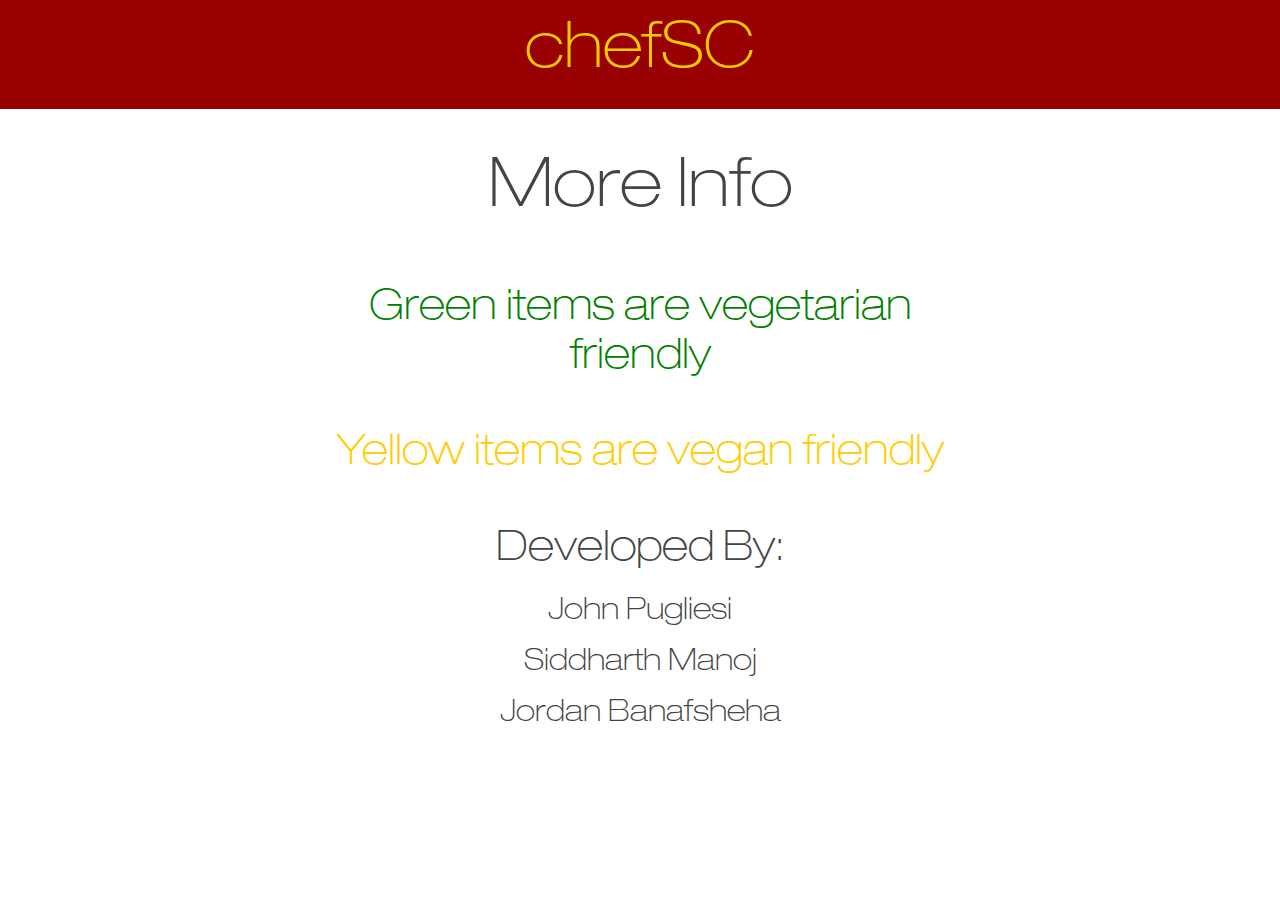
==== commit bb0fd847: "Bug fixes, spelling correction" ====
--- a/moreinfo.html
+++ b/moreinfo.html
@@ -92,7 +92,7 @@
 						<h2>Developed By:</h2>
 						<h3>John Pugliesi</h3>
 						<h3>Siddharth Manoj</h3>
-						<h3>Jordan Banafshea</h3>
+						<h3>Jordan Banafsheha</h3>
 					</div>
 			</div>
 		</div>
